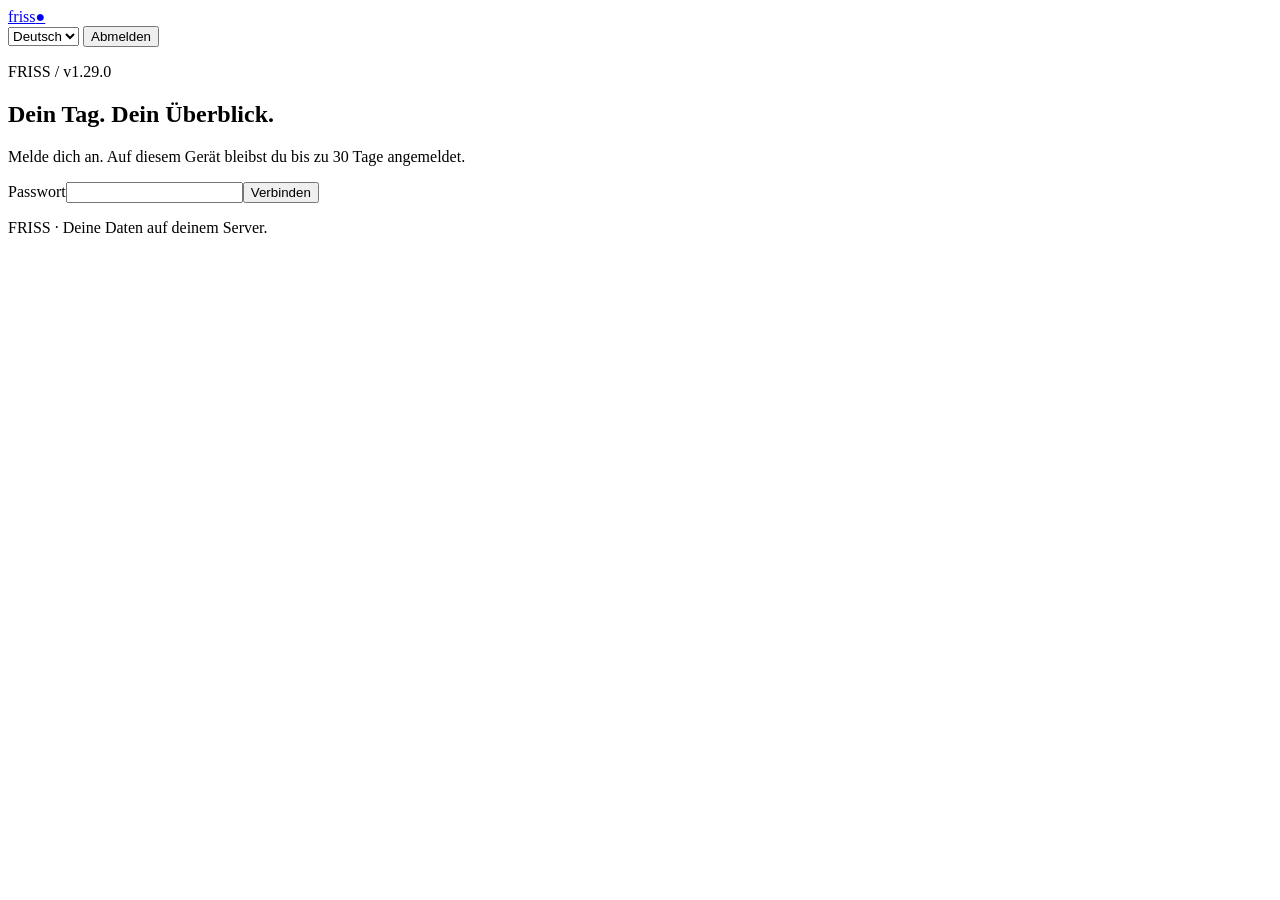
==== app/static/index.html @ 202c08af "Make Home stats-first with a compact daily goal summary (1.29.0) Refs #71" ====
<!doctype html><html lang="de"><head><meta charset="utf-8"><meta name="viewport" content="width=device-width, initial-scale=1"><link rel="manifest" href="/static/manifest.webmanifest"><link rel="apple-touch-icon" href="/static/icon-192-v182.png"><meta name="apple-mobile-web-app-capable" content="yes"><meta name="apple-mobile-web-app-title" content="Friss"><meta name="theme-color" content="#294f3d"><title>Friss · Dashboard</title><link rel="stylesheet" href="/static/style.css?v=1.29.0"><script src="/static/app.js?v=1.29.0" defer></script><script src="/static/bac.js?v=1.29.0" defer></script><script src="/static/home.js?v=1.29.0" defer></script><script src="/static/statistics.js?v=1.29.0" defer></script><script src="/static/health.js?v=1.29.0" defer></script><script src="/static/barcode.js?v=1.29.0" defer></script><script src="/static/entry-details.js?v=1.29.0" defer></script><script src="/static/favorites.js?v=1.29.0" defer></script><script src="/static/manual-ingredients.js?v=1.29.0" defer></script><script src="/static/json-import.js?v=1.29.0" defer></script><script src="/static/label-scan.js?v=1.29.0" defer></script><script src="/static/api-key.js?v=1.29.0" defer></script><script src="/static/unified-search.js?v=1.29.0" defer></script></head><body>
<header><a class="brand" href="/">friss<span>●</span></a><div><select id="lang" aria-label="Language"><option value="de">Deutsch</option><option value="en">English</option></select> <button id="logout" data-i="logout">Abmelden</button></div></header>
<main><section id="login" class="panel"><p class="eyebrow">FRISS / v1.29.0</p><h1 data-i="welcome">Dein Tag. Dein Überblick.</h1><p data-i="loginHint">Melde dich an. Auf diesem Gerät bleibst du bis zu 30 Tage angemeldet.</p><form id="loginForm"><label for="key" data-i="key">Passwort</label><input id="key" type="password" name="password" autocomplete="current-password" required><button class="primary" data-i="connect">Verbinden</button></form></section>
<div id="dashboard" hidden><nav class="pageNav" aria-label="Navigation"><button type="button" data-page="home" data-i="home">Home</button><button type="button" data-page="meals" data-i="meals">Mahlzeiten</button><button type="button" data-page="alcohol" data-i="drinks">Getränke</button><button type="button" data-page="recipes" data-i="recipes">Rezepte</button><button type="button" data-page="favorites" data-i="favorites">Favoriten</button><button type="button" data-page="manual" data-i="manualPage">Manuell</button><button type="button" data-page="statistics" data-i="statistics">Statistik</button><button type="button" data-page="health" data-i="health">Export</button><button type="button" data-page="settings" data-i="settings">Einstellungen</button></nav><div id="dayControls" class="dayControls"><input id="day" type="date" aria-label="Date"><button id="refresh" data-i="refresh">Aktualisieren</button></div>
<section id="page-home"><div class="homeActions"><p id="homeGoalSummary" class="homeGoalSummary" aria-live="polite"></p><button id="homeBarcode" type="button" data-i-title="scanBarcode" aria-label="Barcode scannen"><svg viewBox="0 0 24 24" aria-hidden="true"><path d="M4 7V4h3M17 4h3v3M20 17v3h-3M7 20H4v-3M7 8v8M10 8v8M13 8v8M17 8v8"/></svg></button><button id="homeSearch" type="button" aria-label="Suchen"><svg viewBox="0 0 24 24" aria-hidden="true"><circle cx="10.5" cy="10.5" r="6"/><path d="m15 15 5 5"/></svg></button></div><section class="panel todayPanel"><h2 data-i="todayValues">Heutige Werte</h2><p id="todayDate" class="note"></p><h3 data-i="dailyGoals">Tagesziele</h3><div id="goalProgress" class="goalGrid"></div><h3 data-i="standardNutrition">Nährwerte</h3><dl id="standardTotals" class="nutritionList"></dl><h3 data-i="stimulants">Koffein &amp; Alkohol</h3><table class="nutritionTable"><tbody id="stimulantTotals"></tbody></table><p data-i="bacHomeHint" class="note">Aktueller BAC: Modellschätzung aus erfassten Getränken. Kein Messwert und keine Grundlage für Fahrentscheidungen.</p><h3 data-i="otherNutrition">Weitere BLS-Nährwerte</h3><table class="nutritionTable"><tbody id="otherTotals"></tbody></table><p data-i="nutrientHomeHint" class="note">Fehlende Werte bleiben unbekannt. BLS-Werte ohne geprüfte Einheit sind vorläufige Mengen in der ursprünglichen Quelleinheit; ihr Health-Export bleibt gesperrt.</p><p id="homeZeroHint" class="note" data-i="missingValuesActive" hidden></p><p id="homeCoverage" class="note"></p></section></section><section id="page-recipes" hidden><div id="foodRecipeEditorHost"></div><section id="recipeEditor" class="panel recipePanel"><h2 id="recipeEditorTitle" data-i="recipes">Rezepte</h2><label for="recipeSelect" data-i="chooseManageRecipe">Rezepte auswählen / anlegen</label><select id="recipeSelect"><option value="">—</option></select><button id="newRecipe" type="button" data-i="newRecipe">Neues Rezept</button><button id="duplicateRecipe" type="button" data-i="duplicateRecipe" disabled>Rezept duplizieren</button>
<form id="recipeForm"><label for="recipeName" data-i="recipeName">Rezeptname</label><input id="recipeName" maxlength="200" required><div id="drinkDefinitionFields" hidden><label for="recipeVolume" data-i="drinkVolume">Gesamtvolumen (ml)</label><input id="recipeVolume" type="number" min="0.001" step="any"><label for="recipeABV" data-i="drinkABV">Alkoholgehalt des gesamten Getränks (% vol)</label><input id="recipeABV" type="number" min="0" max="100" step="any"><p class="note" data-i="drinkABVHint"></p></div><div class="row"><div><label for="servings" data-i="servings">Portionen im ganzen Rezept</label><input id="servings" type="number" min="0.001" step="any" value="1" required></div><div><label for="finishedWeight" data-i="finishedWeight">Fertiges Gesamtgewicht (g, optional)</label><input id="finishedWeight" type="number" min="0.001" step="any"></div></div><h3 data-i="recipeAdditions">Zusätzliche Mengen fürs ganze Rezept</h3><p class="note" data-i="recipeAdditionsHint">Nur ergänzen, was noch nicht in den Zutaten erfasst ist. Die Mengen werden zusätzlich addiert.</p><div class="bacGrid"><div><label for="recipeWater" data-i="recipeWater">Wasser (ml)</label><input id="recipeWater" type="number" min="0" step="any" value="0" required></div><div><label for="recipeCaffeine" data-i="recipeCaffeine">Koffein (mg)</label><input id="recipeCaffeine" type="number" min="0" step="any" value="0" required></div><div><label for="recipeAlcohol" data-i="recipeAlcohol">Reiner Alkohol (g)</label><input id="recipeAlcohol" type="number" min="0" step="any" value="0" required></div></div><label for="recipeNotes" data-i="recipeNotes">Notizen / Zubereitung</label><textarea id="recipeNotes" maxlength="10000"></textarea><button class="primary" data-i="saveFuture">Nur für zukünftige Einträge speichern</button><button id="recipeAmend" type="submit" data-i="saveAmend">Speichern und bisherige Einträge korrigieren</button></form><button id="migrateRecipe" type="button" data-i="migrateDrink">Als Getränk verschieben</button><button id="logDefinedDrink" type="button" data-i="logDefinedDrink" hidden>Getränk eintragen</button><p id="recipeInfo" class="note"></p>
<p class="note" data-i="recipeHint">Zutaten unten erfassen und das Rezept als Ziel auswählen. Erst vollständig zugeordnete Zutaten können als Verzehr gebucht werden.</p></section><div id="recipeCaptureHost" class="columns"></div></section><section id="page-meals" hidden><div id="mealCaptureHost" class="columns"><section id="entryPanel" class="panel"><h2 id="formTitle" data-i="add">Eintrag hinzufügen</h2><div class="reuseTabs"><button id="recentToggle" type="button" data-i="recentIngredients" aria-expanded="false">Zuletzt benutzt</button><button id="favoriteToggle" type="button" data-i="favorites" aria-expanded="false">Favoriten</button></div><div id="reusePanel" hidden><label for="reuseSearch" data-i="filterIngredients">Lebensmittel filtern</label><input id="reuseSearch" type="search"><p class="note" data-i="reuseHint"></p><div id="reuseList"></div><a href="#favorites" data-i="manageFavorites">Favoriten verwalten</a></div><form id="entryForm"><label for="destination" data-i="destination">Speichern in</label><select id="destination"><option value="" data-i="daily">Tagebuch</option></select><label for="kind" data-i="kind">Erfassung</label><select id="kind"><option value="item" data-i="unifiedSearch">Lebensmittel und Rezepte suchen</option><option hidden value="off" data-i="offSearch">Open Food Facts: Produkte suchen</option><option hidden value="manual" data-i="manualIngredients">Eigene Zutaten</option><option value="text" data-i="text">Text</option><option value="barcode">Barcode</option><option value="picture" data-i="photo">Foto (JPEG)</option><option hidden value="recipe" data-i="eatRecipe">Rezept essen</option><option value="water" data-i="water">Wasser</option><option value="coffee" data-i="coffee">Kaffee / Koffein</option><option value="alcohol" data-i="alcohol">Alkohol</option></select>
<div id="mealRecipeGroup" hidden><label for="mealRecipe" data-i="chooseRecipe">Rezept auswählen</label><select id="mealRecipe"><option value="">—</option></select><div class="row"><div><label for="mealRecipeAmount" data-i="intakeAmount">Gegessene Menge</label><input id="mealRecipeAmount" type="number" min="0.001" step="any" value="1"></div><div><label for="mealRecipeUnit" data-i="intakeUnit">Einheit</label><select id="mealRecipeUnit"><option value="portion" data-i="portions">Portionen</option><option value="fraction" data-i="fraction">Anteil des ganzen Rezepts (0–1)</option><option value="g">g</option><option value="ml">ml</option></select></div></div><p id="mealRecipeInfo" class="note"></p></div>
<div id="manualCaptureGroup" hidden><label for="manualCaptureSelect" data-i="chooseManual">Eigene Zutat auswählen</label><select id="manualCaptureSelect"><option value="">—</option></select><p id="manualCaptureInfo" class="note"></p><a href="#manual" data-i="manageManual">Eigene Zutaten verwalten</a></div><div id="searchGroup"><label for="search" data-i="search">Lebensmittel suchen</label><input id="search" type="search" autocomplete="off" aria-controls="results" aria-autocomplete="list"><div id="results" class="unifiedResults" role="listbox" aria-label="Search results"></div><p id="unifiedSearchStatus" class="note" role="status" aria-live="polite"></p><p id="selected"></p></div>
<div id="descriptionGroup" hidden><label for="description" data-i="description">Beschreibung / Barcode</label><input id="description"></div>
<div id="barcodeCapture" hidden><button id="barcodeButton" type="button" data-i="scanBarcode">Barcode fotografieren</button><input id="barcodeFile" type="file" accept="image/*" capture="environment" hidden><p class="note" data-i="scanHint"></p><p id="barcodeStatus" role="status" aria-live="polite"></p><div id="barcodeResults"></div></div>
<div id="photoGroup" hidden><label for="photo" data-i="photo">Foto (JPEG)</label><input id="photo" type="file" accept="image/jpeg"></div>
<div id="entryQuantityRow" class="row"><div id="entryAmountGroup"><label for="amount" id="amountLabel" data-i="amount">Menge (g)</label><input id="amount" type="number" min="0.001" step="any"></div><div><label for="time" data-i="time">Zeitpunkt</label><input id="time" type="datetime-local" step="any" required><div id="entryFinishGroup" hidden><label for="entryFinish" data-i="drinkFinish">Letzter Schluck (optional)</label><input id="entryFinish" type="datetime-local" step="1"><p class="note" data-i="drinkDurationHint"></p></div></div></div>
<div id="caffeineGroup" hidden><label for="caffeineInput" data-i="caffeineAmount">Koffein gesamt (mg)</label><input id="caffeineInput" type="number" min="0" step="any"></div><div id="alcoholEntryModeGroup" hidden><label for="alcoholEntryMode" data-i="alcoholMode"></label><select id="alcoholEntryMode"><option value="ml" data-i="alcoholByVolume"></option><option value="g" data-i="alcoholDirect"></option></select></div><div id="abvGroup" hidden><label for="abv" data-i="abv">Alkoholgehalt (% vol)</label><input id="abv" type="number" min="0" max="100" step="any"></div>
<button id="save" class="primary" data-i="save">Speichern</button><button id="cancel" type="button" hidden data-i="cancel">Abbrechen</button></form><details id="jsonImporter"><summary data-i="jsonImportTitle">JSON aus ChatGPT importieren</summary><p class="note" data-i="jsonImportIntro"></p><div class="bacActions"><button id="jsonCopyPrompt" type="button" data-i="jsonCopyPrompt">ChatGPT-Vorlage kopieren</button><button id="jsonExample" type="button" data-i="jsonExample">Beispiel einfügen</button><a href="/static/friss-meal-example.json" download data-i="jsonDownloadExample">Beispieldatei herunterladen</a></div><details><summary data-i="jsonPromptTitle">Vorlage anzeigen</summary><pre id="jsonPromptText" class="jsonPrompt"></pre></details><form id="jsonPreviewForm"><label for="jsonImportFile" data-i="jsonImportFile">JSON-Datei</label><input id="jsonImportFile" type="file" accept=".json,application/json,text/plain"><label for="jsonImportRaw" data-i="jsonImportRaw">JSON einfügen</label><textarea id="jsonImportRaw" rows="9" maxlength="262144" required spellcheck="false"></textarea><button id="jsonPreviewButton" class="primary" data-i="jsonPreview">Import prüfen</button></form><p id="jsonImportStatus" class="note" role="status" aria-live="polite"></p><form id="jsonCommitForm" hidden><h3 data-i="jsonReview">Lebensmittel und Mengen prüfen</h3><p class="note" data-i="jsonReviewHint"></p><label for="jsonImportTime" data-i="time">Zeitpunkt</label><input id="jsonImportTime" type="datetime-local" step="1" required><label for="jsonImportDestination" data-i="jsonDestination">Speichern in</label><select id="jsonImportDestination"></select><div id="jsonImportItems"></div><button id="jsonCommitButton" class="primary" data-i="jsonCommit">Alle Einträge speichern</button><button id="jsonImportCancel" type="button" data-i="cancel">Abbrechen</button></form></details></section>
<section id="entriesPanel" class="panel"><div class="sectionTitle"><h2 id="listTitle" data-i="entries">Deine Einträge</h2><div class="entryActions"><span id="count"></span><button id="resetDay" type="button" class="danger" data-i="resetDay">Tag zurücksetzen</button></div></div><p data-i="reviewHint" class="note">Offene Einträge anklicken, um Lebensmittel und Menge zuzuordnen.</p><div id="entries"></div></section></div></section><section id="page-favorites" hidden><section class="panel"><h2 data-i="favorites">Favoriten</h2><p class="note" data-i="favoriteHint"></p><button id="newFavorite" type="button" data-i="newFavorite">Neuer Favorit</button><div id="favoriteList"></div></section><section class="panel"><h2 id="favoriteEditorTitle" data-i="newFavorite">Neuer Favorit</h2><label for="favoriteRecent" data-i="fromRecent">Aus zuletzt benutzten übernehmen</label><select id="favoriteRecent"><option value="">—</option></select><form id="favoriteForm"><label for="favoriteLabel" data-i="buttonLabel">Beschriftung</label><input id="favoriteLabel" maxlength="200" required><label for="favoriteKind" data-i="kind">Erfassung</label><select id="favoriteKind"><option value="manual" data-i="manualIngredients">Eigene Zutaten</option><option value="item" data-i="food">Lebensmittel suchen</option><option value="barcode">Barcode</option><option value="text" data-i="text">Text</option><option value="water" data-i="water">Wasser</option><option value="coffee" data-i="coffee">Kaffee / Koffein</option><option value="alcohol" data-i="alcohol">Alkohol</option></select><div id="favoriteManualGroup" hidden><label for="favoriteManual" data-i="chooseManual">Eigene Zutat auswählen</label><select id="favoriteManual"><option value="">—</option></select></div><div id="favoriteFoodGroup"><label for="favoriteFoodSearch" data-i="search">Lebensmittel suchen</label><input id="favoriteFoodSearch"><div id="favoriteFoodResults"></div><label for="favoriteCode" data-i="blsCode">BLS-Code</label><input id="favoriteCode"></div><div id="favoriteDescriptionGroup" hidden><label for="favoriteDescription" data-i="description">Beschreibung / Barcode</label><input id="favoriteDescription"></div><label id="favoriteAmountLabel" for="favoriteAmount" data-i="amount">Menge (g)</label><input id="favoriteAmount" type="number" min="0.001" step="any"><div id="favoriteCaffeineGroup" hidden><label for="favoriteCaffeine" data-i="caffeineAmount">Koffein gesamt (mg)</label><input id="favoriteCaffeine" type="number" min="0" step="any"></div><div id="favoriteAlcoholModeGroup" hidden><label for="favoriteAlcoholMode" data-i="alcoholMode"></label><select id="favoriteAlcoholMode"><option value="ml" data-i="alcoholByVolume"></option><option value="g" data-i="alcoholDirect"></option></select></div><div id="favoriteAlcoholGroup" hidden><label for="favoriteAlcohol" data-i="abv">Alkoholgehalt (% vol)</label><input id="favoriteAlcohol" type="number" min="0" max="100" step="any"></div><button class="primary" data-i="save">Speichern</button><button id="cancelFavorite" type="button" data-i="cancel">Abbrechen</button></form></section></section><section id="page-manual" hidden><section class="panel"><h2 data-i="manualPage">Manuell</h2><p class="note" data-i="manualIntro"></p><button id="newManual" type="button" data-i="newManual">Neue Zutat</button><label for="manualFilter" data-i="filterIngredients">Lebensmittel filtern</label><input id="manualFilter" type="search"><div id="manualList"></div></section><section class="panel"><h2 id="manualEditorTitle" data-i="newManual">Neue Zutat</h2><div class="bacActions"><button id="labelScanButton" type="button" data-i="labelScan">Nährwertetikett fotografieren</button><input id="labelScanFile" type="file" accept="image/*" capture="environment" hidden></div><p id="labelScanStatus" class="note" role="status" aria-live="polite"></p><details id="labelScanReview" hidden><summary data-i="labelScanText">Erkannter Text</summary><pre id="labelScanText" class="jsonPrompt"></pre></details><form id="manualImportForm"><label for="manualImportURL" data-i="manualImportURL">FoodData- oder FDDB-Link</label><input id="manualImportURL" type="url" inputmode="url" placeholder="https://fddb.info/db/de/lebensmittel/…/index.html" required><button id="manualImportButton" type="submit" data-i="manualImport">Nährwerte importieren</button><p class="note" data-i="manualImportHint"></p><p id="manualImportStatus" class="note" role="status" aria-live="polite"></p></form><form id="manualForm"><label for="manualNameDe" data-i="manualNameDe">Name (Deutsch)</label><input id="manualNameDe" maxlength="200" required><label for="manualNameEn" data-i="manualNameEn">Name (Englisch)</label><input id="manualNameEn" maxlength="200"><label for="manualNotes" data-i="recipeNotes">Notizen</label><textarea id="manualNotes" maxlength="10000"></textarea><h3 data-i="per100g">Nährwerte pro 100 g</h3><p class="note" data-i="manualValuesHint"></p><div id="manualNutrientFields"></div><label for="manualEthanol" data-i="manualAlcohol">Reiner Alkohol (g pro 100 g)</label><input id="manualEthanol" type="number" min="0" max="100" step="any"><button id="manualSave" class="primary" data-i="save">Speichern</button><button id="manualCancel" type="button" data-i="cancel">Abbrechen</button></form></section></section><section id="page-entry"   hidden><section class="panel"><a href="#meals" data-i="backMeals">Zurück zu Mahlzeiten</a><h2 id="detailName"></h2><dl id="detailMetadata" class="nutritionList"></dl><form id="detailTimeForm"><label for="detailTime" data-i="time">Zeitpunkt</label><input id="detailTime" type="datetime-local" step="1" required><div><label for="detailFinish" data-i="drinkFinish">Letzter Schluck (optional)</label><input id="detailFinish" type="datetime-local" step="1"><p class="note" data-i="drinkDurationHint"></p></div><p id="detailHealthHint" class="note"></p><button id="detailTimeSave" class="primary" data-i="save">Speichern</button></form><form id="detailCopyForm" hidden><h3 data-i="copyEntry">Eintrag kopieren</h3><p class="note" data-i="copyEntryHint"></p><label for="detailCopyTime" data-i="copyEntryTime">Neuer Zeitpunkt</label><input id="detailCopyTime" type="datetime-local" step="1" required><button id="detailCopySave" type="submit" data-i="copyEntry">Eintrag kopieren</button></form><h3 data-i="entryNutrients">Beitrag zu den Tageswerten</h3><table class="nutritionTable"><tbody id="detailNutrients"></tbody></table><p id="detailWarnings" class="note"></p><button id="detailDelete" type="button" class="danger" data-i="deleteEntry">Löschen</button></section></section><section id="page-alcohol" hidden><section class="panel quickPanel"><h2 data-i="quickAdd">Schnell hinzufügen</h2><div id="alcoholQuickButtons" class="quickGrid quickIconGrid"></div><p id="alcoholQuickEmpty" class="note" data-i="alcoholQuickHint"></p><a href="#settings" data-i="customizeButtons">Schnellwahl anpassen</a></section><div id="drinkRecipeEditorHost"></div><section class="panel"><h2 data-i="manualDrink">Getränk manuell eintragen</h2><p class="note" data-i="alcoholJournalHint"></p><form id="alcoholForm"><label for="alcoholName" data-i="alcoholName"></label><input id="alcoholName" maxlength="200"><label for="alcoholMode" data-i="alcoholMode"></label><select id="alcoholMode"><option value="ml" data-i="alcoholByVolume"></option><option value="g" data-i="alcoholDirect"></option></select><div class="bacGrid"><label><span id="alcoholAmountLabel"></span><input id="alcoholAmount" type="number" min="0.001" step="any" required></label><label id="alcoholABVLabel"><span data-i="abv"></span><input id="alcoholABV" type="number" min="0" max="100" step="any" value="5" required></label></div><label for="alcoholTime" data-i="time"></label><input id="alcoholTime" type="datetime-local" step="1" required><div><label for="alcoholFinish" data-i="drinkFinish">Letzter Schluck (optional)</label><input id="alcoholFinish" type="datetime-local" step="1"><p class="note" data-i="drinkDurationHint"></p></div><p id="alcoholPreview" class="note"></p><button id="alcoholSave" class="primary" data-i="save"></button><button id="alcoholCancel" type="button" data-i="cancel" hidden></button></form></section><section class="panel"><h2 data-i="alcoholHistory"></h2><label for="alcoholDay" data-i="alcoholDay"></label><input id="alcoholDay" type="date" required><div class="bacSummary"><div><span data-i="currentBAC"></span><strong id="alcoholCurrent"></strong></div><div><span data-i="alcoholDayTotal"></span><strong id="alcoholTotal"></strong></div></div><p id="alcoholChartStatus" class="note" role="status"></p><a id="alcoholProfileLink" href="#settings" data-i="alcoholProfileHint"></a><svg id="bacChart" viewBox="0 0 820 400" role="img" aria-label="BAC time series"></svg><label for="bacInspect" data-i="alcoholInspect"></label><input id="bacInspect" type="range" min="0" max="0" step="1" value="0"><output id="bacReadout" aria-live="polite"></output><p class="bacWarning" data-i="bacHomeHint"></p><h3 data-i="entries"></h3><div id="alcoholEntries"></div></section></section><section id="page-settings" hidden><section class="panel"><h2 data-i="shortcutAPI">API für Kurzbefehle</h2><p class="note" data-i="shortcutAPIHint"></p><button id="apiKeyReveal" type="button" data-i="showAPIKey">API-Schlüssel anzeigen</button><div id="apiKeyValueGroup" hidden><label for="apiKeyValue" data-i="apiKeyLabel">API-Schlüssel</label><input id="apiKeyValue" type="text" readonly autocomplete="off" autocapitalize="off" spellcheck="false"><button id="apiKeyCopy" type="button" data-i="copyAPIKey">Kopieren</button></div><p id="apiKeyStatus" class="note" role="status" aria-live="polite"></p></section><section class="panel"><h2 data-i="missingValuesTitle">Fehlende Nährwerte</h2><form id="missingValuesForm"><label class="toggleSetting" for="missingValuesZero"><input id="missingValuesZero" type="checkbox"><span data-i="missingValuesZero">Fehlende Nährwerte als 0 behandeln</span></label><p class="note" data-i="missingValuesHint"></p><button class="primary" data-i="save">Speichern</button></form></section><section class="panel"><h2 data-i="dailyGoals">Tagesziele</h2><p class="note" data-i="goalsHint"></p><form id="goalsForm"><div class="bacGrid"><label><span data-i="energy"></span> (kcal)<input id="goalEnergy" type="number" min="1" max="50000" step="any"></label><label><span data-i="statsProtein">Protein</span> (g)<input id="goalProtein" type="number" min="0.01" max="5000" step="any"></label><label><span data-i="statsCarbs">Kohlenhydrate</span> (g)<input id="goalCarbs" type="number" min="0.01" max="5000" step="any"></label><label><span data-i="statsFat">Fett</span> (g)<input id="goalFat" type="number" min="0.01" max="5000" step="any"></label></div><button class="primary" data-i="save">Speichern</button></form></section><section class="panel"><h2 data-i="settings">Einstellungen</h2><h3 data-i="customizeButtons">Schnellwahl anpassen</h3><label for="quickSelect" data-i="chooseButton">Button auswählen</label><select id="quickSelect"><option value="">—</option></select><button id="newQuick" type="button" data-i="newButton">Neuer Button</button><form id="quickForm"><label for="quickLabel" data-i="buttonLabel">Beschriftung</label><input id="quickLabel" maxlength="100" required><label for="quickType" data-i="kind">Erfassung</label><select id="quickType"><option value="water" data-i="water">Wasser</option><option value="coffee" data-i="coffee">Kaffee / Koffein</option><option value="alcohol" data-i="alcohol">Alkohol</option><option value="item" data-i="food">Lebensmittel suchen</option><option value="barcode">Barcode</option><option value="text" data-i="text">Text</option><option value="recipe" data-i="recipe">Rezept</option></select><div id="quickRecipeGroup" hidden><label for="quickRecipe" data-i="chooseRecipe">Rezept auswählen</label><select id="quickRecipe"></select><label for="quickRecipeUnit" data-i="intakeUnit">Einheit</label><select id="quickRecipeUnit"><option value="portion" data-i="portions">Portionen</option><option value="fraction" data-i="fraction">Anteil des ganzen Rezepts (0–1)</option><option value="g">g</option><option value="ml">ml</option></select></div><div id="quickFoodGroup" hidden><label for="quickFoodSearch" data-i="search">Lebensmittel suchen</label><input id="quickFoodSearch"><div id="quickFoodResults"></div><label for="quickCode" data-i="blsCode">BLS-Code</label><input id="quickCode"></div><div id="quickTextGroup" hidden><label for="quickDescription" data-i="description">Beschreibung / Barcode</label><input id="quickDescription"></div><div id="quickBarcodeCapture" hidden><button id="quickBarcodeButton" type="button" data-i="scanBarcode">Barcode fotografieren</button><input id="quickBarcodeFile" type="file" accept="image/*" capture="environment" hidden><p class="note" data-i="scanHint"></p><p id="quickBarcodeStatus" role="status" aria-live="polite"></p><div id="quickBarcodeResults"></div></div><label id="quickAmountLabel" for="quickAmount" data-i="volume">Menge (ml)</label><input id="quickAmount" type="number" min="0.001" step="any" value="250" required><div id="quickCaffeineGroup" hidden><label for="quickCaffeine" data-i="caffeineAmount">Koffein gesamt (mg)</label><input id="quickCaffeine" type="number" min="0" step="any" value="80"></div><div id="quickAlcoholModeGroup" hidden><label for="quickAlcoholMode" data-i="alcoholMode"></label><select id="quickAlcoholMode"><option value="ml" data-i="alcoholByVolume"></option><option value="g" data-i="alcoholDirect"></option></select></div><div id="quickABVGroup" hidden><label for="quickABV" data-i="abv">Alkoholgehalt (% vol)</label><input id="quickABV" type="number" min="0" max="100" step="any" value="5"></div><label for="quickImage" data-i="buttonImage">Bild (JPEG, PNG, WebP; bis 5 MB)</label><input id="quickImage" type="file" accept="image/jpeg,image/png,image/webp"><img id="quickImagePreview" class="quickImagePreview" alt="" hidden><button id="removeQuickImage" type="button" data-i="removeImage" hidden>Bild entfernen</button><div class="bacActions"><button class="primary" data-i="save">Speichern</button><button id="deleteQuick" type="button" data-i="deleteButton" hidden>Button löschen</button></div></form></section><section class="panel"><h3 data-i="bacProfile">Parameter für aktuellen BAC</h3><p class="note" data-i="bacProfileHint">Diese Parameter gelten für den BAC-Verlauf deiner Tagebucheinträge.</p><form id="bacProfileForm"><div class="bacGrid"><label for="profileMass">kg<input id="profileMass" type="number" min="1" max="500" step="any" required></label><label for="profileDistribution">r<input id="profileDistribution" type="number" min="0.01" max="2" step="any" required></label><label for="profileElimination">β (% BAC/h)<input id="profileElimination" type="number" min="0" max="1" step="any" required></label><label for="profileAbsorption">kₐ (1/h)<input id="profileAbsorption" type="number" min="0.001" max="100" step="any" required></label></div><button class="primary" data-i="save">Speichern</button></form><p class="note" data-i="bacHistoryHint">Nur protokollierte Alkoholmengen werden berücksichtigt. Der Abbau endet bei null.</p></section></section><section id="page-health" hidden><section class="panel"><h2 data-i="health">Health-Export</h2><p class="note" data-i="healthIntro"></p><details><summary data-i="healthGuide"></summary><p class="note" data-i="healthGuideText"></p></details><div id="healthDays"></div></section></section><section id="page-statistics"  hidden><section class="panel"><h2 data-i="statistics">Statistik</h2><div class="statsPresets"><button type="button" data-stats-days="7">7 <span data-i="statsDays">Tage</span></button><button type="button" data-stats-days="30">30 <span data-i="statsDays">Tage</span></button><button type="button" data-stats-days="90">90 <span data-i="statsDays">Tage</span></button></div><form id="statsForm"><div class="bacGrid"><div><label for="statsStart" data-i="statsStart">Von</label><input id="statsStart" type="date" required></div><div><label for="statsEnd" data-i="statsEnd">Bis</label><input id="statsEnd" type="date" required></div></div><button class="primary" data-i="statsLoad">Statistik laden</button></form><p id="statsCoverage" class="note" role="status" aria-live="polite"></p><p data-i="statsHint" class="note">Durchschnitte beziehen sich auf Tage mit berechneten Werten. Tage ohne Einträge bleiben Lücken. Werte zeigen protokollierte Mengen; unvollständige Tage sind gekennzeichnet.</p><div id="statsCards" class="bacSummary"></div><label for="statsMetric" data-i="statsMetric">Verlauf auswählen</label><select id="statsMetric"><option value="energy_kcal" data-i="energy">Kalorien</option><option value="water_ml" data-i="water">Wasser</option><option value="caffeine_mg" data-i="caffeine">Koffein</option><option value="alcohol_g" data-i="alcohol">Alkohol</option><option value="protein_g" data-i="statsProtein">Protein</option><option value="carbohydrates_g" data-i="statsCarbs">Kohlenhydrate</option><option value="fat_g" data-i="statsFat">Fett</option></select><svg id="statsChart" viewBox="0 0 820 360" role="img" aria-label="Daily statistics"></svg><label for="statsInspect" data-i="statsInspect">Tag untersuchen</label><input id="statsInspect" type="range" min="0" max="0" step="1" value="0"><output id="statsReadout" aria-live="polite"></output><h3 data-i="statsDaily">Tageswerte</h3><div class="statsTableWrap"><table class="nutritionTable"><thead id="statsTableHead"></thead><tbody id="statsTable"></tbody></table></div></section></section></div><dialog id="homeContributors" aria-labelledby="homeContributorsTitle"><div class="contributorHeader"><h2 id="homeContributorsTitle"></h2><button id="homeContributorsClose" type="button" data-i="closeContributors">Schließen</button></div><p id="homeContributorsTotal" class="note"></p><div id="homeContributorsList"></div><details id="homeContributorsOther"><summary id="homeContributorsOtherTitle"></summary><div id="homeContributorsOtherList"></div></details></dialog><p id="message" role="status" aria-live="polite"></p></main><footer>FRISS · <span data-i="footer">Deine Daten auf deinem Server.</span></footer></body></html>
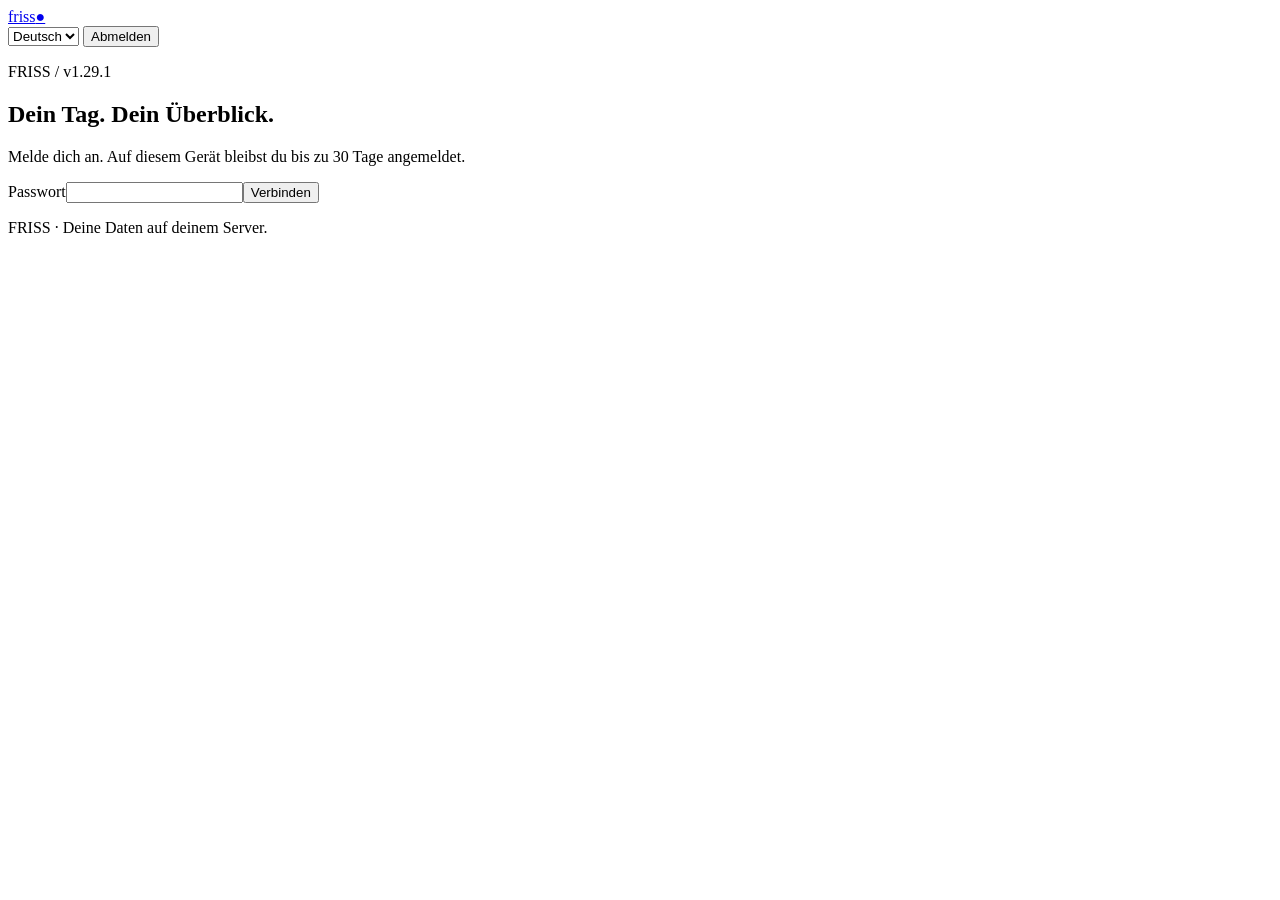
==== commit 5544a778: "Separate food and drink intake lists and search tag colours (1.29.1) Refs #72" ====
--- a/app/static/index.html
+++ b/app/static/index.html
@@ -1,11 +1,11 @@
-<!doctype html><html lang="de"><head><meta charset="utf-8"><meta name="viewport" content="width=device-width, initial-scale=1"><link rel="manifest" href="/static/manifest.webmanifest"><link rel="apple-touch-icon" href="/static/icon-192-v182.png"><meta name="apple-mobile-web-app-capable" content="yes"><meta name="apple-mobile-web-app-title" content="Friss"><meta name="theme-color" content="#294f3d"><title>Friss · Dashboard</title><link rel="stylesheet" href="/static/style.css?v=1.29.0"><script src="/static/app.js?v=1.29.0" defer></script><script src="/static/bac.js?v=1.29.0" defer></script><script src="/static/home.js?v=1.29.0" defer></script><script src="/static/statistics.js?v=1.29.0" defer></script><script src="/static/health.js?v=1.29.0" defer></script><script src="/static/barcode.js?v=1.29.0" defer></script><script src="/static/entry-details.js?v=1.29.0" defer></script><script src="/static/favorites.js?v=1.29.0" defer></script><script src="/static/manual-ingredients.js?v=1.29.0" defer></script><script src="/static/json-import.js?v=1.29.0" defer></script><script src="/static/label-scan.js?v=1.29.0" defer></script><script src="/static/api-key.js?v=1.29.0" defer></script><script src="/static/unified-search.js?v=1.29.0" defer></script></head><body>
+<!doctype html><html lang="de"><head><meta charset="utf-8"><meta name="viewport" content="width=device-width, initial-scale=1"><link rel="manifest" href="/static/manifest.webmanifest"><link rel="apple-touch-icon" href="/static/icon-192-v182.png"><meta name="apple-mobile-web-app-capable" content="yes"><meta name="apple-mobile-web-app-title" content="Friss"><meta name="theme-color" content="#294f3d"><title>Friss · Dashboard</title><link rel="stylesheet" href="/static/style.css?v=1.29.1"><script src="/static/app.js?v=1.29.1" defer></script><script src="/static/bac.js?v=1.29.1" defer></script><script src="/static/home.js?v=1.29.1" defer></script><script src="/static/statistics.js?v=1.29.1" defer></script><script src="/static/health.js?v=1.29.1" defer></script><script src="/static/barcode.js?v=1.29.1" defer></script><script src="/static/entry-details.js?v=1.29.1" defer></script><script src="/static/favorites.js?v=1.29.1" defer></script><script src="/static/manual-ingredients.js?v=1.29.1" defer></script><script src="/static/json-import.js?v=1.29.1" defer></script><script src="/static/label-scan.js?v=1.29.1" defer></script><script src="/static/api-key.js?v=1.29.1" defer></script><script src="/static/unified-search.js?v=1.29.1" defer></script></head><body>
 <header><a class="brand" href="/">friss<span>●</span></a><div><select id="lang" aria-label="Language"><option value="de">Deutsch</option><option value="en">English</option></select> <button id="logout" data-i="logout">Abmelden</button></div></header>
-<main><section id="login" class="panel"><p class="eyebrow">FRISS / v1.29.0</p><h1 data-i="welcome">Dein Tag. Dein Überblick.</h1><p data-i="loginHint">Melde dich an. Auf diesem Gerät bleibst du bis zu 30 Tage angemeldet.</p><form id="loginForm"><label for="key" data-i="key">Passwort</label><input id="key" type="password" name="password" autocomplete="current-password" required><button class="primary" data-i="connect">Verbinden</button></form></section>
+<main><section id="login" class="panel"><p class="eyebrow">FRISS / v1.29.1</p><h1 data-i="welcome">Dein Tag. Dein Überblick.</h1><p data-i="loginHint">Melde dich an. Auf diesem Gerät bleibst du bis zu 30 Tage angemeldet.</p><form id="loginForm"><label for="key" data-i="key">Passwort</label><input id="key" type="password" name="password" autocomplete="current-password" required><button class="primary" data-i="connect">Verbinden</button></form></section>
 <div id="dashboard" hidden><nav class="pageNav" aria-label="Navigation"><button type="button" data-page="home" data-i="home">Home</button><button type="button" data-page="meals" data-i="meals">Mahlzeiten</button><button type="button" data-page="alcohol" data-i="drinks">Getränke</button><button type="button" data-page="recipes" data-i="recipes">Rezepte</button><button type="button" data-page="favorites" data-i="favorites">Favoriten</button><button type="button" data-page="manual" data-i="manualPage">Manuell</button><button type="button" data-page="statistics" data-i="statistics">Statistik</button><button type="button" data-page="health" data-i="health">Export</button><button type="button" data-page="settings" data-i="settings">Einstellungen</button></nav><div id="dayControls" class="dayControls"><input id="day" type="date" aria-label="Date"><button id="refresh" data-i="refresh">Aktualisieren</button></div>
 <section id="page-home"><div class="homeActions"><p id="homeGoalSummary" class="homeGoalSummary" aria-live="polite"></p><button id="homeBarcode" type="button" data-i-title="scanBarcode" aria-label="Barcode scannen"><svg viewBox="0 0 24 24" aria-hidden="true"><path d="M4 7V4h3M17 4h3v3M20 17v3h-3M7 20H4v-3M7 8v8M10 8v8M13 8v8M17 8v8"/></svg></button><button id="homeSearch" type="button" aria-label="Suchen"><svg viewBox="0 0 24 24" aria-hidden="true"><circle cx="10.5" cy="10.5" r="6"/><path d="m15 15 5 5"/></svg></button></div><section class="panel todayPanel"><h2 data-i="todayValues">Heutige Werte</h2><p id="todayDate" class="note"></p><h3 data-i="dailyGoals">Tagesziele</h3><div id="goalProgress" class="goalGrid"></div><h3 data-i="standardNutrition">Nährwerte</h3><dl id="standardTotals" class="nutritionList"></dl><h3 data-i="stimulants">Koffein &amp; Alkohol</h3><table class="nutritionTable"><tbody id="stimulantTotals"></tbody></table><p data-i="bacHomeHint" class="note">Aktueller BAC: Modellschätzung aus erfassten Getränken. Kein Messwert und keine Grundlage für Fahrentscheidungen.</p><h3 data-i="otherNutrition">Weitere BLS-Nährwerte</h3><table class="nutritionTable"><tbody id="otherTotals"></tbody></table><p data-i="nutrientHomeHint" class="note">Fehlende Werte bleiben unbekannt. BLS-Werte ohne geprüfte Einheit sind vorläufige Mengen in der ursprünglichen Quelleinheit; ihr Health-Export bleibt gesperrt.</p><p id="homeZeroHint" class="note" data-i="missingValuesActive" hidden></p><p id="homeCoverage" class="note"></p></section></section><section id="page-recipes" hidden><div id="foodRecipeEditorHost"></div><section id="recipeEditor" class="panel recipePanel"><h2 id="recipeEditorTitle" data-i="recipes">Rezepte</h2><label for="recipeSelect" data-i="chooseManageRecipe">Rezepte auswählen / anlegen</label><select id="recipeSelect"><option value="">—</option></select><button id="newRecipe" type="button" data-i="newRecipe">Neues Rezept</button><button id="duplicateRecipe" type="button" data-i="duplicateRecipe" disabled>Rezept duplizieren</button>
 <form id="recipeForm"><label for="recipeName" data-i="recipeName">Rezeptname</label><input id="recipeName" maxlength="200" required><div id="drinkDefinitionFields" hidden><label for="recipeVolume" data-i="drinkVolume">Gesamtvolumen (ml)</label><input id="recipeVolume" type="number" min="0.001" step="any"><label for="recipeABV" data-i="drinkABV">Alkoholgehalt des gesamten Getränks (% vol)</label><input id="recipeABV" type="number" min="0" max="100" step="any"><p class="note" data-i="drinkABVHint"></p></div><div class="row"><div><label for="servings" data-i="servings">Portionen im ganzen Rezept</label><input id="servings" type="number" min="0.001" step="any" value="1" required></div><div><label for="finishedWeight" data-i="finishedWeight">Fertiges Gesamtgewicht (g, optional)</label><input id="finishedWeight" type="number" min="0.001" step="any"></div></div><h3 data-i="recipeAdditions">Zusätzliche Mengen fürs ganze Rezept</h3><p class="note" data-i="recipeAdditionsHint">Nur ergänzen, was noch nicht in den Zutaten erfasst ist. Die Mengen werden zusätzlich addiert.</p><div class="bacGrid"><div><label for="recipeWater" data-i="recipeWater">Wasser (ml)</label><input id="recipeWater" type="number" min="0" step="any" value="0" required></div><div><label for="recipeCaffeine" data-i="recipeCaffeine">Koffein (mg)</label><input id="recipeCaffeine" type="number" min="0" step="any" value="0" required></div><div><label for="recipeAlcohol" data-i="recipeAlcohol">Reiner Alkohol (g)</label><input id="recipeAlcohol" type="number" min="0" step="any" value="0" required></div></div><label for="recipeNotes" data-i="recipeNotes">Notizen / Zubereitung</label><textarea id="recipeNotes" maxlength="10000"></textarea><button class="primary" data-i="saveFuture">Nur für zukünftige Einträge speichern</button><button id="recipeAmend" type="submit" data-i="saveAmend">Speichern und bisherige Einträge korrigieren</button></form><button id="migrateRecipe" type="button" data-i="migrateDrink">Als Getränk verschieben</button><button id="logDefinedDrink" type="button" data-i="logDefinedDrink" hidden>Getränk eintragen</button><p id="recipeInfo" class="note"></p>
-<p class="note" data-i="recipeHint">Zutaten unten erfassen und das Rezept als Ziel auswählen. Erst vollständig zugeordnete Zutaten können als Verzehr gebucht werden.</p></section><div id="recipeCaptureHost" class="columns"></div></section><section id="page-meals" hidden><div id="mealCaptureHost" class="columns"><section id="entryPanel" class="panel"><h2 id="formTitle" data-i="add">Eintrag hinzufügen</h2><div class="reuseTabs"><button id="recentToggle" type="button" data-i="recentIngredients" aria-expanded="false">Zuletzt benutzt</button><button id="favoriteToggle" type="button" data-i="favorites" aria-expanded="false">Favoriten</button></div><div id="reusePanel" hidden><label for="reuseSearch" data-i="filterIngredients">Lebensmittel filtern</label><input id="reuseSearch" type="search"><p class="note" data-i="reuseHint"></p><div id="reuseList"></div><a href="#favorites" data-i="manageFavorites">Favoriten verwalten</a></div><form id="entryForm"><label for="destination" data-i="destination">Speichern in</label><select id="destination"><option value="" data-i="daily">Tagebuch</option></select><label for="kind" data-i="kind">Erfassung</label><select id="kind"><option value="item" data-i="unifiedSearch">Lebensmittel und Rezepte suchen</option><option hidden value="off" data-i="offSearch">Open Food Facts: Produkte suchen</option><option hidden value="manual" data-i="manualIngredients">Eigene Zutaten</option><option value="text" data-i="text">Text</option><option value="barcode">Barcode</option><option value="picture" data-i="photo">Foto (JPEG)</option><option hidden value="recipe" data-i="eatRecipe">Rezept essen</option><option value="water" data-i="water">Wasser</option><option value="coffee" data-i="coffee">Kaffee / Koffein</option><option value="alcohol" data-i="alcohol">Alkohol</option></select>
-<div id="mealRecipeGroup" hidden><label for="mealRecipe" data-i="chooseRecipe">Rezept auswählen</label><select id="mealRecipe"><option value="">—</option></select><div class="row"><div><label for="mealRecipeAmount" data-i="intakeAmount">Gegessene Menge</label><input id="mealRecipeAmount" type="number" min="0.001" step="any" value="1"></div><div><label for="mealRecipeUnit" data-i="intakeUnit">Einheit</label><select id="mealRecipeUnit"><option value="portion" data-i="portions">Portionen</option><option value="fraction" data-i="fraction">Anteil des ganzen Rezepts (0–1)</option><option value="g">g</option><option value="ml">ml</option></select></div></div><p id="mealRecipeInfo" class="note"></p></div>
+<p class="note" data-i="recipeHint">Zutaten unten erfassen und das Rezept als Ziel auswählen. Erst vollständig zugeordnete Zutaten können als Verzehr gebucht werden.</p></section><div id="recipeCaptureHost" class="columns"></div></section><section id="page-meals" hidden><div id="mealCaptureHost" class="columns"><section id="entryPanel" class="panel"><h2 id="formTitle" data-i="add">Eintrag hinzufügen</h2><div class="reuseTabs"><button id="recentToggle" type="button" data-i="recentIngredients" aria-expanded="false">Zuletzt benutzt</button><button id="favoriteToggle" type="button" data-i="favorites" aria-expanded="false">Favoriten</button></div><div id="reusePanel" hidden><label for="reuseSearch" data-i="filterIngredients">Lebensmittel filtern</label><input id="reuseSearch" type="search"><p class="note" data-i="reuseHint"></p><div id="reuseList"></div><a href="#favorites" data-i="manageFavorites">Favoriten verwalten</a></div><form id="entryForm"><label for="destination" data-i="destination">Speichern in</label><select id="destination"><option value="" data-i="daily">Tagebuch</option></select><label for="kind" data-i="kind">Erfassung</label><select id="kind"><option value="item" data-i="unifiedSearch">Lebensmittel und Rezepte suchen</option><option hidden value="manual" data-i="manualIngredients">Eigene Zutaten</option><option value="text" data-i="text">Text</option><option value="barcode">Barcode</option><option value="picture" data-i="photo">Foto (JPEG)</option><option value="recipe" data-i="eatRecipe">Rezept essen</option><option value="drink_recipe" data-i="drinkIntake">Getränk trinken</option><option value="water" data-i="water">Wasser</option><option value="coffee" data-i="coffee">Kaffee / Koffein</option><option value="alcohol" data-i="alcohol">Alkohol</option></select>
+<div id="mealRecipeGroup" hidden><label id="mealRecipeLabel" for="mealRecipe">Rezept auswählen</label><select id="mealRecipe"><option value="">—</option></select><div class="row"><div><label id="mealRecipeAmountLabel" for="mealRecipeAmount">Gegessene Menge</label><input id="mealRecipeAmount" type="number" min="0.001" step="any" value="1"></div><div><label for="mealRecipeUnit" data-i="intakeUnit">Einheit</label><select id="mealRecipeUnit"><option value="portion" data-i="portions">Portionen</option><option value="fraction" data-i="fraction">Anteil des ganzen Rezepts (0–1)</option><option value="g">g</option><option value="ml">ml</option></select></div></div><p id="mealRecipeInfo" class="note"></p></div>
 <div id="manualCaptureGroup" hidden><label for="manualCaptureSelect" data-i="chooseManual">Eigene Zutat auswählen</label><select id="manualCaptureSelect"><option value="">—</option></select><p id="manualCaptureInfo" class="note"></p><a href="#manual" data-i="manageManual">Eigene Zutaten verwalten</a></div><div id="searchGroup"><label for="search" data-i="search">Lebensmittel suchen</label><input id="search" type="search" autocomplete="off" aria-controls="results" aria-autocomplete="list"><div id="results" class="unifiedResults" role="listbox" aria-label="Search results"></div><p id="unifiedSearchStatus" class="note" role="status" aria-live="polite"></p><p id="selected"></p></div>
 <div id="descriptionGroup" hidden><label for="description" data-i="description">Beschreibung / Barcode</label><input id="description"></div>
 <div id="barcodeCapture" hidden><button id="barcodeButton" type="button" data-i="scanBarcode">Barcode fotografieren</button><input id="barcodeFile" type="file" accept="image/*" capture="environment" hidden><p class="note" data-i="scanHint"></p><p id="barcodeStatus" role="status" aria-live="polite"></p><div id="barcodeResults"></div></div>
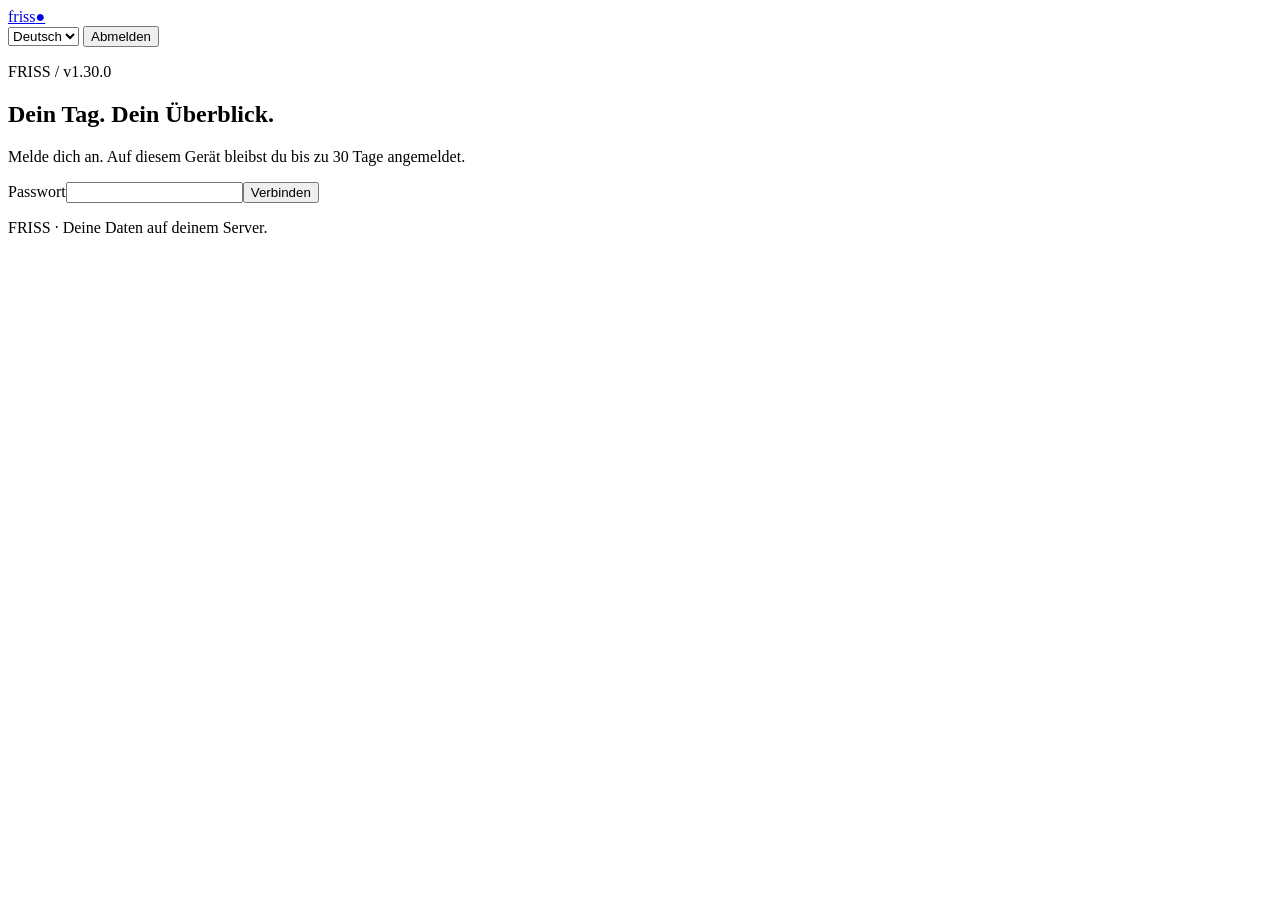
==== commit 594c76e8: "Add one-step AI meal import with portion totals for Shortcuts (1.30.0) Refs #73" ====
--- a/app/static/index.html
+++ b/app/static/index.html
@@ -1,6 +1,6 @@
-<!doctype html><html lang="de"><head><meta charset="utf-8"><meta name="viewport" content="width=device-width, initial-scale=1"><link rel="manifest" href="/static/manifest.webmanifest"><link rel="apple-touch-icon" href="/static/icon-192-v182.png"><meta name="apple-mobile-web-app-capable" content="yes"><meta name="apple-mobile-web-app-title" content="Friss"><meta name="theme-color" content="#294f3d"><title>Friss · Dashboard</title><link rel="stylesheet" href="/static/style.css?v=1.29.1"><script src="/static/app.js?v=1.29.1" defer></script><script src="/static/bac.js?v=1.29.1" defer></script><script src="/static/home.js?v=1.29.1" defer></script><script src="/static/statistics.js?v=1.29.1" defer></script><script src="/static/health.js?v=1.29.1" defer></script><script src="/static/barcode.js?v=1.29.1" defer></script><script src="/static/entry-details.js?v=1.29.1" defer></script><script src="/static/favorites.js?v=1.29.1" defer></script><script src="/static/manual-ingredients.js?v=1.29.1" defer></script><script src="/static/json-import.js?v=1.29.1" defer></script><script src="/static/label-scan.js?v=1.29.1" defer></script><script src="/static/api-key.js?v=1.29.1" defer></script><script src="/static/unified-search.js?v=1.29.1" defer></script></head><body>
+<!doctype html><html lang="de"><head><meta charset="utf-8"><meta name="viewport" content="width=device-width, initial-scale=1"><link rel="manifest" href="/static/manifest.webmanifest"><link rel="apple-touch-icon" href="/static/icon-192-v182.png"><meta name="apple-mobile-web-app-capable" content="yes"><meta name="apple-mobile-web-app-title" content="Friss"><meta name="theme-color" content="#294f3d"><title>Friss · Dashboard</title><link rel="stylesheet" href="/static/style.css?v=1.30.0"><script src="/static/app.js?v=1.30.0" defer></script><script src="/static/bac.js?v=1.30.0" defer></script><script src="/static/home.js?v=1.30.0" defer></script><script src="/static/statistics.js?v=1.30.0" defer></script><script src="/static/health.js?v=1.30.0" defer></script><script src="/static/barcode.js?v=1.30.0" defer></script><script src="/static/entry-details.js?v=1.30.0" defer></script><script src="/static/favorites.js?v=1.30.0" defer></script><script src="/static/manual-ingredients.js?v=1.30.0" defer></script><script src="/static/json-import.js?v=1.30.0" defer></script><script src="/static/label-scan.js?v=1.30.0" defer></script><script src="/static/api-key.js?v=1.30.0" defer></script><script src="/static/unified-search.js?v=1.30.0" defer></script></head><body>
 <header><a class="brand" href="/">friss<span>●</span></a><div><select id="lang" aria-label="Language"><option value="de">Deutsch</option><option value="en">English</option></select> <button id="logout" data-i="logout">Abmelden</button></div></header>
-<main><section id="login" class="panel"><p class="eyebrow">FRISS / v1.29.1</p><h1 data-i="welcome">Dein Tag. Dein Überblick.</h1><p data-i="loginHint">Melde dich an. Auf diesem Gerät bleibst du bis zu 30 Tage angemeldet.</p><form id="loginForm"><label for="key" data-i="key">Passwort</label><input id="key" type="password" name="password" autocomplete="current-password" required><button class="primary" data-i="connect">Verbinden</button></form></section>
+<main><section id="login" class="panel"><p class="eyebrow">FRISS / v1.30.0</p><h1 data-i="welcome">Dein Tag. Dein Überblick.</h1><p data-i="loginHint">Melde dich an. Auf diesem Gerät bleibst du bis zu 30 Tage angemeldet.</p><form id="loginForm"><label for="key" data-i="key">Passwort</label><input id="key" type="password" name="password" autocomplete="current-password" required><button class="primary" data-i="connect">Verbinden</button></form></section>
 <div id="dashboard" hidden><nav class="pageNav" aria-label="Navigation"><button type="button" data-page="home" data-i="home">Home</button><button type="button" data-page="meals" data-i="meals">Mahlzeiten</button><button type="button" data-page="alcohol" data-i="drinks">Getränke</button><button type="button" data-page="recipes" data-i="recipes">Rezepte</button><button type="button" data-page="favorites" data-i="favorites">Favoriten</button><button type="button" data-page="manual" data-i="manualPage">Manuell</button><button type="button" data-page="statistics" data-i="statistics">Statistik</button><button type="button" data-page="health" data-i="health">Export</button><button type="button" data-page="settings" data-i="settings">Einstellungen</button></nav><div id="dayControls" class="dayControls"><input id="day" type="date" aria-label="Date"><button id="refresh" data-i="refresh">Aktualisieren</button></div>
 <section id="page-home"><div class="homeActions"><p id="homeGoalSummary" class="homeGoalSummary" aria-live="polite"></p><button id="homeBarcode" type="button" data-i-title="scanBarcode" aria-label="Barcode scannen"><svg viewBox="0 0 24 24" aria-hidden="true"><path d="M4 7V4h3M17 4h3v3M20 17v3h-3M7 20H4v-3M7 8v8M10 8v8M13 8v8M17 8v8"/></svg></button><button id="homeSearch" type="button" aria-label="Suchen"><svg viewBox="0 0 24 24" aria-hidden="true"><circle cx="10.5" cy="10.5" r="6"/><path d="m15 15 5 5"/></svg></button></div><section class="panel todayPanel"><h2 data-i="todayValues">Heutige Werte</h2><p id="todayDate" class="note"></p><h3 data-i="dailyGoals">Tagesziele</h3><div id="goalProgress" class="goalGrid"></div><h3 data-i="standardNutrition">Nährwerte</h3><dl id="standardTotals" class="nutritionList"></dl><h3 data-i="stimulants">Koffein &amp; Alkohol</h3><table class="nutritionTable"><tbody id="stimulantTotals"></tbody></table><p data-i="bacHomeHint" class="note">Aktueller BAC: Modellschätzung aus erfassten Getränken. Kein Messwert und keine Grundlage für Fahrentscheidungen.</p><h3 data-i="otherNutrition">Weitere BLS-Nährwerte</h3><table class="nutritionTable"><tbody id="otherTotals"></tbody></table><p data-i="nutrientHomeHint" class="note">Fehlende Werte bleiben unbekannt. BLS-Werte ohne geprüfte Einheit sind vorläufige Mengen in der ursprünglichen Quelleinheit; ihr Health-Export bleibt gesperrt.</p><p id="homeZeroHint" class="note" data-i="missingValuesActive" hidden></p><p id="homeCoverage" class="note"></p></section></section><section id="page-recipes" hidden><div id="foodRecipeEditorHost"></div><section id="recipeEditor" class="panel recipePanel"><h2 id="recipeEditorTitle" data-i="recipes">Rezepte</h2><label for="recipeSelect" data-i="chooseManageRecipe">Rezepte auswählen / anlegen</label><select id="recipeSelect"><option value="">—</option></select><button id="newRecipe" type="button" data-i="newRecipe">Neues Rezept</button><button id="duplicateRecipe" type="button" data-i="duplicateRecipe" disabled>Rezept duplizieren</button>
 <form id="recipeForm"><label for="recipeName" data-i="recipeName">Rezeptname</label><input id="recipeName" maxlength="200" required><div id="drinkDefinitionFields" hidden><label for="recipeVolume" data-i="drinkVolume">Gesamtvolumen (ml)</label><input id="recipeVolume" type="number" min="0.001" step="any"><label for="recipeABV" data-i="drinkABV">Alkoholgehalt des gesamten Getränks (% vol)</label><input id="recipeABV" type="number" min="0" max="100" step="any"><p class="note" data-i="drinkABVHint"></p></div><div class="row"><div><label for="servings" data-i="servings">Portionen im ganzen Rezept</label><input id="servings" type="number" min="0.001" step="any" value="1" required></div><div><label for="finishedWeight" data-i="finishedWeight">Fertiges Gesamtgewicht (g, optional)</label><input id="finishedWeight" type="number" min="0.001" step="any"></div></div><h3 data-i="recipeAdditions">Zusätzliche Mengen fürs ganze Rezept</h3><p class="note" data-i="recipeAdditionsHint">Nur ergänzen, was noch nicht in den Zutaten erfasst ist. Die Mengen werden zusätzlich addiert.</p><div class="bacGrid"><div><label for="recipeWater" data-i="recipeWater">Wasser (ml)</label><input id="recipeWater" type="number" min="0" step="any" value="0" required></div><div><label for="recipeCaffeine" data-i="recipeCaffeine">Koffein (mg)</label><input id="recipeCaffeine" type="number" min="0" step="any" value="0" required></div><div><label for="recipeAlcohol" data-i="recipeAlcohol">Reiner Alkohol (g)</label><input id="recipeAlcohol" type="number" min="0" step="any" value="0" required></div></div><label for="recipeNotes" data-i="recipeNotes">Notizen / Zubereitung</label><textarea id="recipeNotes" maxlength="10000"></textarea><button class="primary" data-i="saveFuture">Nur für zukünftige Einträge speichern</button><button id="recipeAmend" type="submit" data-i="saveAmend">Speichern und bisherige Einträge korrigieren</button></form><button id="migrateRecipe" type="button" data-i="migrateDrink">Als Getränk verschieben</button><button id="logDefinedDrink" type="button" data-i="logDefinedDrink" hidden>Getränk eintragen</button><p id="recipeInfo" class="note"></p>
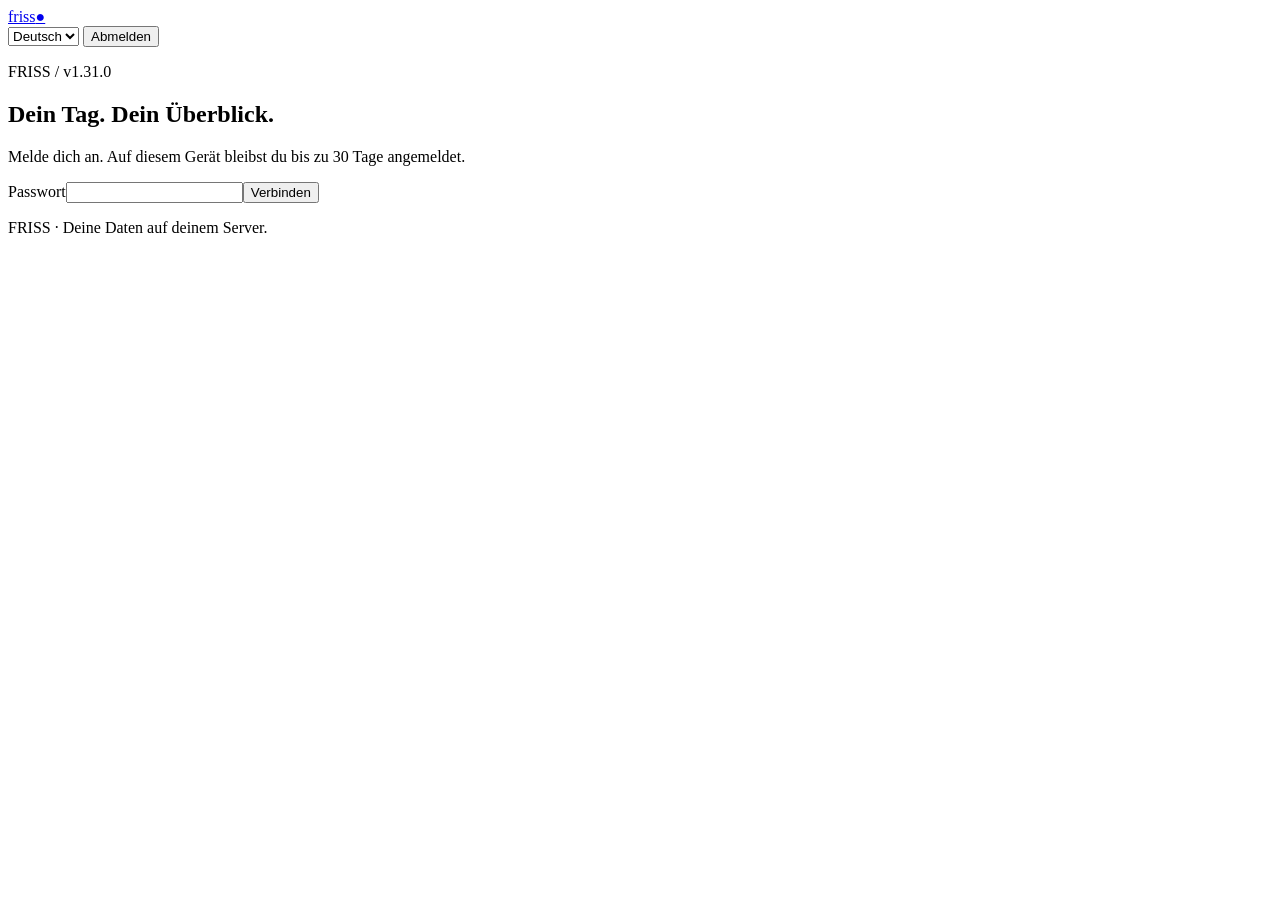
==== commit 5aa4cf3b: "Fix product search, remember amounts and unify entry editing; reorder drink quick adds (1.31.0) Refs" ====
--- a/app/static/index.html
+++ b/app/static/index.html
@@ -1,6 +1,6 @@
-<!doctype html><html lang="de"><head><meta charset="utf-8"><meta name="viewport" content="width=device-width, initial-scale=1"><link rel="manifest" href="/static/manifest.webmanifest"><link rel="apple-touch-icon" href="/static/icon-192-v182.png"><meta name="apple-mobile-web-app-capable" content="yes"><meta name="apple-mobile-web-app-title" content="Friss"><meta name="theme-color" content="#294f3d"><title>Friss · Dashboard</title><link rel="stylesheet" href="/static/style.css?v=1.30.0"><script src="/static/app.js?v=1.30.0" defer></script><script src="/static/bac.js?v=1.30.0" defer></script><script src="/static/home.js?v=1.30.0" defer></script><script src="/static/statistics.js?v=1.30.0" defer></script><script src="/static/health.js?v=1.30.0" defer></script><script src="/static/barcode.js?v=1.30.0" defer></script><script src="/static/entry-details.js?v=1.30.0" defer></script><script src="/static/favorites.js?v=1.30.0" defer></script><script src="/static/manual-ingredients.js?v=1.30.0" defer></script><script src="/static/json-import.js?v=1.30.0" defer></script><script src="/static/label-scan.js?v=1.30.0" defer></script><script src="/static/api-key.js?v=1.30.0" defer></script><script src="/static/unified-search.js?v=1.30.0" defer></script></head><body>
+<!doctype html><html lang="de"><head><meta charset="utf-8"><meta name="viewport" content="width=device-width, initial-scale=1"><link rel="manifest" href="/static/manifest.webmanifest"><link rel="apple-touch-icon" href="/static/icon-192-v182.png"><meta name="apple-mobile-web-app-capable" content="yes"><meta name="apple-mobile-web-app-title" content="Friss"><meta name="theme-color" content="#294f3d"><title>Friss · Dashboard</title><link rel="stylesheet" href="/static/style.css?v=1.31.0"><script src="/static/app.js?v=1.31.0" defer></script><script src="/static/bac.js?v=1.31.0" defer></script><script src="/static/home.js?v=1.31.0" defer></script><script src="/static/statistics.js?v=1.31.0" defer></script><script src="/static/health.js?v=1.31.0" defer></script><script src="/static/barcode.js?v=1.31.0" defer></script><script src="/static/entry-details.js?v=1.31.0" defer></script><script src="/static/favorites.js?v=1.31.0" defer></script><script src="/static/manual-ingredients.js?v=1.31.0" defer></script><script src="/static/json-import.js?v=1.31.0" defer></script><script src="/static/label-scan.js?v=1.31.0" defer></script><script src="/static/api-key.js?v=1.31.0" defer></script><script src="/static/unified-search.js?v=1.31.0" defer></script></head><body>
 <header><a class="brand" href="/">friss<span>●</span></a><div><select id="lang" aria-label="Language"><option value="de">Deutsch</option><option value="en">English</option></select> <button id="logout" data-i="logout">Abmelden</button></div></header>
-<main><section id="login" class="panel"><p class="eyebrow">FRISS / v1.30.0</p><h1 data-i="welcome">Dein Tag. Dein Überblick.</h1><p data-i="loginHint">Melde dich an. Auf diesem Gerät bleibst du bis zu 30 Tage angemeldet.</p><form id="loginForm"><label for="key" data-i="key">Passwort</label><input id="key" type="password" name="password" autocomplete="current-password" required><button class="primary" data-i="connect">Verbinden</button></form></section>
+<main><section id="login" class="panel"><p class="eyebrow">FRISS / v1.31.0</p><h1 data-i="welcome">Dein Tag. Dein Überblick.</h1><p data-i="loginHint">Melde dich an. Auf diesem Gerät bleibst du bis zu 30 Tage angemeldet.</p><form id="loginForm"><label for="key" data-i="key">Passwort</label><input id="key" type="password" name="password" autocomplete="current-password" required><button class="primary" data-i="connect">Verbinden</button></form></section>
 <div id="dashboard" hidden><nav class="pageNav" aria-label="Navigation"><button type="button" data-page="home" data-i="home">Home</button><button type="button" data-page="meals" data-i="meals">Mahlzeiten</button><button type="button" data-page="alcohol" data-i="drinks">Getränke</button><button type="button" data-page="recipes" data-i="recipes">Rezepte</button><button type="button" data-page="favorites" data-i="favorites">Favoriten</button><button type="button" data-page="manual" data-i="manualPage">Manuell</button><button type="button" data-page="statistics" data-i="statistics">Statistik</button><button type="button" data-page="health" data-i="health">Export</button><button type="button" data-page="settings" data-i="settings">Einstellungen</button></nav><div id="dayControls" class="dayControls"><input id="day" type="date" aria-label="Date"><button id="refresh" data-i="refresh">Aktualisieren</button></div>
 <section id="page-home"><div class="homeActions"><p id="homeGoalSummary" class="homeGoalSummary" aria-live="polite"></p><button id="homeBarcode" type="button" data-i-title="scanBarcode" aria-label="Barcode scannen"><svg viewBox="0 0 24 24" aria-hidden="true"><path d="M4 7V4h3M17 4h3v3M20 17v3h-3M7 20H4v-3M7 8v8M10 8v8M13 8v8M17 8v8"/></svg></button><button id="homeSearch" type="button" aria-label="Suchen"><svg viewBox="0 0 24 24" aria-hidden="true"><circle cx="10.5" cy="10.5" r="6"/><path d="m15 15 5 5"/></svg></button></div><section class="panel todayPanel"><h2 data-i="todayValues">Heutige Werte</h2><p id="todayDate" class="note"></p><h3 data-i="dailyGoals">Tagesziele</h3><div id="goalProgress" class="goalGrid"></div><h3 data-i="standardNutrition">Nährwerte</h3><dl id="standardTotals" class="nutritionList"></dl><h3 data-i="stimulants">Koffein &amp; Alkohol</h3><table class="nutritionTable"><tbody id="stimulantTotals"></tbody></table><p data-i="bacHomeHint" class="note">Aktueller BAC: Modellschätzung aus erfassten Getränken. Kein Messwert und keine Grundlage für Fahrentscheidungen.</p><h3 data-i="otherNutrition">Weitere BLS-Nährwerte</h3><table class="nutritionTable"><tbody id="otherTotals"></tbody></table><p data-i="nutrientHomeHint" class="note">Fehlende Werte bleiben unbekannt. BLS-Werte ohne geprüfte Einheit sind vorläufige Mengen in der ursprünglichen Quelleinheit; ihr Health-Export bleibt gesperrt.</p><p id="homeZeroHint" class="note" data-i="missingValuesActive" hidden></p><p id="homeCoverage" class="note"></p></section></section><section id="page-recipes" hidden><div id="foodRecipeEditorHost"></div><section id="recipeEditor" class="panel recipePanel"><h2 id="recipeEditorTitle" data-i="recipes">Rezepte</h2><label for="recipeSelect" data-i="chooseManageRecipe">Rezepte auswählen / anlegen</label><select id="recipeSelect"><option value="">—</option></select><button id="newRecipe" type="button" data-i="newRecipe">Neues Rezept</button><button id="duplicateRecipe" type="button" data-i="duplicateRecipe" disabled>Rezept duplizieren</button>
 <form id="recipeForm"><label for="recipeName" data-i="recipeName">Rezeptname</label><input id="recipeName" maxlength="200" required><div id="drinkDefinitionFields" hidden><label for="recipeVolume" data-i="drinkVolume">Gesamtvolumen (ml)</label><input id="recipeVolume" type="number" min="0.001" step="any"><label for="recipeABV" data-i="drinkABV">Alkoholgehalt des gesamten Getränks (% vol)</label><input id="recipeABV" type="number" min="0" max="100" step="any"><p class="note" data-i="drinkABVHint"></p></div><div class="row"><div><label for="servings" data-i="servings">Portionen im ganzen Rezept</label><input id="servings" type="number" min="0.001" step="any" value="1" required></div><div><label for="finishedWeight" data-i="finishedWeight">Fertiges Gesamtgewicht (g, optional)</label><input id="finishedWeight" type="number" min="0.001" step="any"></div></div><h3 data-i="recipeAdditions">Zusätzliche Mengen fürs ganze Rezept</h3><p class="note" data-i="recipeAdditionsHint">Nur ergänzen, was noch nicht in den Zutaten erfasst ist. Die Mengen werden zusätzlich addiert.</p><div class="bacGrid"><div><label for="recipeWater" data-i="recipeWater">Wasser (ml)</label><input id="recipeWater" type="number" min="0" step="any" value="0" required></div><div><label for="recipeCaffeine" data-i="recipeCaffeine">Koffein (mg)</label><input id="recipeCaffeine" type="number" min="0" step="any" value="0" required></div><div><label for="recipeAlcohol" data-i="recipeAlcohol">Reiner Alkohol (g)</label><input id="recipeAlcohol" type="number" min="0" step="any" value="0" required></div></div><label for="recipeNotes" data-i="recipeNotes">Notizen / Zubereitung</label><textarea id="recipeNotes" maxlength="10000"></textarea><button class="primary" data-i="saveFuture">Nur für zukünftige Einträge speichern</button><button id="recipeAmend" type="submit" data-i="saveAmend">Speichern und bisherige Einträge korrigieren</button></form><button id="migrateRecipe" type="button" data-i="migrateDrink">Als Getränk verschieben</button><button id="logDefinedDrink" type="button" data-i="logDefinedDrink" hidden>Getränk eintragen</button><p id="recipeInfo" class="note"></p>
@@ -13,5 +13,5 @@
 <div id="entryQuantityRow" class="row"><div id="entryAmountGroup"><label for="amount" id="amountLabel" data-i="amount">Menge (g)</label><input id="amount" type="number" min="0.001" step="any"></div><div><label for="time" data-i="time">Zeitpunkt</label><input id="time" type="datetime-local" step="any" required><div id="entryFinishGroup" hidden><label for="entryFinish" data-i="drinkFinish">Letzter Schluck (optional)</label><input id="entryFinish" type="datetime-local" step="1"><p class="note" data-i="drinkDurationHint"></p></div></div></div>
 <div id="caffeineGroup" hidden><label for="caffeineInput" data-i="caffeineAmount">Koffein gesamt (mg)</label><input id="caffeineInput" type="number" min="0" step="any"></div><div id="alcoholEntryModeGroup" hidden><label for="alcoholEntryMode" data-i="alcoholMode"></label><select id="alcoholEntryMode"><option value="ml" data-i="alcoholByVolume"></option><option value="g" data-i="alcoholDirect"></option></select></div><div id="abvGroup" hidden><label for="abv" data-i="abv">Alkoholgehalt (% vol)</label><input id="abv" type="number" min="0" max="100" step="any"></div>
 <button id="save" class="primary" data-i="save">Speichern</button><button id="cancel" type="button" hidden data-i="cancel">Abbrechen</button></form><details id="jsonImporter"><summary data-i="jsonImportTitle">JSON aus ChatGPT importieren</summary><p class="note" data-i="jsonImportIntro"></p><div class="bacActions"><button id="jsonCopyPrompt" type="button" data-i="jsonCopyPrompt">ChatGPT-Vorlage kopieren</button><button id="jsonExample" type="button" data-i="jsonExample">Beispiel einfügen</button><a href="/static/friss-meal-example.json" download data-i="jsonDownloadExample">Beispieldatei herunterladen</a></div><details><summary data-i="jsonPromptTitle">Vorlage anzeigen</summary><pre id="jsonPromptText" class="jsonPrompt"></pre></details><form id="jsonPreviewForm"><label for="jsonImportFile" data-i="jsonImportFile">JSON-Datei</label><input id="jsonImportFile" type="file" accept=".json,application/json,text/plain"><label for="jsonImportRaw" data-i="jsonImportRaw">JSON einfügen</label><textarea id="jsonImportRaw" rows="9" maxlength="262144" required spellcheck="false"></textarea><button id="jsonPreviewButton" class="primary" data-i="jsonPreview">Import prüfen</button></form><p id="jsonImportStatus" class="note" role="status" aria-live="polite"></p><form id="jsonCommitForm" hidden><h3 data-i="jsonReview">Lebensmittel und Mengen prüfen</h3><p class="note" data-i="jsonReviewHint"></p><label for="jsonImportTime" data-i="time">Zeitpunkt</label><input id="jsonImportTime" type="datetime-local" step="1" required><label for="jsonImportDestination" data-i="jsonDestination">Speichern in</label><select id="jsonImportDestination"></select><div id="jsonImportItems"></div><button id="jsonCommitButton" class="primary" data-i="jsonCommit">Alle Einträge speichern</button><button id="jsonImportCancel" type="button" data-i="cancel">Abbrechen</button></form></details></section>
-<section id="entriesPanel" class="panel"><div class="sectionTitle"><h2 id="listTitle" data-i="entries">Deine Einträge</h2><div class="entryActions"><span id="count"></span><button id="resetDay" type="button" class="danger" data-i="resetDay">Tag zurücksetzen</button></div></div><p data-i="reviewHint" class="note">Offene Einträge anklicken, um Lebensmittel und Menge zuzuordnen.</p><div id="entries"></div></section></div></section><section id="page-favorites" hidden><section class="panel"><h2 data-i="favorites">Favoriten</h2><p class="note" data-i="favoriteHint"></p><button id="newFavorite" type="button" data-i="newFavorite">Neuer Favorit</button><div id="favoriteList"></div></section><section class="panel"><h2 id="favoriteEditorTitle" data-i="newFavorite">Neuer Favorit</h2><label for="favoriteRecent" data-i="fromRecent">Aus zuletzt benutzten übernehmen</label><select id="favoriteRecent"><option value="">—</option></select><form id="favoriteForm"><label for="favoriteLabel" data-i="buttonLabel">Beschriftung</label><input id="favoriteLabel" maxlength="200" required><label for="favoriteKind" data-i="kind">Erfassung</label><select id="favoriteKind"><option value="manual" data-i="manualIngredients">Eigene Zutaten</option><option value="item" data-i="food">Lebensmittel suchen</option><option value="barcode">Barcode</option><option value="text" data-i="text">Text</option><option value="water" data-i="water">Wasser</option><option value="coffee" data-i="coffee">Kaffee / Koffein</option><option value="alcohol" data-i="alcohol">Alkohol</option></select><div id="favoriteManualGroup" hidden><label for="favoriteManual" data-i="chooseManual">Eigene Zutat auswählen</label><select id="favoriteManual"><option value="">—</option></select></div><div id="favoriteFoodGroup"><label for="favoriteFoodSearch" data-i="search">Lebensmittel suchen</label><input id="favoriteFoodSearch"><div id="favoriteFoodResults"></div><label for="favoriteCode" data-i="blsCode">BLS-Code</label><input id="favoriteCode"></div><div id="favoriteDescriptionGroup" hidden><label for="favoriteDescription" data-i="description">Beschreibung / Barcode</label><input id="favoriteDescription"></div><label id="favoriteAmountLabel" for="favoriteAmount" data-i="amount">Menge (g)</label><input id="favoriteAmount" type="number" min="0.001" step="any"><div id="favoriteCaffeineGroup" hidden><label for="favoriteCaffeine" data-i="caffeineAmount">Koffein gesamt (mg)</label><input id="favoriteCaffeine" type="number" min="0" step="any"></div><div id="favoriteAlcoholModeGroup" hidden><label for="favoriteAlcoholMode" data-i="alcoholMode"></label><select id="favoriteAlcoholMode"><option value="ml" data-i="alcoholByVolume"></option><option value="g" data-i="alcoholDirect"></option></select></div><div id="favoriteAlcoholGroup" hidden><label for="favoriteAlcohol" data-i="abv">Alkoholgehalt (% vol)</label><input id="favoriteAlcohol" type="number" min="0" max="100" step="any"></div><button class="primary" data-i="save">Speichern</button><button id="cancelFavorite" type="button" data-i="cancel">Abbrechen</button></form></section></section><section id="page-manual" hidden><section class="panel"><h2 data-i="manualPage">Manuell</h2><p class="note" data-i="manualIntro"></p><button id="newManual" type="button" data-i="newManual">Neue Zutat</button><label for="manualFilter" data-i="filterIngredients">Lebensmittel filtern</label><input id="manualFilter" type="search"><div id="manualList"></div></section><section class="panel"><h2 id="manualEditorTitle" data-i="newManual">Neue Zutat</h2><div class="bacActions"><button id="labelScanButton" type="button" data-i="labelScan">Nährwertetikett fotografieren</button><input id="labelScanFile" type="file" accept="image/*" capture="environment" hidden></div><p id="labelScanStatus" class="note" role="status" aria-live="polite"></p><details id="labelScanReview" hidden><summary data-i="labelScanText">Erkannter Text</summary><pre id="labelScanText" class="jsonPrompt"></pre></details><form id="manualImportForm"><label for="manualImportURL" data-i="manualImportURL">FoodData- oder FDDB-Link</label><input id="manualImportURL" type="url" inputmode="url" placeholder="https://fddb.info/db/de/lebensmittel/…/index.html" required><button id="manualImportButton" type="submit" data-i="manualImport">Nährwerte importieren</button><p class="note" data-i="manualImportHint"></p><p id="manualImportStatus" class="note" role="status" aria-live="polite"></p></form><form id="manualForm"><label for="manualNameDe" data-i="manualNameDe">Name (Deutsch)</label><input id="manualNameDe" maxlength="200" required><label for="manualNameEn" data-i="manualNameEn">Name (Englisch)</label><input id="manualNameEn" maxlength="200"><label for="manualNotes" data-i="recipeNotes">Notizen</label><textarea id="manualNotes" maxlength="10000"></textarea><h3 data-i="per100g">Nährwerte pro 100 g</h3><p class="note" data-i="manualValuesHint"></p><div id="manualNutrientFields"></div><label for="manualEthanol" data-i="manualAlcohol">Reiner Alkohol (g pro 100 g)</label><input id="manualEthanol" type="number" min="0" max="100" step="any"><button id="manualSave" class="primary" data-i="save">Speichern</button><button id="manualCancel" type="button" data-i="cancel">Abbrechen</button></form></section></section><section id="page-entry"   hidden><section class="panel"><a href="#meals" data-i="backMeals">Zurück zu Mahlzeiten</a><h2 id="detailName"></h2><dl id="detailMetadata" class="nutritionList"></dl><form id="detailTimeForm"><label for="detailTime" data-i="time">Zeitpunkt</label><input id="detailTime" type="datetime-local" step="1" required><div><label for="detailFinish" data-i="drinkFinish">Letzter Schluck (optional)</label><input id="detailFinish" type="datetime-local" step="1"><p class="note" data-i="drinkDurationHint"></p></div><p id="detailHealthHint" class="note"></p><button id="detailTimeSave" class="primary" data-i="save">Speichern</button></form><form id="detailCopyForm" hidden><h3 data-i="copyEntry">Eintrag kopieren</h3><p class="note" data-i="copyEntryHint"></p><label for="detailCopyTime" data-i="copyEntryTime">Neuer Zeitpunkt</label><input id="detailCopyTime" type="datetime-local" step="1" required><button id="detailCopySave" type="submit" data-i="copyEntry">Eintrag kopieren</button></form><h3 data-i="entryNutrients">Beitrag zu den Tageswerten</h3><table class="nutritionTable"><tbody id="detailNutrients"></tbody></table><p id="detailWarnings" class="note"></p><button id="detailDelete" type="button" class="danger" data-i="deleteEntry">Löschen</button></section></section><section id="page-alcohol" hidden><section class="panel quickPanel"><h2 data-i="quickAdd">Schnell hinzufügen</h2><div id="alcoholQuickButtons" class="quickGrid quickIconGrid"></div><p id="alcoholQuickEmpty" class="note" data-i="alcoholQuickHint"></p><a href="#settings" data-i="customizeButtons">Schnellwahl anpassen</a></section><div id="drinkRecipeEditorHost"></div><section class="panel"><h2 data-i="manualDrink">Getränk manuell eintragen</h2><p class="note" data-i="alcoholJournalHint"></p><form id="alcoholForm"><label for="alcoholName" data-i="alcoholName"></label><input id="alcoholName" maxlength="200"><label for="alcoholMode" data-i="alcoholMode"></label><select id="alcoholMode"><option value="ml" data-i="alcoholByVolume"></option><option value="g" data-i="alcoholDirect"></option></select><div class="bacGrid"><label><span id="alcoholAmountLabel"></span><input id="alcoholAmount" type="number" min="0.001" step="any" required></label><label id="alcoholABVLabel"><span data-i="abv"></span><input id="alcoholABV" type="number" min="0" max="100" step="any" value="5" required></label></div><label for="alcoholTime" data-i="time"></label><input id="alcoholTime" type="datetime-local" step="1" required><div><label for="alcoholFinish" data-i="drinkFinish">Letzter Schluck (optional)</label><input id="alcoholFinish" type="datetime-local" step="1"><p class="note" data-i="drinkDurationHint"></p></div><p id="alcoholPreview" class="note"></p><button id="alcoholSave" class="primary" data-i="save"></button><button id="alcoholCancel" type="button" data-i="cancel" hidden></button></form></section><section class="panel"><h2 data-i="alcoholHistory"></h2><label for="alcoholDay" data-i="alcoholDay"></label><input id="alcoholDay" type="date" required><div class="bacSummary"><div><span data-i="currentBAC"></span><strong id="alcoholCurrent"></strong></div><div><span data-i="alcoholDayTotal"></span><strong id="alcoholTotal"></strong></div></div><p id="alcoholChartStatus" class="note" role="status"></p><a id="alcoholProfileLink" href="#settings" data-i="alcoholProfileHint"></a><svg id="bacChart" viewBox="0 0 820 400" role="img" aria-label="BAC time series"></svg><label for="bacInspect" data-i="alcoholInspect"></label><input id="bacInspect" type="range" min="0" max="0" step="1" value="0"><output id="bacReadout" aria-live="polite"></output><p class="bacWarning" data-i="bacHomeHint"></p><h3 data-i="entries"></h3><div id="alcoholEntries"></div></section></section><section id="page-settings" hidden><section class="panel"><h2 data-i="shortcutAPI">API für Kurzbefehle</h2><p class="note" data-i="shortcutAPIHint"></p><button id="apiKeyReveal" type="button" data-i="showAPIKey">API-Schlüssel anzeigen</button><div id="apiKeyValueGroup" hidden><label for="apiKeyValue" data-i="apiKeyLabel">API-Schlüssel</label><input id="apiKeyValue" type="text" readonly autocomplete="off" autocapitalize="off" spellcheck="false"><button id="apiKeyCopy" type="button" data-i="copyAPIKey">Kopieren</button></div><p id="apiKeyStatus" class="note" role="status" aria-live="polite"></p></section><section class="panel"><h2 data-i="missingValuesTitle">Fehlende Nährwerte</h2><form id="missingValuesForm"><label class="toggleSetting" for="missingValuesZero"><input id="missingValuesZero" type="checkbox"><span data-i="missingValuesZero">Fehlende Nährwerte als 0 behandeln</span></label><p class="note" data-i="missingValuesHint"></p><button class="primary" data-i="save">Speichern</button></form></section><section class="panel"><h2 data-i="dailyGoals">Tagesziele</h2><p class="note" data-i="goalsHint"></p><form id="goalsForm"><div class="bacGrid"><label><span data-i="energy"></span> (kcal)<input id="goalEnergy" type="number" min="1" max="50000" step="any"></label><label><span data-i="statsProtein">Protein</span> (g)<input id="goalProtein" type="number" min="0.01" max="5000" step="any"></label><label><span data-i="statsCarbs">Kohlenhydrate</span> (g)<input id="goalCarbs" type="number" min="0.01" max="5000" step="any"></label><label><span data-i="statsFat">Fett</span> (g)<input id="goalFat" type="number" min="0.01" max="5000" step="any"></label></div><button class="primary" data-i="save">Speichern</button></form></section><section class="panel"><h2 data-i="settings">Einstellungen</h2><h3 data-i="customizeButtons">Schnellwahl anpassen</h3><label for="quickSelect" data-i="chooseButton">Button auswählen</label><select id="quickSelect"><option value="">—</option></select><button id="newQuick" type="button" data-i="newButton">Neuer Button</button><form id="quickForm"><label for="quickLabel" data-i="buttonLabel">Beschriftung</label><input id="quickLabel" maxlength="100" required><label for="quickType" data-i="kind">Erfassung</label><select id="quickType"><option value="water" data-i="water">Wasser</option><option value="coffee" data-i="coffee">Kaffee / Koffein</option><option value="alcohol" data-i="alcohol">Alkohol</option><option value="item" data-i="food">Lebensmittel suchen</option><option value="barcode">Barcode</option><option value="text" data-i="text">Text</option><option value="recipe" data-i="recipe">Rezept</option></select><div id="quickRecipeGroup" hidden><label for="quickRecipe" data-i="chooseRecipe">Rezept auswählen</label><select id="quickRecipe"></select><label for="quickRecipeUnit" data-i="intakeUnit">Einheit</label><select id="quickRecipeUnit"><option value="portion" data-i="portions">Portionen</option><option value="fraction" data-i="fraction">Anteil des ganzen Rezepts (0–1)</option><option value="g">g</option><option value="ml">ml</option></select></div><div id="quickFoodGroup" hidden><label for="quickFoodSearch" data-i="search">Lebensmittel suchen</label><input id="quickFoodSearch"><div id="quickFoodResults"></div><label for="quickCode" data-i="blsCode">BLS-Code</label><input id="quickCode"></div><div id="quickTextGroup" hidden><label for="quickDescription" data-i="description">Beschreibung / Barcode</label><input id="quickDescription"></div><div id="quickBarcodeCapture" hidden><button id="quickBarcodeButton" type="button" data-i="scanBarcode">Barcode fotografieren</button><input id="quickBarcodeFile" type="file" accept="image/*" capture="environment" hidden><p class="note" data-i="scanHint"></p><p id="quickBarcodeStatus" role="status" aria-live="polite"></p><div id="quickBarcodeResults"></div></div><label id="quickAmountLabel" for="quickAmount" data-i="volume">Menge (ml)</label><input id="quickAmount" type="number" min="0.001" step="any" value="250" required><div id="quickCaffeineGroup" hidden><label for="quickCaffeine" data-i="caffeineAmount">Koffein gesamt (mg)</label><input id="quickCaffeine" type="number" min="0" step="any" value="80"></div><div id="quickAlcoholModeGroup" hidden><label for="quickAlcoholMode" data-i="alcoholMode"></label><select id="quickAlcoholMode"><option value="ml" data-i="alcoholByVolume"></option><option value="g" data-i="alcoholDirect"></option></select></div><div id="quickABVGroup" hidden><label for="quickABV" data-i="abv">Alkoholgehalt (% vol)</label><input id="quickABV" type="number" min="0" max="100" step="any" value="5"></div><label for="quickImage" data-i="buttonImage">Bild (JPEG, PNG, WebP; bis 5 MB)</label><input id="quickImage" type="file" accept="image/jpeg,image/png,image/webp"><img id="quickImagePreview" class="quickImagePreview" alt="" hidden><button id="removeQuickImage" type="button" data-i="removeImage" hidden>Bild entfernen</button><div class="bacActions"><button class="primary" data-i="save">Speichern</button><button id="deleteQuick" type="button" data-i="deleteButton" hidden>Button löschen</button></div></form></section><section class="panel"><h3 data-i="bacProfile">Parameter für aktuellen BAC</h3><p class="note" data-i="bacProfileHint">Diese Parameter gelten für den BAC-Verlauf deiner Tagebucheinträge.</p><form id="bacProfileForm"><div class="bacGrid"><label for="profileMass">kg<input id="profileMass" type="number" min="1" max="500" step="any" required></label><label for="profileDistribution">r<input id="profileDistribution" type="number" min="0.01" max="2" step="any" required></label><label for="profileElimination">β (% BAC/h)<input id="profileElimination" type="number" min="0" max="1" step="any" required></label><label for="profileAbsorption">kₐ (1/h)<input id="profileAbsorption" type="number" min="0.001" max="100" step="any" required></label></div><button class="primary" data-i="save">Speichern</button></form><p class="note" data-i="bacHistoryHint">Nur protokollierte Alkoholmengen werden berücksichtigt. Der Abbau endet bei null.</p></section></section><section id="page-health" hidden><section class="panel"><h2 data-i="health">Health-Export</h2><p class="note" data-i="healthIntro"></p><details><summary data-i="healthGuide"></summary><p class="note" data-i="healthGuideText"></p></details><div id="healthDays"></div></section></section><section id="page-statistics"  hidden><section class="panel"><h2 data-i="statistics">Statistik</h2><div class="statsPresets"><button type="button" data-stats-days="7">7 <span data-i="statsDays">Tage</span></button><button type="button" data-stats-days="30">30 <span data-i="statsDays">Tage</span></button><button type="button" data-stats-days="90">90 <span data-i="statsDays">Tage</span></button></div><form id="statsForm"><div class="bacGrid"><div><label for="statsStart" data-i="statsStart">Von</label><input id="statsStart" type="date" required></div><div><label for="statsEnd" data-i="statsEnd">Bis</label><input id="statsEnd" type="date" required></div></div><button class="primary" data-i="statsLoad">Statistik laden</button></form><p id="statsCoverage" class="note" role="status" aria-live="polite"></p><p data-i="statsHint" class="note">Durchschnitte beziehen sich auf Tage mit berechneten Werten. Tage ohne Einträge bleiben Lücken. Werte zeigen protokollierte Mengen; unvollständige Tage sind gekennzeichnet.</p><div id="statsCards" class="bacSummary"></div><label for="statsMetric" data-i="statsMetric">Verlauf auswählen</label><select id="statsMetric"><option value="energy_kcal" data-i="energy">Kalorien</option><option value="water_ml" data-i="water">Wasser</option><option value="caffeine_mg" data-i="caffeine">Koffein</option><option value="alcohol_g" data-i="alcohol">Alkohol</option><option value="protein_g" data-i="statsProtein">Protein</option><option value="carbohydrates_g" data-i="statsCarbs">Kohlenhydrate</option><option value="fat_g" data-i="statsFat">Fett</option></select><svg id="statsChart" viewBox="0 0 820 360" role="img" aria-label="Daily statistics"></svg><label for="statsInspect" data-i="statsInspect">Tag untersuchen</label><input id="statsInspect" type="range" min="0" max="0" step="1" value="0"><output id="statsReadout" aria-live="polite"></output><h3 data-i="statsDaily">Tageswerte</h3><div class="statsTableWrap"><table class="nutritionTable"><thead id="statsTableHead"></thead><tbody id="statsTable"></tbody></table></div></section></section></div><dialog id="homeContributors" aria-labelledby="homeContributorsTitle"><div class="contributorHeader"><h2 id="homeContributorsTitle"></h2><button id="homeContributorsClose" type="button" data-i="closeContributors">Schließen</button></div><p id="homeContributorsTotal" class="note"></p><div id="homeContributorsList"></div><details id="homeContributorsOther"><summary id="homeContributorsOtherTitle"></summary><div id="homeContributorsOtherList"></div></details></dialog><p id="message" role="status" aria-live="polite"></p></main><footer>FRISS · <span data-i="footer">Deine Daten auf deinem Server.</span></footer></body></html>
+<section id="entriesPanel" class="panel"><div class="sectionTitle"><h2 id="listTitle" data-i="entries">Deine Einträge</h2><div class="entryActions"><span id="count"></span><button id="resetDay" type="button" class="danger" data-i="resetDay">Tag zurücksetzen</button></div></div><p data-i="reviewHint" class="note">Offene Einträge anklicken, um Lebensmittel und Menge zuzuordnen.</p><div id="entries"></div></section></div></section><section id="page-favorites" hidden><section class="panel"><h2 data-i="favorites">Favoriten</h2><p class="note" data-i="favoriteHint"></p><button id="newFavorite" type="button" data-i="newFavorite">Neuer Favorit</button><div id="favoriteList"></div></section><section class="panel"><h2 id="favoriteEditorTitle" data-i="newFavorite">Neuer Favorit</h2><label for="favoriteRecent" data-i="fromRecent">Aus zuletzt benutzten übernehmen</label><select id="favoriteRecent"><option value="">—</option></select><form id="favoriteForm"><label for="favoriteLabel" data-i="buttonLabel">Beschriftung</label><input id="favoriteLabel" maxlength="200" required><label for="favoriteKind" data-i="kind">Erfassung</label><select id="favoriteKind"><option value="manual" data-i="manualIngredients">Eigene Zutaten</option><option value="item" data-i="food">Lebensmittel suchen</option><option value="barcode">Barcode</option><option value="text" data-i="text">Text</option><option value="water" data-i="water">Wasser</option><option value="coffee" data-i="coffee">Kaffee / Koffein</option><option value="alcohol" data-i="alcohol">Alkohol</option></select><div id="favoriteManualGroup" hidden><label for="favoriteManual" data-i="chooseManual">Eigene Zutat auswählen</label><select id="favoriteManual"><option value="">—</option></select></div><div id="favoriteFoodGroup"><label for="favoriteFoodSearch" data-i="search">Lebensmittel suchen</label><input id="favoriteFoodSearch"><div id="favoriteFoodResults"></div><label for="favoriteCode" data-i="blsCode">BLS-Code</label><input id="favoriteCode"></div><div id="favoriteDescriptionGroup" hidden><label for="favoriteDescription" data-i="description">Beschreibung / Barcode</label><input id="favoriteDescription"></div><label id="favoriteAmountLabel" for="favoriteAmount" data-i="amount">Menge (g)</label><input id="favoriteAmount" type="number" min="0.001" step="any"><div id="favoriteCaffeineGroup" hidden><label for="favoriteCaffeine" data-i="caffeineAmount">Koffein gesamt (mg)</label><input id="favoriteCaffeine" type="number" min="0" step="any"></div><div id="favoriteAlcoholModeGroup" hidden><label for="favoriteAlcoholMode" data-i="alcoholMode"></label><select id="favoriteAlcoholMode"><option value="ml" data-i="alcoholByVolume"></option><option value="g" data-i="alcoholDirect"></option></select></div><div id="favoriteAlcoholGroup" hidden><label for="favoriteAlcohol" data-i="abv">Alkoholgehalt (% vol)</label><input id="favoriteAlcohol" type="number" min="0" max="100" step="any"></div><button class="primary" data-i="save">Speichern</button><button id="cancelFavorite" type="button" data-i="cancel">Abbrechen</button></form></section></section><section id="page-manual" hidden><section class="panel"><h2 data-i="manualPage">Manuell</h2><p class="note" data-i="manualIntro"></p><button id="newManual" type="button" data-i="newManual">Neue Zutat</button><label for="manualFilter" data-i="filterIngredients">Lebensmittel filtern</label><input id="manualFilter" type="search"><div id="manualList"></div></section><section class="panel"><h2 id="manualEditorTitle" data-i="newManual">Neue Zutat</h2><div class="bacActions"><button id="labelScanButton" type="button" data-i="labelScan">Nährwertetikett fotografieren</button><input id="labelScanFile" type="file" accept="image/*" capture="environment" hidden></div><p id="labelScanStatus" class="note" role="status" aria-live="polite"></p><details id="labelScanReview" hidden><summary data-i="labelScanText">Erkannter Text</summary><pre id="labelScanText" class="jsonPrompt"></pre></details><form id="manualImportForm"><label for="manualImportURL" data-i="manualImportURL">FoodData- oder FDDB-Link</label><input id="manualImportURL" type="url" inputmode="url" placeholder="https://fddb.info/db/de/lebensmittel/…/index.html" required><button id="manualImportButton" type="submit" data-i="manualImport">Nährwerte importieren</button><p class="note" data-i="manualImportHint"></p><p id="manualImportStatus" class="note" role="status" aria-live="polite"></p></form><form id="manualForm"><label for="manualNameDe" data-i="manualNameDe">Name (Deutsch)</label><input id="manualNameDe" maxlength="200" required><label for="manualNameEn" data-i="manualNameEn">Name (Englisch)</label><input id="manualNameEn" maxlength="200"><label for="manualNotes" data-i="recipeNotes">Notizen</label><textarea id="manualNotes" maxlength="10000"></textarea><h3 data-i="per100g">Nährwerte pro 100 g</h3><p class="note" data-i="manualValuesHint"></p><div id="manualNutrientFields"></div><label for="manualEthanol" data-i="manualAlcohol">Reiner Alkohol (g pro 100 g)</label><input id="manualEthanol" type="number" min="0" max="100" step="any"><button id="manualSave" class="primary" data-i="save">Speichern</button><button id="manualCancel" type="button" data-i="cancel">Abbrechen</button></form></section></section><section id="page-entry"   hidden><section class="panel"><a id="detailBack" href="#meals" data-i="backMeals">Zurück zu Mahlzeiten</a><h2 id="detailName"></h2><dl id="detailMetadata" class="nutritionList"></dl><button id="detailResolve" type="button" data-i="resolve" hidden>Eintrag nachbearbeiten</button><form id="detailAmountForm" hidden><label for="detailAmount" data-i="entryQuantity">Menge</label><div class="bacGrid"><input id="detailAmount" type="number" min="0.001" step="any" required><select id="detailAmountUnit" aria-label="Unit"></select></div><button id="detailAmountSave" class="primary" data-i="save">Speichern</button><p class="note" data-i="detailAmountHint"></p></form><form id="detailTimeForm"><label for="detailTime" data-i="time">Zeitpunkt</label><input id="detailTime" type="datetime-local" step="1" required><div><label for="detailFinish" data-i="drinkFinish">Letzter Schluck (optional)</label><input id="detailFinish" type="datetime-local" step="1"><p class="note" data-i="drinkDurationHint"></p></div><p id="detailHealthHint" class="note"></p><button id="detailTimeSave" class="primary" data-i="save">Speichern</button></form><form id="detailCopyForm" hidden><h3 data-i="copyEntry">Eintrag kopieren</h3><p class="note" data-i="copyEntryHint"></p><label for="detailCopyTime" data-i="copyEntryTime">Neuer Zeitpunkt</label><input id="detailCopyTime" type="datetime-local" step="1" required><button id="detailCopySave" type="submit" data-i="copyEntry">Eintrag kopieren</button></form><h3 id="detailNutrientsTitle" data-i="entryNutrients">Beitrag zu den Tageswerten</h3><table class="nutritionTable"><tbody id="detailNutrients"></tbody></table><p id="detailWarnings" class="note"></p><button id="detailDelete" type="button" class="danger" data-i="deleteEntry">Löschen</button></section></section><section id="page-alcohol" hidden><section class="panel quickPanel"><h2 data-i="quickAdd">Schnell hinzufügen</h2><div id="alcoholQuickButtons" class="quickGrid quickIconGrid"></div><p id="alcoholQuickEmpty" class="note" data-i="alcoholQuickHint"></p><a href="#settings" data-i="customizeButtons">Schnellwahl anpassen</a></section><div id="drinkRecipeEditorHost"></div><section class="panel"><h2 data-i="manualDrink">Getränk manuell eintragen</h2><p class="note" data-i="alcoholJournalHint"></p><form id="alcoholForm"><label for="alcoholName" data-i="alcoholName"></label><input id="alcoholName" maxlength="200"><label for="alcoholMode" data-i="alcoholMode"></label><select id="alcoholMode"><option value="ml" data-i="alcoholByVolume"></option><option value="g" data-i="alcoholDirect"></option></select><div class="bacGrid"><label><span id="alcoholAmountLabel"></span><input id="alcoholAmount" type="number" min="0.001" step="any" required></label><label id="alcoholABVLabel"><span data-i="abv"></span><input id="alcoholABV" type="number" min="0" max="100" step="any" value="5" required></label></div><label for="alcoholTime" data-i="time"></label><input id="alcoholTime" type="datetime-local" step="1" required><div><label for="alcoholFinish" data-i="drinkFinish">Letzter Schluck (optional)</label><input id="alcoholFinish" type="datetime-local" step="1"><p class="note" data-i="drinkDurationHint"></p></div><p id="alcoholPreview" class="note"></p><button id="alcoholSave" class="primary" data-i="save"></button><button id="alcoholCancel" type="button" data-i="cancel" hidden></button></form></section><section class="panel"><h2 data-i="alcoholHistory"></h2><label for="alcoholDay" data-i="alcoholDay"></label><input id="alcoholDay" type="date" required><div class="bacSummary"><div><span data-i="currentBAC"></span><strong id="alcoholCurrent"></strong></div><div><span data-i="alcoholDayTotal"></span><strong id="alcoholTotal"></strong></div></div><p id="alcoholChartStatus" class="note" role="status"></p><a id="alcoholProfileLink" href="#settings" data-i="alcoholProfileHint"></a><svg id="bacChart" viewBox="0 0 820 400" role="img" aria-label="BAC time series"></svg><label for="bacInspect" data-i="alcoholInspect"></label><input id="bacInspect" type="range" min="0" max="0" step="1" value="0"><output id="bacReadout" aria-live="polite"></output><p class="bacWarning" data-i="bacHomeHint"></p><h3 data-i="entries"></h3><div id="alcoholEntries"></div></section></section><section id="page-settings" hidden><section class="panel"><h2 data-i="shortcutAPI">API für Kurzbefehle</h2><p class="note" data-i="shortcutAPIHint"></p><button id="apiKeyReveal" type="button" data-i="showAPIKey">API-Schlüssel anzeigen</button><div id="apiKeyValueGroup" hidden><label for="apiKeyValue" data-i="apiKeyLabel">API-Schlüssel</label><input id="apiKeyValue" type="text" readonly autocomplete="off" autocapitalize="off" spellcheck="false"><button id="apiKeyCopy" type="button" data-i="copyAPIKey">Kopieren</button></div><p id="apiKeyStatus" class="note" role="status" aria-live="polite"></p></section><section class="panel"><h2 data-i="missingValuesTitle">Fehlende Nährwerte</h2><form id="missingValuesForm"><label class="toggleSetting" for="missingValuesZero"><input id="missingValuesZero" type="checkbox"><span data-i="missingValuesZero">Fehlende Nährwerte als 0 behandeln</span></label><p class="note" data-i="missingValuesHint"></p><button class="primary" data-i="save">Speichern</button></form></section><section class="panel"><h2 data-i="dailyGoals">Tagesziele</h2><p class="note" data-i="goalsHint"></p><form id="goalsForm"><div class="bacGrid"><label><span data-i="energy"></span> (kcal)<input id="goalEnergy" type="number" min="1" max="50000" step="any"></label><label><span data-i="statsProtein">Protein</span> (g)<input id="goalProtein" type="number" min="0.01" max="5000" step="any"></label><label><span data-i="statsCarbs">Kohlenhydrate</span> (g)<input id="goalCarbs" type="number" min="0.01" max="5000" step="any"></label><label><span data-i="statsFat">Fett</span> (g)<input id="goalFat" type="number" min="0.01" max="5000" step="any"></label></div><button class="primary" data-i="save">Speichern</button></form></section><section class="panel"><h2 data-i="settings">Einstellungen</h2><h3 data-i="customizeButtons">Schnellwahl anpassen</h3><label for="quickSelect" data-i="chooseButton">Button auswählen</label><select id="quickSelect"><option value="">—</option></select><p class="note" data-i="quickOrderHint"></p><div class="bacActions"><button id="quickMoveUp" type="button" data-i="moveQuickUp" disabled>Nach vorne</button><button id="quickMoveDown" type="button" data-i="moveQuickDown" disabled>Nach hinten</button></div><button id="newQuick" type="button" data-i="newButton">Neuer Button</button><form id="quickForm"><label for="quickLabel" data-i="buttonLabel">Beschriftung</label><input id="quickLabel" maxlength="100" required><label for="quickType" data-i="kind">Erfassung</label><select id="quickType"><option value="water" data-i="water">Wasser</option><option value="coffee" data-i="coffee">Kaffee / Koffein</option><option value="alcohol" data-i="alcohol">Alkohol</option><option value="item" data-i="food">Lebensmittel suchen</option><option value="barcode">Barcode</option><option value="text" data-i="text">Text</option><option value="recipe" data-i="recipe">Rezept</option></select><div id="quickRecipeGroup" hidden><label for="quickRecipe" data-i="chooseRecipe">Rezept auswählen</label><select id="quickRecipe"></select><label for="quickRecipeUnit" data-i="intakeUnit">Einheit</label><select id="quickRecipeUnit"><option value="portion" data-i="portions">Portionen</option><option value="fraction" data-i="fraction">Anteil des ganzen Rezepts (0–1)</option><option value="g">g</option><option value="ml">ml</option></select></div><div id="quickFoodGroup" hidden><label for="quickFoodSearch" data-i="search">Lebensmittel suchen</label><input id="quickFoodSearch"><div id="quickFoodResults"></div><label for="quickCode" data-i="blsCode">BLS-Code</label><input id="quickCode"></div><div id="quickTextGroup" hidden><label for="quickDescription" data-i="description">Beschreibung / Barcode</label><input id="quickDescription"></div><div id="quickBarcodeCapture" hidden><button id="quickBarcodeButton" type="button" data-i="scanBarcode">Barcode fotografieren</button><input id="quickBarcodeFile" type="file" accept="image/*" capture="environment" hidden><p class="note" data-i="scanHint"></p><p id="quickBarcodeStatus" role="status" aria-live="polite"></p><div id="quickBarcodeResults"></div></div><label id="quickAmountLabel" for="quickAmount" data-i="volume">Menge (ml)</label><input id="quickAmount" type="number" min="0.001" step="any" value="250" required><div id="quickCaffeineGroup" hidden><label for="quickCaffeine" data-i="caffeineAmount">Koffein gesamt (mg)</label><input id="quickCaffeine" type="number" min="0" step="any" value="80"></div><div id="quickAlcoholModeGroup" hidden><label for="quickAlcoholMode" data-i="alcoholMode"></label><select id="quickAlcoholMode"><option value="ml" data-i="alcoholByVolume"></option><option value="g" data-i="alcoholDirect"></option></select></div><div id="quickABVGroup" hidden><label for="quickABV" data-i="abv">Alkoholgehalt (% vol)</label><input id="quickABV" type="number" min="0" max="100" step="any" value="5"></div><label for="quickImage" data-i="buttonImage">Bild (JPEG, PNG, WebP; bis 5 MB)</label><input id="quickImage" type="file" accept="image/jpeg,image/png,image/webp"><img id="quickImagePreview" class="quickImagePreview" alt="" hidden><button id="removeQuickImage" type="button" data-i="removeImage" hidden>Bild entfernen</button><div class="bacActions"><button class="primary" data-i="save">Speichern</button><button id="deleteQuick" type="button" data-i="deleteButton" hidden>Button löschen</button></div></form></section><section class="panel"><h3 data-i="bacProfile">Parameter für aktuellen BAC</h3><p class="note" data-i="bacProfileHint">Diese Parameter gelten für den BAC-Verlauf deiner Tagebucheinträge.</p><form id="bacProfileForm"><div class="bacGrid"><label for="profileMass">kg<input id="profileMass" type="number" min="1" max="500" step="any" required></label><label for="profileDistribution">r<input id="profileDistribution" type="number" min="0.01" max="2" step="any" required></label><label for="profileElimination">β (% BAC/h)<input id="profileElimination" type="number" min="0" max="1" step="any" required></label><label for="profileAbsorption">kₐ (1/h)<input id="profileAbsorption" type="number" min="0.001" max="100" step="any" required></label></div><button class="primary" data-i="save">Speichern</button></form><p class="note" data-i="bacHistoryHint">Nur protokollierte Alkoholmengen werden berücksichtigt. Der Abbau endet bei null.</p></section></section><section id="page-health" hidden><section class="panel"><h2 data-i="health">Health-Export</h2><p class="note" data-i="healthIntro"></p><details><summary data-i="healthGuide"></summary><p class="note" data-i="healthGuideText"></p></details><div id="healthDays"></div></section></section><section id="page-statistics"  hidden><section class="panel"><h2 data-i="statistics">Statistik</h2><div class="statsPresets"><button type="button" data-stats-days="7">7 <span data-i="statsDays">Tage</span></button><button type="button" data-stats-days="30">30 <span data-i="statsDays">Tage</span></button><button type="button" data-stats-days="90">90 <span data-i="statsDays">Tage</span></button></div><form id="statsForm"><div class="bacGrid"><div><label for="statsStart" data-i="statsStart">Von</label><input id="statsStart" type="date" required></div><div><label for="statsEnd" data-i="statsEnd">Bis</label><input id="statsEnd" type="date" required></div></div><button class="primary" data-i="statsLoad">Statistik laden</button></form><p id="statsCoverage" class="note" role="status" aria-live="polite"></p><p data-i="statsHint" class="note">Durchschnitte beziehen sich auf Tage mit berechneten Werten. Tage ohne Einträge bleiben Lücken. Werte zeigen protokollierte Mengen; unvollständige Tage sind gekennzeichnet.</p><div id="statsCards" class="bacSummary"></div><label for="statsMetric" data-i="statsMetric">Verlauf auswählen</label><select id="statsMetric"><option value="energy_kcal" data-i="energy">Kalorien</option><option value="water_ml" data-i="water">Wasser</option><option value="caffeine_mg" data-i="caffeine">Koffein</option><option value="alcohol_g" data-i="alcohol">Alkohol</option><option value="protein_g" data-i="statsProtein">Protein</option><option value="carbohydrates_g" data-i="statsCarbs">Kohlenhydrate</option><option value="fat_g" data-i="statsFat">Fett</option></select><svg id="statsChart" viewBox="0 0 820 360" role="img" aria-label="Daily statistics"></svg><label for="statsInspect" data-i="statsInspect">Tag untersuchen</label><input id="statsInspect" type="range" min="0" max="0" step="1" value="0"><output id="statsReadout" aria-live="polite"></output><h3 data-i="statsDaily">Tageswerte</h3><div class="statsTableWrap"><table class="nutritionTable"><thead id="statsTableHead"></thead><tbody id="statsTable"></tbody></table></div></section></section></div><dialog id="homeContributors" aria-labelledby="homeContributorsTitle"><div class="contributorHeader"><h2 id="homeContributorsTitle"></h2><button id="homeContributorsClose" type="button" data-i="closeContributors">Schließen</button></div><p id="homeContributorsTotal" class="note"></p><div id="homeContributorsList"></div><details id="homeContributorsOther"><summary id="homeContributorsOtherTitle"></summary><div id="homeContributorsOtherList"></div></details></dialog><p id="message" role="status" aria-live="polite"></p></main><footer>FRISS · <span data-i="footer">Deine Daten auf deinem Server.</span></footer></body></html>
 
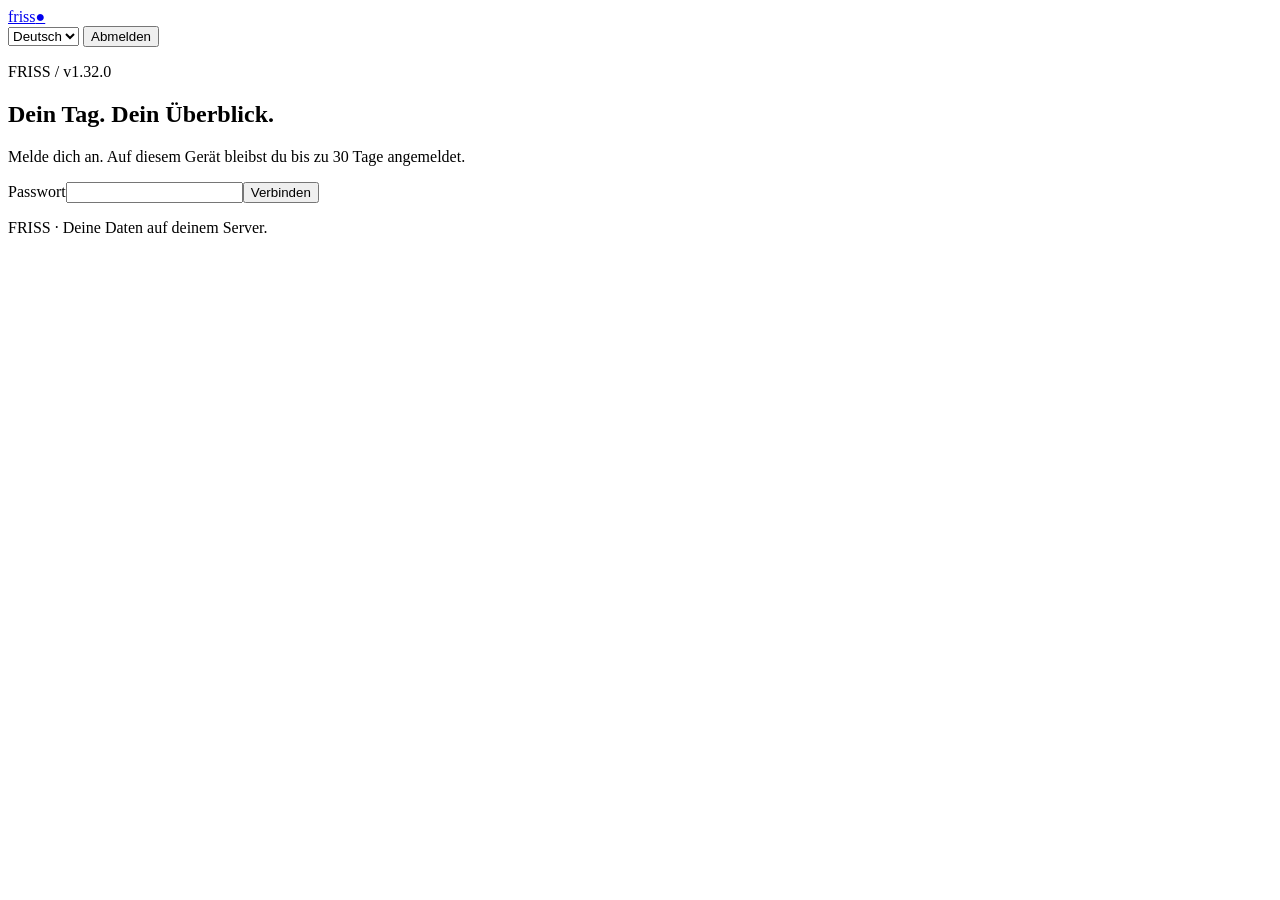
==== commit c6fa7e4f: "Add versioned JSON/ZIP backups and validated recovery in Settings (1.32.0) Refs #75" ====
--- a/app/static/index.html
+++ b/app/static/index.html
@@ -1,6 +1,6 @@
-<!doctype html><html lang="de"><head><meta charset="utf-8"><meta name="viewport" content="width=device-width, initial-scale=1"><link rel="manifest" href="/static/manifest.webmanifest"><link rel="apple-touch-icon" href="/static/icon-192-v182.png"><meta name="apple-mobile-web-app-capable" content="yes"><meta name="apple-mobile-web-app-title" content="Friss"><meta name="theme-color" content="#294f3d"><title>Friss · Dashboard</title><link rel="stylesheet" href="/static/style.css?v=1.31.0"><script src="/static/app.js?v=1.31.0" defer></script><script src="/static/bac.js?v=1.31.0" defer></script><script src="/static/home.js?v=1.31.0" defer></script><script src="/static/statistics.js?v=1.31.0" defer></script><script src="/static/health.js?v=1.31.0" defer></script><script src="/static/barcode.js?v=1.31.0" defer></script><script src="/static/entry-details.js?v=1.31.0" defer></script><script src="/static/favorites.js?v=1.31.0" defer></script><script src="/static/manual-ingredients.js?v=1.31.0" defer></script><script src="/static/json-import.js?v=1.31.0" defer></script><script src="/static/label-scan.js?v=1.31.0" defer></script><script src="/static/api-key.js?v=1.31.0" defer></script><script src="/static/unified-search.js?v=1.31.0" defer></script></head><body>
+<!doctype html><html lang="de"><head><meta charset="utf-8"><meta name="viewport" content="width=device-width, initial-scale=1"><link rel="manifest" href="/static/manifest.webmanifest"><link rel="apple-touch-icon" href="/static/icon-192-v182.png"><meta name="apple-mobile-web-app-capable" content="yes"><meta name="apple-mobile-web-app-title" content="Friss"><meta name="theme-color" content="#294f3d"><title>Friss · Dashboard</title><link rel="stylesheet" href="/static/style.css?v=1.32.0"><script src="/static/app.js?v=1.32.0" defer></script><script src="/static/bac.js?v=1.32.0" defer></script><script src="/static/home.js?v=1.32.0" defer></script><script src="/static/statistics.js?v=1.32.0" defer></script><script src="/static/health.js?v=1.32.0" defer></script><script src="/static/barcode.js?v=1.32.0" defer></script><script src="/static/entry-details.js?v=1.32.0" defer></script><script src="/static/favorites.js?v=1.32.0" defer></script><script src="/static/manual-ingredients.js?v=1.32.0" defer></script><script src="/static/json-import.js?v=1.32.0" defer></script><script src="/static/label-scan.js?v=1.32.0" defer></script><script src="/static/api-key.js?v=1.32.0" defer></script><script src="/static/unified-search.js?v=1.32.0" defer></script><script src="/static/backups.js?v=1.32.0" defer></script></head><body>
 <header><a class="brand" href="/">friss<span>●</span></a><div><select id="lang" aria-label="Language"><option value="de">Deutsch</option><option value="en">English</option></select> <button id="logout" data-i="logout">Abmelden</button></div></header>
-<main><section id="login" class="panel"><p class="eyebrow">FRISS / v1.31.0</p><h1 data-i="welcome">Dein Tag. Dein Überblick.</h1><p data-i="loginHint">Melde dich an. Auf diesem Gerät bleibst du bis zu 30 Tage angemeldet.</p><form id="loginForm"><label for="key" data-i="key">Passwort</label><input id="key" type="password" name="password" autocomplete="current-password" required><button class="primary" data-i="connect">Verbinden</button></form></section>
+<main><section id="login" class="panel"><p class="eyebrow">FRISS / v1.32.0</p><h1 data-i="welcome">Dein Tag. Dein Überblick.</h1><p data-i="loginHint">Melde dich an. Auf diesem Gerät bleibst du bis zu 30 Tage angemeldet.</p><form id="loginForm"><label for="key" data-i="key">Passwort</label><input id="key" type="password" name="password" autocomplete="current-password" required><button class="primary" data-i="connect">Verbinden</button></form></section>
 <div id="dashboard" hidden><nav class="pageNav" aria-label="Navigation"><button type="button" data-page="home" data-i="home">Home</button><button type="button" data-page="meals" data-i="meals">Mahlzeiten</button><button type="button" data-page="alcohol" data-i="drinks">Getränke</button><button type="button" data-page="recipes" data-i="recipes">Rezepte</button><button type="button" data-page="favorites" data-i="favorites">Favoriten</button><button type="button" data-page="manual" data-i="manualPage">Manuell</button><button type="button" data-page="statistics" data-i="statistics">Statistik</button><button type="button" data-page="health" data-i="health">Export</button><button type="button" data-page="settings" data-i="settings">Einstellungen</button></nav><div id="dayControls" class="dayControls"><input id="day" type="date" aria-label="Date"><button id="refresh" data-i="refresh">Aktualisieren</button></div>
 <section id="page-home"><div class="homeActions"><p id="homeGoalSummary" class="homeGoalSummary" aria-live="polite"></p><button id="homeBarcode" type="button" data-i-title="scanBarcode" aria-label="Barcode scannen"><svg viewBox="0 0 24 24" aria-hidden="true"><path d="M4 7V4h3M17 4h3v3M20 17v3h-3M7 20H4v-3M7 8v8M10 8v8M13 8v8M17 8v8"/></svg></button><button id="homeSearch" type="button" aria-label="Suchen"><svg viewBox="0 0 24 24" aria-hidden="true"><circle cx="10.5" cy="10.5" r="6"/><path d="m15 15 5 5"/></svg></button></div><section class="panel todayPanel"><h2 data-i="todayValues">Heutige Werte</h2><p id="todayDate" class="note"></p><h3 data-i="dailyGoals">Tagesziele</h3><div id="goalProgress" class="goalGrid"></div><h3 data-i="standardNutrition">Nährwerte</h3><dl id="standardTotals" class="nutritionList"></dl><h3 data-i="stimulants">Koffein &amp; Alkohol</h3><table class="nutritionTable"><tbody id="stimulantTotals"></tbody></table><p data-i="bacHomeHint" class="note">Aktueller BAC: Modellschätzung aus erfassten Getränken. Kein Messwert und keine Grundlage für Fahrentscheidungen.</p><h3 data-i="otherNutrition">Weitere BLS-Nährwerte</h3><table class="nutritionTable"><tbody id="otherTotals"></tbody></table><p data-i="nutrientHomeHint" class="note">Fehlende Werte bleiben unbekannt. BLS-Werte ohne geprüfte Einheit sind vorläufige Mengen in der ursprünglichen Quelleinheit; ihr Health-Export bleibt gesperrt.</p><p id="homeZeroHint" class="note" data-i="missingValuesActive" hidden></p><p id="homeCoverage" class="note"></p></section></section><section id="page-recipes" hidden><div id="foodRecipeEditorHost"></div><section id="recipeEditor" class="panel recipePanel"><h2 id="recipeEditorTitle" data-i="recipes">Rezepte</h2><label for="recipeSelect" data-i="chooseManageRecipe">Rezepte auswählen / anlegen</label><select id="recipeSelect"><option value="">—</option></select><button id="newRecipe" type="button" data-i="newRecipe">Neues Rezept</button><button id="duplicateRecipe" type="button" data-i="duplicateRecipe" disabled>Rezept duplizieren</button>
 <form id="recipeForm"><label for="recipeName" data-i="recipeName">Rezeptname</label><input id="recipeName" maxlength="200" required><div id="drinkDefinitionFields" hidden><label for="recipeVolume" data-i="drinkVolume">Gesamtvolumen (ml)</label><input id="recipeVolume" type="number" min="0.001" step="any"><label for="recipeABV" data-i="drinkABV">Alkoholgehalt des gesamten Getränks (% vol)</label><input id="recipeABV" type="number" min="0" max="100" step="any"><p class="note" data-i="drinkABVHint"></p></div><div class="row"><div><label for="servings" data-i="servings">Portionen im ganzen Rezept</label><input id="servings" type="number" min="0.001" step="any" value="1" required></div><div><label for="finishedWeight" data-i="finishedWeight">Fertiges Gesamtgewicht (g, optional)</label><input id="finishedWeight" type="number" min="0.001" step="any"></div></div><h3 data-i="recipeAdditions">Zusätzliche Mengen fürs ganze Rezept</h3><p class="note" data-i="recipeAdditionsHint">Nur ergänzen, was noch nicht in den Zutaten erfasst ist. Die Mengen werden zusätzlich addiert.</p><div class="bacGrid"><div><label for="recipeWater" data-i="recipeWater">Wasser (ml)</label><input id="recipeWater" type="number" min="0" step="any" value="0" required></div><div><label for="recipeCaffeine" data-i="recipeCaffeine">Koffein (mg)</label><input id="recipeCaffeine" type="number" min="0" step="any" value="0" required></div><div><label for="recipeAlcohol" data-i="recipeAlcohol">Reiner Alkohol (g)</label><input id="recipeAlcohol" type="number" min="0" step="any" value="0" required></div></div><label for="recipeNotes" data-i="recipeNotes">Notizen / Zubereitung</label><textarea id="recipeNotes" maxlength="10000"></textarea><button class="primary" data-i="saveFuture">Nur für zukünftige Einträge speichern</button><button id="recipeAmend" type="submit" data-i="saveAmend">Speichern und bisherige Einträge korrigieren</button></form><button id="migrateRecipe" type="button" data-i="migrateDrink">Als Getränk verschieben</button><button id="logDefinedDrink" type="button" data-i="logDefinedDrink" hidden>Getränk eintragen</button><p id="recipeInfo" class="note"></p>
@@ -13,5 +13,5 @@
 <div id="entryQuantityRow" class="row"><div id="entryAmountGroup"><label for="amount" id="amountLabel" data-i="amount">Menge (g)</label><input id="amount" type="number" min="0.001" step="any"></div><div><label for="time" data-i="time">Zeitpunkt</label><input id="time" type="datetime-local" step="any" required><div id="entryFinishGroup" hidden><label for="entryFinish" data-i="drinkFinish">Letzter Schluck (optional)</label><input id="entryFinish" type="datetime-local" step="1"><p class="note" data-i="drinkDurationHint"></p></div></div></div>
 <div id="caffeineGroup" hidden><label for="caffeineInput" data-i="caffeineAmount">Koffein gesamt (mg)</label><input id="caffeineInput" type="number" min="0" step="any"></div><div id="alcoholEntryModeGroup" hidden><label for="alcoholEntryMode" data-i="alcoholMode"></label><select id="alcoholEntryMode"><option value="ml" data-i="alcoholByVolume"></option><option value="g" data-i="alcoholDirect"></option></select></div><div id="abvGroup" hidden><label for="abv" data-i="abv">Alkoholgehalt (% vol)</label><input id="abv" type="number" min="0" max="100" step="any"></div>
 <button id="save" class="primary" data-i="save">Speichern</button><button id="cancel" type="button" hidden data-i="cancel">Abbrechen</button></form><details id="jsonImporter"><summary data-i="jsonImportTitle">JSON aus ChatGPT importieren</summary><p class="note" data-i="jsonImportIntro"></p><div class="bacActions"><button id="jsonCopyPrompt" type="button" data-i="jsonCopyPrompt">ChatGPT-Vorlage kopieren</button><button id="jsonExample" type="button" data-i="jsonExample">Beispiel einfügen</button><a href="/static/friss-meal-example.json" download data-i="jsonDownloadExample">Beispieldatei herunterladen</a></div><details><summary data-i="jsonPromptTitle">Vorlage anzeigen</summary><pre id="jsonPromptText" class="jsonPrompt"></pre></details><form id="jsonPreviewForm"><label for="jsonImportFile" data-i="jsonImportFile">JSON-Datei</label><input id="jsonImportFile" type="file" accept=".json,application/json,text/plain"><label for="jsonImportRaw" data-i="jsonImportRaw">JSON einfügen</label><textarea id="jsonImportRaw" rows="9" maxlength="262144" required spellcheck="false"></textarea><button id="jsonPreviewButton" class="primary" data-i="jsonPreview">Import prüfen</button></form><p id="jsonImportStatus" class="note" role="status" aria-live="polite"></p><form id="jsonCommitForm" hidden><h3 data-i="jsonReview">Lebensmittel und Mengen prüfen</h3><p class="note" data-i="jsonReviewHint"></p><label for="jsonImportTime" data-i="time">Zeitpunkt</label><input id="jsonImportTime" type="datetime-local" step="1" required><label for="jsonImportDestination" data-i="jsonDestination">Speichern in</label><select id="jsonImportDestination"></select><div id="jsonImportItems"></div><button id="jsonCommitButton" class="primary" data-i="jsonCommit">Alle Einträge speichern</button><button id="jsonImportCancel" type="button" data-i="cancel">Abbrechen</button></form></details></section>
-<section id="entriesPanel" class="panel"><div class="sectionTitle"><h2 id="listTitle" data-i="entries">Deine Einträge</h2><div class="entryActions"><span id="count"></span><button id="resetDay" type="button" class="danger" data-i="resetDay">Tag zurücksetzen</button></div></div><p data-i="reviewHint" class="note">Offene Einträge anklicken, um Lebensmittel und Menge zuzuordnen.</p><div id="entries"></div></section></div></section><section id="page-favorites" hidden><section class="panel"><h2 data-i="favorites">Favoriten</h2><p class="note" data-i="favoriteHint"></p><button id="newFavorite" type="button" data-i="newFavorite">Neuer Favorit</button><div id="favoriteList"></div></section><section class="panel"><h2 id="favoriteEditorTitle" data-i="newFavorite">Neuer Favorit</h2><label for="favoriteRecent" data-i="fromRecent">Aus zuletzt benutzten übernehmen</label><select id="favoriteRecent"><option value="">—</option></select><form id="favoriteForm"><label for="favoriteLabel" data-i="buttonLabel">Beschriftung</label><input id="favoriteLabel" maxlength="200" required><label for="favoriteKind" data-i="kind">Erfassung</label><select id="favoriteKind"><option value="manual" data-i="manualIngredients">Eigene Zutaten</option><option value="item" data-i="food">Lebensmittel suchen</option><option value="barcode">Barcode</option><option value="text" data-i="text">Text</option><option value="water" data-i="water">Wasser</option><option value="coffee" data-i="coffee">Kaffee / Koffein</option><option value="alcohol" data-i="alcohol">Alkohol</option></select><div id="favoriteManualGroup" hidden><label for="favoriteManual" data-i="chooseManual">Eigene Zutat auswählen</label><select id="favoriteManual"><option value="">—</option></select></div><div id="favoriteFoodGroup"><label for="favoriteFoodSearch" data-i="search">Lebensmittel suchen</label><input id="favoriteFoodSearch"><div id="favoriteFoodResults"></div><label for="favoriteCode" data-i="blsCode">BLS-Code</label><input id="favoriteCode"></div><div id="favoriteDescriptionGroup" hidden><label for="favoriteDescription" data-i="description">Beschreibung / Barcode</label><input id="favoriteDescription"></div><label id="favoriteAmountLabel" for="favoriteAmount" data-i="amount">Menge (g)</label><input id="favoriteAmount" type="number" min="0.001" step="any"><div id="favoriteCaffeineGroup" hidden><label for="favoriteCaffeine" data-i="caffeineAmount">Koffein gesamt (mg)</label><input id="favoriteCaffeine" type="number" min="0" step="any"></div><div id="favoriteAlcoholModeGroup" hidden><label for="favoriteAlcoholMode" data-i="alcoholMode"></label><select id="favoriteAlcoholMode"><option value="ml" data-i="alcoholByVolume"></option><option value="g" data-i="alcoholDirect"></option></select></div><div id="favoriteAlcoholGroup" hidden><label for="favoriteAlcohol" data-i="abv">Alkoholgehalt (% vol)</label><input id="favoriteAlcohol" type="number" min="0" max="100" step="any"></div><button class="primary" data-i="save">Speichern</button><button id="cancelFavorite" type="button" data-i="cancel">Abbrechen</button></form></section></section><section id="page-manual" hidden><section class="panel"><h2 data-i="manualPage">Manuell</h2><p class="note" data-i="manualIntro"></p><button id="newManual" type="button" data-i="newManual">Neue Zutat</button><label for="manualFilter" data-i="filterIngredients">Lebensmittel filtern</label><input id="manualFilter" type="search"><div id="manualList"></div></section><section class="panel"><h2 id="manualEditorTitle" data-i="newManual">Neue Zutat</h2><div class="bacActions"><button id="labelScanButton" type="button" data-i="labelScan">Nährwertetikett fotografieren</button><input id="labelScanFile" type="file" accept="image/*" capture="environment" hidden></div><p id="labelScanStatus" class="note" role="status" aria-live="polite"></p><details id="labelScanReview" hidden><summary data-i="labelScanText">Erkannter Text</summary><pre id="labelScanText" class="jsonPrompt"></pre></details><form id="manualImportForm"><label for="manualImportURL" data-i="manualImportURL">FoodData- oder FDDB-Link</label><input id="manualImportURL" type="url" inputmode="url" placeholder="https://fddb.info/db/de/lebensmittel/…/index.html" required><button id="manualImportButton" type="submit" data-i="manualImport">Nährwerte importieren</button><p class="note" data-i="manualImportHint"></p><p id="manualImportStatus" class="note" role="status" aria-live="polite"></p></form><form id="manualForm"><label for="manualNameDe" data-i="manualNameDe">Name (Deutsch)</label><input id="manualNameDe" maxlength="200" required><label for="manualNameEn" data-i="manualNameEn">Name (Englisch)</label><input id="manualNameEn" maxlength="200"><label for="manualNotes" data-i="recipeNotes">Notizen</label><textarea id="manualNotes" maxlength="10000"></textarea><h3 data-i="per100g">Nährwerte pro 100 g</h3><p class="note" data-i="manualValuesHint"></p><div id="manualNutrientFields"></div><label for="manualEthanol" data-i="manualAlcohol">Reiner Alkohol (g pro 100 g)</label><input id="manualEthanol" type="number" min="0" max="100" step="any"><button id="manualSave" class="primary" data-i="save">Speichern</button><button id="manualCancel" type="button" data-i="cancel">Abbrechen</button></form></section></section><section id="page-entry"   hidden><section class="panel"><a id="detailBack" href="#meals" data-i="backMeals">Zurück zu Mahlzeiten</a><h2 id="detailName"></h2><dl id="detailMetadata" class="nutritionList"></dl><button id="detailResolve" type="button" data-i="resolve" hidden>Eintrag nachbearbeiten</button><form id="detailAmountForm" hidden><label for="detailAmount" data-i="entryQuantity">Menge</label><div class="bacGrid"><input id="detailAmount" type="number" min="0.001" step="any" required><select id="detailAmountUnit" aria-label="Unit"></select></div><button id="detailAmountSave" class="primary" data-i="save">Speichern</button><p class="note" data-i="detailAmountHint"></p></form><form id="detailTimeForm"><label for="detailTime" data-i="time">Zeitpunkt</label><input id="detailTime" type="datetime-local" step="1" required><div><label for="detailFinish" data-i="drinkFinish">Letzter Schluck (optional)</label><input id="detailFinish" type="datetime-local" step="1"><p class="note" data-i="drinkDurationHint"></p></div><p id="detailHealthHint" class="note"></p><button id="detailTimeSave" class="primary" data-i="save">Speichern</button></form><form id="detailCopyForm" hidden><h3 data-i="copyEntry">Eintrag kopieren</h3><p class="note" data-i="copyEntryHint"></p><label for="detailCopyTime" data-i="copyEntryTime">Neuer Zeitpunkt</label><input id="detailCopyTime" type="datetime-local" step="1" required><button id="detailCopySave" type="submit" data-i="copyEntry">Eintrag kopieren</button></form><h3 id="detailNutrientsTitle" data-i="entryNutrients">Beitrag zu den Tageswerten</h3><table class="nutritionTable"><tbody id="detailNutrients"></tbody></table><p id="detailWarnings" class="note"></p><button id="detailDelete" type="button" class="danger" data-i="deleteEntry">Löschen</button></section></section><section id="page-alcohol" hidden><section class="panel quickPanel"><h2 data-i="quickAdd">Schnell hinzufügen</h2><div id="alcoholQuickButtons" class="quickGrid quickIconGrid"></div><p id="alcoholQuickEmpty" class="note" data-i="alcoholQuickHint"></p><a href="#settings" data-i="customizeButtons">Schnellwahl anpassen</a></section><div id="drinkRecipeEditorHost"></div><section class="panel"><h2 data-i="manualDrink">Getränk manuell eintragen</h2><p class="note" data-i="alcoholJournalHint"></p><form id="alcoholForm"><label for="alcoholName" data-i="alcoholName"></label><input id="alcoholName" maxlength="200"><label for="alcoholMode" data-i="alcoholMode"></label><select id="alcoholMode"><option value="ml" data-i="alcoholByVolume"></option><option value="g" data-i="alcoholDirect"></option></select><div class="bacGrid"><label><span id="alcoholAmountLabel"></span><input id="alcoholAmount" type="number" min="0.001" step="any" required></label><label id="alcoholABVLabel"><span data-i="abv"></span><input id="alcoholABV" type="number" min="0" max="100" step="any" value="5" required></label></div><label for="alcoholTime" data-i="time"></label><input id="alcoholTime" type="datetime-local" step="1" required><div><label for="alcoholFinish" data-i="drinkFinish">Letzter Schluck (optional)</label><input id="alcoholFinish" type="datetime-local" step="1"><p class="note" data-i="drinkDurationHint"></p></div><p id="alcoholPreview" class="note"></p><button id="alcoholSave" class="primary" data-i="save"></button><button id="alcoholCancel" type="button" data-i="cancel" hidden></button></form></section><section class="panel"><h2 data-i="alcoholHistory"></h2><label for="alcoholDay" data-i="alcoholDay"></label><input id="alcoholDay" type="date" required><div class="bacSummary"><div><span data-i="currentBAC"></span><strong id="alcoholCurrent"></strong></div><div><span data-i="alcoholDayTotal"></span><strong id="alcoholTotal"></strong></div></div><p id="alcoholChartStatus" class="note" role="status"></p><a id="alcoholProfileLink" href="#settings" data-i="alcoholProfileHint"></a><svg id="bacChart" viewBox="0 0 820 400" role="img" aria-label="BAC time series"></svg><label for="bacInspect" data-i="alcoholInspect"></label><input id="bacInspect" type="range" min="0" max="0" step="1" value="0"><output id="bacReadout" aria-live="polite"></output><p class="bacWarning" data-i="bacHomeHint"></p><h3 data-i="entries"></h3><div id="alcoholEntries"></div></section></section><section id="page-settings" hidden><section class="panel"><h2 data-i="shortcutAPI">API für Kurzbefehle</h2><p class="note" data-i="shortcutAPIHint"></p><button id="apiKeyReveal" type="button" data-i="showAPIKey">API-Schlüssel anzeigen</button><div id="apiKeyValueGroup" hidden><label for="apiKeyValue" data-i="apiKeyLabel">API-Schlüssel</label><input id="apiKeyValue" type="text" readonly autocomplete="off" autocapitalize="off" spellcheck="false"><button id="apiKeyCopy" type="button" data-i="copyAPIKey">Kopieren</button></div><p id="apiKeyStatus" class="note" role="status" aria-live="polite"></p></section><section class="panel"><h2 data-i="missingValuesTitle">Fehlende Nährwerte</h2><form id="missingValuesForm"><label class="toggleSetting" for="missingValuesZero"><input id="missingValuesZero" type="checkbox"><span data-i="missingValuesZero">Fehlende Nährwerte als 0 behandeln</span></label><p class="note" data-i="missingValuesHint"></p><button class="primary" data-i="save">Speichern</button></form></section><section class="panel"><h2 data-i="dailyGoals">Tagesziele</h2><p class="note" data-i="goalsHint"></p><form id="goalsForm"><div class="bacGrid"><label><span data-i="energy"></span> (kcal)<input id="goalEnergy" type="number" min="1" max="50000" step="any"></label><label><span data-i="statsProtein">Protein</span> (g)<input id="goalProtein" type="number" min="0.01" max="5000" step="any"></label><label><span data-i="statsCarbs">Kohlenhydrate</span> (g)<input id="goalCarbs" type="number" min="0.01" max="5000" step="any"></label><label><span data-i="statsFat">Fett</span> (g)<input id="goalFat" type="number" min="0.01" max="5000" step="any"></label></div><button class="primary" data-i="save">Speichern</button></form></section><section class="panel"><h2 data-i="settings">Einstellungen</h2><h3 data-i="customizeButtons">Schnellwahl anpassen</h3><label for="quickSelect" data-i="chooseButton">Button auswählen</label><select id="quickSelect"><option value="">—</option></select><p class="note" data-i="quickOrderHint"></p><div class="bacActions"><button id="quickMoveUp" type="button" data-i="moveQuickUp" disabled>Nach vorne</button><button id="quickMoveDown" type="button" data-i="moveQuickDown" disabled>Nach hinten</button></div><button id="newQuick" type="button" data-i="newButton">Neuer Button</button><form id="quickForm"><label for="quickLabel" data-i="buttonLabel">Beschriftung</label><input id="quickLabel" maxlength="100" required><label for="quickType" data-i="kind">Erfassung</label><select id="quickType"><option value="water" data-i="water">Wasser</option><option value="coffee" data-i="coffee">Kaffee / Koffein</option><option value="alcohol" data-i="alcohol">Alkohol</option><option value="item" data-i="food">Lebensmittel suchen</option><option value="barcode">Barcode</option><option value="text" data-i="text">Text</option><option value="recipe" data-i="recipe">Rezept</option></select><div id="quickRecipeGroup" hidden><label for="quickRecipe" data-i="chooseRecipe">Rezept auswählen</label><select id="quickRecipe"></select><label for="quickRecipeUnit" data-i="intakeUnit">Einheit</label><select id="quickRecipeUnit"><option value="portion" data-i="portions">Portionen</option><option value="fraction" data-i="fraction">Anteil des ganzen Rezepts (0–1)</option><option value="g">g</option><option value="ml">ml</option></select></div><div id="quickFoodGroup" hidden><label for="quickFoodSearch" data-i="search">Lebensmittel suchen</label><input id="quickFoodSearch"><div id="quickFoodResults"></div><label for="quickCode" data-i="blsCode">BLS-Code</label><input id="quickCode"></div><div id="quickTextGroup" hidden><label for="quickDescription" data-i="description">Beschreibung / Barcode</label><input id="quickDescription"></div><div id="quickBarcodeCapture" hidden><button id="quickBarcodeButton" type="button" data-i="scanBarcode">Barcode fotografieren</button><input id="quickBarcodeFile" type="file" accept="image/*" capture="environment" hidden><p class="note" data-i="scanHint"></p><p id="quickBarcodeStatus" role="status" aria-live="polite"></p><div id="quickBarcodeResults"></div></div><label id="quickAmountLabel" for="quickAmount" data-i="volume">Menge (ml)</label><input id="quickAmount" type="number" min="0.001" step="any" value="250" required><div id="quickCaffeineGroup" hidden><label for="quickCaffeine" data-i="caffeineAmount">Koffein gesamt (mg)</label><input id="quickCaffeine" type="number" min="0" step="any" value="80"></div><div id="quickAlcoholModeGroup" hidden><label for="quickAlcoholMode" data-i="alcoholMode"></label><select id="quickAlcoholMode"><option value="ml" data-i="alcoholByVolume"></option><option value="g" data-i="alcoholDirect"></option></select></div><div id="quickABVGroup" hidden><label for="quickABV" data-i="abv">Alkoholgehalt (% vol)</label><input id="quickABV" type="number" min="0" max="100" step="any" value="5"></div><label for="quickImage" data-i="buttonImage">Bild (JPEG, PNG, WebP; bis 5 MB)</label><input id="quickImage" type="file" accept="image/jpeg,image/png,image/webp"><img id="quickImagePreview" class="quickImagePreview" alt="" hidden><button id="removeQuickImage" type="button" data-i="removeImage" hidden>Bild entfernen</button><div class="bacActions"><button class="primary" data-i="save">Speichern</button><button id="deleteQuick" type="button" data-i="deleteButton" hidden>Button löschen</button></div></form></section><section class="panel"><h3 data-i="bacProfile">Parameter für aktuellen BAC</h3><p class="note" data-i="bacProfileHint">Diese Parameter gelten für den BAC-Verlauf deiner Tagebucheinträge.</p><form id="bacProfileForm"><div class="bacGrid"><label for="profileMass">kg<input id="profileMass" type="number" min="1" max="500" step="any" required></label><label for="profileDistribution">r<input id="profileDistribution" type="number" min="0.01" max="2" step="any" required></label><label for="profileElimination">β (% BAC/h)<input id="profileElimination" type="number" min="0" max="1" step="any" required></label><label for="profileAbsorption">kₐ (1/h)<input id="profileAbsorption" type="number" min="0.001" max="100" step="any" required></label></div><button class="primary" data-i="save">Speichern</button></form><p class="note" data-i="bacHistoryHint">Nur protokollierte Alkoholmengen werden berücksichtigt. Der Abbau endet bei null.</p></section></section><section id="page-health" hidden><section class="panel"><h2 data-i="health">Health-Export</h2><p class="note" data-i="healthIntro"></p><details><summary data-i="healthGuide"></summary><p class="note" data-i="healthGuideText"></p></details><div id="healthDays"></div></section></section><section id="page-statistics"  hidden><section class="panel"><h2 data-i="statistics">Statistik</h2><div class="statsPresets"><button type="button" data-stats-days="7">7 <span data-i="statsDays">Tage</span></button><button type="button" data-stats-days="30">30 <span data-i="statsDays">Tage</span></button><button type="button" data-stats-days="90">90 <span data-i="statsDays">Tage</span></button></div><form id="statsForm"><div class="bacGrid"><div><label for="statsStart" data-i="statsStart">Von</label><input id="statsStart" type="date" required></div><div><label for="statsEnd" data-i="statsEnd">Bis</label><input id="statsEnd" type="date" required></div></div><button class="primary" data-i="statsLoad">Statistik laden</button></form><p id="statsCoverage" class="note" role="status" aria-live="polite"></p><p data-i="statsHint" class="note">Durchschnitte beziehen sich auf Tage mit berechneten Werten. Tage ohne Einträge bleiben Lücken. Werte zeigen protokollierte Mengen; unvollständige Tage sind gekennzeichnet.</p><div id="statsCards" class="bacSummary"></div><label for="statsMetric" data-i="statsMetric">Verlauf auswählen</label><select id="statsMetric"><option value="energy_kcal" data-i="energy">Kalorien</option><option value="water_ml" data-i="water">Wasser</option><option value="caffeine_mg" data-i="caffeine">Koffein</option><option value="alcohol_g" data-i="alcohol">Alkohol</option><option value="protein_g" data-i="statsProtein">Protein</option><option value="carbohydrates_g" data-i="statsCarbs">Kohlenhydrate</option><option value="fat_g" data-i="statsFat">Fett</option></select><svg id="statsChart" viewBox="0 0 820 360" role="img" aria-label="Daily statistics"></svg><label for="statsInspect" data-i="statsInspect">Tag untersuchen</label><input id="statsInspect" type="range" min="0" max="0" step="1" value="0"><output id="statsReadout" aria-live="polite"></output><h3 data-i="statsDaily">Tageswerte</h3><div class="statsTableWrap"><table class="nutritionTable"><thead id="statsTableHead"></thead><tbody id="statsTable"></tbody></table></div></section></section></div><dialog id="homeContributors" aria-labelledby="homeContributorsTitle"><div class="contributorHeader"><h2 id="homeContributorsTitle"></h2><button id="homeContributorsClose" type="button" data-i="closeContributors">Schließen</button></div><p id="homeContributorsTotal" class="note"></p><div id="homeContributorsList"></div><details id="homeContributorsOther"><summary id="homeContributorsOtherTitle"></summary><div id="homeContributorsOtherList"></div></details></dialog><p id="message" role="status" aria-live="polite"></p></main><footer>FRISS · <span data-i="footer">Deine Daten auf deinem Server.</span></footer></body></html>
+<section id="entriesPanel" class="panel"><div class="sectionTitle"><h2 id="listTitle" data-i="entries">Deine Einträge</h2><div class="entryActions"><span id="count"></span><button id="resetDay" type="button" class="danger" data-i="resetDay">Tag zurücksetzen</button></div></div><p data-i="reviewHint" class="note">Offene Einträge anklicken, um Lebensmittel und Menge zuzuordnen.</p><div id="entries"></div></section></div></section><section id="page-favorites" hidden><section class="panel"><h2 data-i="favorites">Favoriten</h2><p class="note" data-i="favoriteHint"></p><button id="newFavorite" type="button" data-i="newFavorite">Neuer Favorit</button><div id="favoriteList"></div></section><section class="panel"><h2 id="favoriteEditorTitle" data-i="newFavorite">Neuer Favorit</h2><label for="favoriteRecent" data-i="fromRecent">Aus zuletzt benutzten übernehmen</label><select id="favoriteRecent"><option value="">—</option></select><form id="favoriteForm"><label for="favoriteLabel" data-i="buttonLabel">Beschriftung</label><input id="favoriteLabel" maxlength="200" required><label for="favoriteKind" data-i="kind">Erfassung</label><select id="favoriteKind"><option value="manual" data-i="manualIngredients">Eigene Zutaten</option><option value="item" data-i="food">Lebensmittel suchen</option><option value="barcode">Barcode</option><option value="text" data-i="text">Text</option><option value="water" data-i="water">Wasser</option><option value="coffee" data-i="coffee">Kaffee / Koffein</option><option value="alcohol" data-i="alcohol">Alkohol</option></select><div id="favoriteManualGroup" hidden><label for="favoriteManual" data-i="chooseManual">Eigene Zutat auswählen</label><select id="favoriteManual"><option value="">—</option></select></div><div id="favoriteFoodGroup"><label for="favoriteFoodSearch" data-i="search">Lebensmittel suchen</label><input id="favoriteFoodSearch"><div id="favoriteFoodResults"></div><label for="favoriteCode" data-i="blsCode">BLS-Code</label><input id="favoriteCode"></div><div id="favoriteDescriptionGroup" hidden><label for="favoriteDescription" data-i="description">Beschreibung / Barcode</label><input id="favoriteDescription"></div><label id="favoriteAmountLabel" for="favoriteAmount" data-i="amount">Menge (g)</label><input id="favoriteAmount" type="number" min="0.001" step="any"><div id="favoriteCaffeineGroup" hidden><label for="favoriteCaffeine" data-i="caffeineAmount">Koffein gesamt (mg)</label><input id="favoriteCaffeine" type="number" min="0" step="any"></div><div id="favoriteAlcoholModeGroup" hidden><label for="favoriteAlcoholMode" data-i="alcoholMode"></label><select id="favoriteAlcoholMode"><option value="ml" data-i="alcoholByVolume"></option><option value="g" data-i="alcoholDirect"></option></select></div><div id="favoriteAlcoholGroup" hidden><label for="favoriteAlcohol" data-i="abv">Alkoholgehalt (% vol)</label><input id="favoriteAlcohol" type="number" min="0" max="100" step="any"></div><button class="primary" data-i="save">Speichern</button><button id="cancelFavorite" type="button" data-i="cancel">Abbrechen</button></form></section></section><section id="page-manual" hidden><section class="panel"><h2 data-i="manualPage">Manuell</h2><p class="note" data-i="manualIntro"></p><button id="newManual" type="button" data-i="newManual">Neue Zutat</button><label for="manualFilter" data-i="filterIngredients">Lebensmittel filtern</label><input id="manualFilter" type="search"><div id="manualList"></div></section><section class="panel"><h2 id="manualEditorTitle" data-i="newManual">Neue Zutat</h2><div class="bacActions"><button id="labelScanButton" type="button" data-i="labelScan">Nährwertetikett fotografieren</button><input id="labelScanFile" type="file" accept="image/*" capture="environment" hidden></div><p id="labelScanStatus" class="note" role="status" aria-live="polite"></p><details id="labelScanReview" hidden><summary data-i="labelScanText">Erkannter Text</summary><pre id="labelScanText" class="jsonPrompt"></pre></details><form id="manualImportForm"><label for="manualImportURL" data-i="manualImportURL">FoodData- oder FDDB-Link</label><input id="manualImportURL" type="url" inputmode="url" placeholder="https://fddb.info/db/de/lebensmittel/…/index.html" required><button id="manualImportButton" type="submit" data-i="manualImport">Nährwerte importieren</button><p class="note" data-i="manualImportHint"></p><p id="manualImportStatus" class="note" role="status" aria-live="polite"></p></form><form id="manualForm"><label for="manualNameDe" data-i="manualNameDe">Name (Deutsch)</label><input id="manualNameDe" maxlength="200" required><label for="manualNameEn" data-i="manualNameEn">Name (Englisch)</label><input id="manualNameEn" maxlength="200"><label for="manualNotes" data-i="recipeNotes">Notizen</label><textarea id="manualNotes" maxlength="10000"></textarea><h3 data-i="per100g">Nährwerte pro 100 g</h3><p class="note" data-i="manualValuesHint"></p><div id="manualNutrientFields"></div><label for="manualEthanol" data-i="manualAlcohol">Reiner Alkohol (g pro 100 g)</label><input id="manualEthanol" type="number" min="0" max="100" step="any"><button id="manualSave" class="primary" data-i="save">Speichern</button><button id="manualCancel" type="button" data-i="cancel">Abbrechen</button></form></section></section><section id="page-entry"   hidden><section class="panel"><a id="detailBack" href="#meals" data-i="backMeals">Zurück zu Mahlzeiten</a><h2 id="detailName"></h2><dl id="detailMetadata" class="nutritionList"></dl><button id="detailResolve" type="button" data-i="resolve" hidden>Eintrag nachbearbeiten</button><form id="detailAmountForm" hidden><label for="detailAmount" data-i="entryQuantity">Menge</label><div class="bacGrid"><input id="detailAmount" type="number" min="0.001" step="any" required><select id="detailAmountUnit" aria-label="Unit"></select></div><button id="detailAmountSave" class="primary" data-i="save">Speichern</button><p class="note" data-i="detailAmountHint"></p></form><form id="detailTimeForm"><label for="detailTime" data-i="time">Zeitpunkt</label><input id="detailTime" type="datetime-local" step="1" required><div><label for="detailFinish" data-i="drinkFinish">Letzter Schluck (optional)</label><input id="detailFinish" type="datetime-local" step="1"><p class="note" data-i="drinkDurationHint"></p></div><p id="detailHealthHint" class="note"></p><button id="detailTimeSave" class="primary" data-i="save">Speichern</button></form><form id="detailCopyForm" hidden><h3 data-i="copyEntry">Eintrag kopieren</h3><p class="note" data-i="copyEntryHint"></p><label for="detailCopyTime" data-i="copyEntryTime">Neuer Zeitpunkt</label><input id="detailCopyTime" type="datetime-local" step="1" required><button id="detailCopySave" type="submit" data-i="copyEntry">Eintrag kopieren</button></form><h3 id="detailNutrientsTitle" data-i="entryNutrients">Beitrag zu den Tageswerten</h3><table class="nutritionTable"><tbody id="detailNutrients"></tbody></table><p id="detailWarnings" class="note"></p><button id="detailDelete" type="button" class="danger" data-i="deleteEntry">Löschen</button></section></section><section id="page-alcohol" hidden><section class="panel quickPanel"><h2 data-i="quickAdd">Schnell hinzufügen</h2><div id="alcoholQuickButtons" class="quickGrid quickIconGrid"></div><p id="alcoholQuickEmpty" class="note" data-i="alcoholQuickHint"></p><a href="#settings" data-i="customizeButtons">Schnellwahl anpassen</a></section><div id="drinkRecipeEditorHost"></div><section class="panel"><h2 data-i="manualDrink">Getränk manuell eintragen</h2><p class="note" data-i="alcoholJournalHint"></p><form id="alcoholForm"><label for="alcoholName" data-i="alcoholName"></label><input id="alcoholName" maxlength="200"><label for="alcoholMode" data-i="alcoholMode"></label><select id="alcoholMode"><option value="ml" data-i="alcoholByVolume"></option><option value="g" data-i="alcoholDirect"></option></select><div class="bacGrid"><label><span id="alcoholAmountLabel"></span><input id="alcoholAmount" type="number" min="0.001" step="any" required></label><label id="alcoholABVLabel"><span data-i="abv"></span><input id="alcoholABV" type="number" min="0" max="100" step="any" value="5" required></label></div><label for="alcoholTime" data-i="time"></label><input id="alcoholTime" type="datetime-local" step="1" required><div><label for="alcoholFinish" data-i="drinkFinish">Letzter Schluck (optional)</label><input id="alcoholFinish" type="datetime-local" step="1"><p class="note" data-i="drinkDurationHint"></p></div><p id="alcoholPreview" class="note"></p><button id="alcoholSave" class="primary" data-i="save"></button><button id="alcoholCancel" type="button" data-i="cancel" hidden></button></form></section><section class="panel"><h2 data-i="alcoholHistory"></h2><label for="alcoholDay" data-i="alcoholDay"></label><input id="alcoholDay" type="date" required><div class="bacSummary"><div><span data-i="currentBAC"></span><strong id="alcoholCurrent"></strong></div><div><span data-i="alcoholDayTotal"></span><strong id="alcoholTotal"></strong></div></div><p id="alcoholChartStatus" class="note" role="status"></p><a id="alcoholProfileLink" href="#settings" data-i="alcoholProfileHint"></a><svg id="bacChart" viewBox="0 0 820 400" role="img" aria-label="BAC time series"></svg><label for="bacInspect" data-i="alcoholInspect"></label><input id="bacInspect" type="range" min="0" max="0" step="1" value="0"><output id="bacReadout" aria-live="polite"></output><p class="bacWarning" data-i="bacHomeHint"></p><h3 data-i="entries"></h3><div id="alcoholEntries"></div></section></section><section id="page-settings" hidden><section class="panel"><h2 data-i="backupTitle">Datensicherung und Wiederherstellung</h2><p class="note" data-i="backupHint"></p><button id="backupDownload" type="button" data-i="backupDownload">Sicherung herunterladen</button><label for="backupFile" data-i="backupFile">Friss-Sicherung (ZIP)</label><input id="backupFile" type="file" accept=".zip,application/zip"><button id="backupInspect" type="button" data-i="backupInspect">Sicherung prüfen</button><p id="backupSummary" class="note"></p><p class="note" data-i="backupReplaceHint"></p><button id="backupRestore" type="button" class="danger" data-i="backupRestore" hidden disabled>Daten wiederherstellen</button><p id="backupStatus" class="note" role="status" aria-live="polite"></p></section><section class="panel"><h2 data-i="shortcutAPI">API für Kurzbefehle</h2><p class="note" data-i="shortcutAPIHint"></p><button id="apiKeyReveal" type="button" data-i="showAPIKey">API-Schlüssel anzeigen</button><div id="apiKeyValueGroup" hidden><label for="apiKeyValue" data-i="apiKeyLabel">API-Schlüssel</label><input id="apiKeyValue" type="text" readonly autocomplete="off" autocapitalize="off" spellcheck="false"><button id="apiKeyCopy" type="button" data-i="copyAPIKey">Kopieren</button></div><p id="apiKeyStatus" class="note" role="status" aria-live="polite"></p></section><section class="panel"><h2 data-i="missingValuesTitle">Fehlende Nährwerte</h2><form id="missingValuesForm"><label class="toggleSetting" for="missingValuesZero"><input id="missingValuesZero" type="checkbox"><span data-i="missingValuesZero">Fehlende Nährwerte als 0 behandeln</span></label><p class="note" data-i="missingValuesHint"></p><button class="primary" data-i="save">Speichern</button></form></section><section class="panel"><h2 data-i="dailyGoals">Tagesziele</h2><p class="note" data-i="goalsHint"></p><form id="goalsForm"><div class="bacGrid"><label><span data-i="energy"></span> (kcal)<input id="goalEnergy" type="number" min="1" max="50000" step="any"></label><label><span data-i="statsProtein">Protein</span> (g)<input id="goalProtein" type="number" min="0.01" max="5000" step="any"></label><label><span data-i="statsCarbs">Kohlenhydrate</span> (g)<input id="goalCarbs" type="number" min="0.01" max="5000" step="any"></label><label><span data-i="statsFat">Fett</span> (g)<input id="goalFat" type="number" min="0.01" max="5000" step="any"></label></div><button class="primary" data-i="save">Speichern</button></form></section><section class="panel"><h2 data-i="settings">Einstellungen</h2><h3 data-i="customizeButtons">Schnellwahl anpassen</h3><label for="quickSelect" data-i="chooseButton">Button auswählen</label><select id="quickSelect"><option value="">—</option></select><p class="note" data-i="quickOrderHint"></p><div class="bacActions"><button id="quickMoveUp" type="button" data-i="moveQuickUp" disabled>Nach vorne</button><button id="quickMoveDown" type="button" data-i="moveQuickDown" disabled>Nach hinten</button></div><button id="newQuick" type="button" data-i="newButton">Neuer Button</button><form id="quickForm"><label for="quickLabel" data-i="buttonLabel">Beschriftung</label><input id="quickLabel" maxlength="100" required><label for="quickType" data-i="kind">Erfassung</label><select id="quickType"><option value="water" data-i="water">Wasser</option><option value="coffee" data-i="coffee">Kaffee / Koffein</option><option value="alcohol" data-i="alcohol">Alkohol</option><option value="item" data-i="food">Lebensmittel suchen</option><option value="barcode">Barcode</option><option value="text" data-i="text">Text</option><option value="recipe" data-i="recipe">Rezept</option></select><div id="quickRecipeGroup" hidden><label for="quickRecipe" data-i="chooseRecipe">Rezept auswählen</label><select id="quickRecipe"></select><label for="quickRecipeUnit" data-i="intakeUnit">Einheit</label><select id="quickRecipeUnit"><option value="portion" data-i="portions">Portionen</option><option value="fraction" data-i="fraction">Anteil des ganzen Rezepts (0–1)</option><option value="g">g</option><option value="ml">ml</option></select></div><div id="quickFoodGroup" hidden><label for="quickFoodSearch" data-i="search">Lebensmittel suchen</label><input id="quickFoodSearch"><div id="quickFoodResults"></div><label for="quickCode" data-i="blsCode">BLS-Code</label><input id="quickCode"></div><div id="quickTextGroup" hidden><label for="quickDescription" data-i="description">Beschreibung / Barcode</label><input id="quickDescription"></div><div id="quickBarcodeCapture" hidden><button id="quickBarcodeButton" type="button" data-i="scanBarcode">Barcode fotografieren</button><input id="quickBarcodeFile" type="file" accept="image/*" capture="environment" hidden><p class="note" data-i="scanHint"></p><p id="quickBarcodeStatus" role="status" aria-live="polite"></p><div id="quickBarcodeResults"></div></div><label id="quickAmountLabel" for="quickAmount" data-i="volume">Menge (ml)</label><input id="quickAmount" type="number" min="0.001" step="any" value="250" required><div id="quickCaffeineGroup" hidden><label for="quickCaffeine" data-i="caffeineAmount">Koffein gesamt (mg)</label><input id="quickCaffeine" type="number" min="0" step="any" value="80"></div><div id="quickAlcoholModeGroup" hidden><label for="quickAlcoholMode" data-i="alcoholMode"></label><select id="quickAlcoholMode"><option value="ml" data-i="alcoholByVolume"></option><option value="g" data-i="alcoholDirect"></option></select></div><div id="quickABVGroup" hidden><label for="quickABV" data-i="abv">Alkoholgehalt (% vol)</label><input id="quickABV" type="number" min="0" max="100" step="any" value="5"></div><label for="quickImage" data-i="buttonImage">Bild (JPEG, PNG, WebP; bis 5 MB)</label><input id="quickImage" type="file" accept="image/jpeg,image/png,image/webp"><img id="quickImagePreview" class="quickImagePreview" alt="" hidden><button id="removeQuickImage" type="button" data-i="removeImage" hidden>Bild entfernen</button><div class="bacActions"><button class="primary" data-i="save">Speichern</button><button id="deleteQuick" type="button" data-i="deleteButton" hidden>Button löschen</button></div></form></section><section class="panel"><h3 data-i="bacProfile">Parameter für aktuellen BAC</h3><p class="note" data-i="bacProfileHint">Diese Parameter gelten für den BAC-Verlauf deiner Tagebucheinträge.</p><form id="bacProfileForm"><div class="bacGrid"><label for="profileMass">kg<input id="profileMass" type="number" min="1" max="500" step="any" required></label><label for="profileDistribution">r<input id="profileDistribution" type="number" min="0.01" max="2" step="any" required></label><label for="profileElimination">β (% BAC/h)<input id="profileElimination" type="number" min="0" max="1" step="any" required></label><label for="profileAbsorption">kₐ (1/h)<input id="profileAbsorption" type="number" min="0.001" max="100" step="any" required></label></div><button class="primary" data-i="save">Speichern</button></form><p class="note" data-i="bacHistoryHint">Nur protokollierte Alkoholmengen werden berücksichtigt. Der Abbau endet bei null.</p></section></section><section id="page-health" hidden><section class="panel"><h2 data-i="health">Health-Export</h2><p class="note" data-i="healthIntro"></p><details><summary data-i="healthGuide"></summary><p class="note" data-i="healthGuideText"></p></details><div id="healthDays"></div></section></section><section id="page-statistics"  hidden><section class="panel"><h2 data-i="statistics">Statistik</h2><div class="statsPresets"><button type="button" data-stats-days="7">7 <span data-i="statsDays">Tage</span></button><button type="button" data-stats-days="30">30 <span data-i="statsDays">Tage</span></button><button type="button" data-stats-days="90">90 <span data-i="statsDays">Tage</span></button></div><form id="statsForm"><div class="bacGrid"><div><label for="statsStart" data-i="statsStart">Von</label><input id="statsStart" type="date" required></div><div><label for="statsEnd" data-i="statsEnd">Bis</label><input id="statsEnd" type="date" required></div></div><button class="primary" data-i="statsLoad">Statistik laden</button></form><p id="statsCoverage" class="note" role="status" aria-live="polite"></p><p data-i="statsHint" class="note">Durchschnitte beziehen sich auf Tage mit berechneten Werten. Tage ohne Einträge bleiben Lücken. Werte zeigen protokollierte Mengen; unvollständige Tage sind gekennzeichnet.</p><div id="statsCards" class="bacSummary"></div><label for="statsMetric" data-i="statsMetric">Verlauf auswählen</label><select id="statsMetric"><option value="energy_kcal" data-i="energy">Kalorien</option><option value="water_ml" data-i="water">Wasser</option><option value="caffeine_mg" data-i="caffeine">Koffein</option><option value="alcohol_g" data-i="alcohol">Alkohol</option><option value="protein_g" data-i="statsProtein">Protein</option><option value="carbohydrates_g" data-i="statsCarbs">Kohlenhydrate</option><option value="fat_g" data-i="statsFat">Fett</option></select><svg id="statsChart" viewBox="0 0 820 360" role="img" aria-label="Daily statistics"></svg><label for="statsInspect" data-i="statsInspect">Tag untersuchen</label><input id="statsInspect" type="range" min="0" max="0" step="1" value="0"><output id="statsReadout" aria-live="polite"></output><h3 data-i="statsDaily">Tageswerte</h3><div class="statsTableWrap"><table class="nutritionTable"><thead id="statsTableHead"></thead><tbody id="statsTable"></tbody></table></div></section></section></div><dialog id="homeContributors" aria-labelledby="homeContributorsTitle"><div class="contributorHeader"><h2 id="homeContributorsTitle"></h2><button id="homeContributorsClose" type="button" data-i="closeContributors">Schließen</button></div><p id="homeContributorsTotal" class="note"></p><div id="homeContributorsList"></div><details id="homeContributorsOther"><summary id="homeContributorsOtherTitle"></summary><div id="homeContributorsOtherList"></div></details></dialog><p id="message" role="status" aria-live="polite"></p></main><footer>FRISS · <span data-i="footer">Deine Daten auf deinem Server.</span></footer></body></html>
 
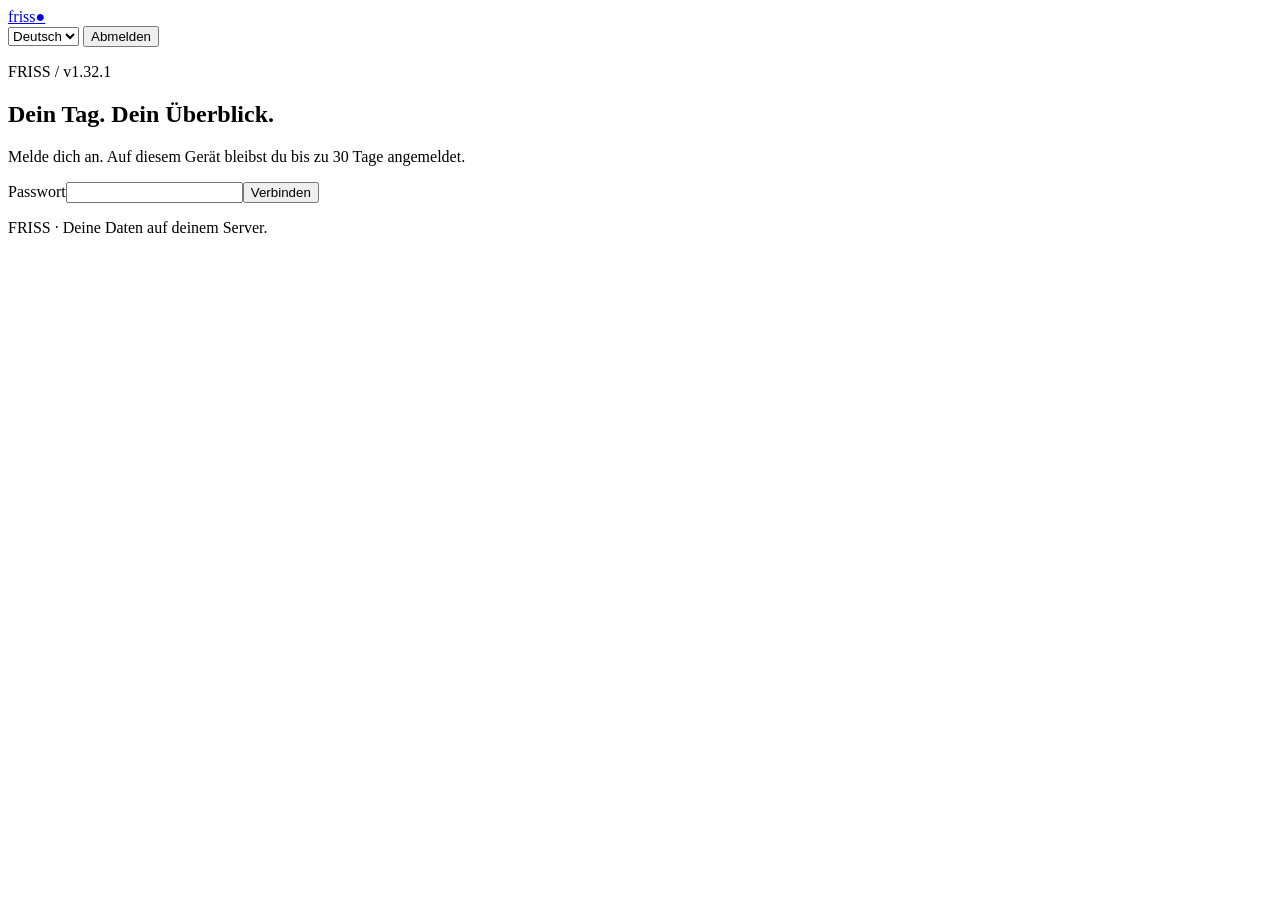
==== commit 32b101a0: "Use confirmed Home nutrient category headings (1.32.1) Refs #70" ====
--- a/app/static/index.html
+++ b/app/static/index.html
@@ -1,8 +1,8 @@
-<!doctype html><html lang="de"><head><meta charset="utf-8"><meta name="viewport" content="width=device-width, initial-scale=1"><link rel="manifest" href="/static/manifest.webmanifest"><link rel="apple-touch-icon" href="/static/icon-192-v182.png"><meta name="apple-mobile-web-app-capable" content="yes"><meta name="apple-mobile-web-app-title" content="Friss"><meta name="theme-color" content="#294f3d"><title>Friss · Dashboard</title><link rel="stylesheet" href="/static/style.css?v=1.32.0"><script src="/static/app.js?v=1.32.0" defer></script><script src="/static/bac.js?v=1.32.0" defer></script><script src="/static/home.js?v=1.32.0" defer></script><script src="/static/statistics.js?v=1.32.0" defer></script><script src="/static/health.js?v=1.32.0" defer></script><script src="/static/barcode.js?v=1.32.0" defer></script><script src="/static/entry-details.js?v=1.32.0" defer></script><script src="/static/favorites.js?v=1.32.0" defer></script><script src="/static/manual-ingredients.js?v=1.32.0" defer></script><script src="/static/json-import.js?v=1.32.0" defer></script><script src="/static/label-scan.js?v=1.32.0" defer></script><script src="/static/api-key.js?v=1.32.0" defer></script><script src="/static/unified-search.js?v=1.32.0" defer></script><script src="/static/backups.js?v=1.32.0" defer></script></head><body>
+<!doctype html><html lang="de"><head><meta charset="utf-8"><meta name="viewport" content="width=device-width, initial-scale=1"><link rel="manifest" href="/static/manifest.webmanifest"><link rel="apple-touch-icon" href="/static/icon-192-v182.png"><meta name="apple-mobile-web-app-capable" content="yes"><meta name="apple-mobile-web-app-title" content="Friss"><meta name="theme-color" content="#294f3d"><title>Friss · Dashboard</title><link rel="stylesheet" href="/static/style.css?v=1.32.1"><script src="/static/app.js?v=1.32.1" defer></script><script src="/static/bac.js?v=1.32.1" defer></script><script src="/static/home.js?v=1.32.1" defer></script><script src="/static/statistics.js?v=1.32.1" defer></script><script src="/static/health.js?v=1.32.1" defer></script><script src="/static/barcode.js?v=1.32.1" defer></script><script src="/static/entry-details.js?v=1.32.1" defer></script><script src="/static/favorites.js?v=1.32.1" defer></script><script src="/static/manual-ingredients.js?v=1.32.1" defer></script><script src="/static/json-import.js?v=1.32.1" defer></script><script src="/static/label-scan.js?v=1.32.1" defer></script><script src="/static/api-key.js?v=1.32.1" defer></script><script src="/static/unified-search.js?v=1.32.1" defer></script><script src="/static/backups.js?v=1.32.1" defer></script></head><body>
 <header><a class="brand" href="/">friss<span>●</span></a><div><select id="lang" aria-label="Language"><option value="de">Deutsch</option><option value="en">English</option></select> <button id="logout" data-i="logout">Abmelden</button></div></header>
-<main><section id="login" class="panel"><p class="eyebrow">FRISS / v1.32.0</p><h1 data-i="welcome">Dein Tag. Dein Überblick.</h1><p data-i="loginHint">Melde dich an. Auf diesem Gerät bleibst du bis zu 30 Tage angemeldet.</p><form id="loginForm"><label for="key" data-i="key">Passwort</label><input id="key" type="password" name="password" autocomplete="current-password" required><button class="primary" data-i="connect">Verbinden</button></form></section>
+<main><section id="login" class="panel"><p class="eyebrow">FRISS / v1.32.1</p><h1 data-i="welcome">Dein Tag. Dein Überblick.</h1><p data-i="loginHint">Melde dich an. Auf diesem Gerät bleibst du bis zu 30 Tage angemeldet.</p><form id="loginForm"><label for="key" data-i="key">Passwort</label><input id="key" type="password" name="password" autocomplete="current-password" required><button class="primary" data-i="connect">Verbinden</button></form></section>
 <div id="dashboard" hidden><nav class="pageNav" aria-label="Navigation"><button type="button" data-page="home" data-i="home">Home</button><button type="button" data-page="meals" data-i="meals">Mahlzeiten</button><button type="button" data-page="alcohol" data-i="drinks">Getränke</button><button type="button" data-page="recipes" data-i="recipes">Rezepte</button><button type="button" data-page="favorites" data-i="favorites">Favoriten</button><button type="button" data-page="manual" data-i="manualPage">Manuell</button><button type="button" data-page="statistics" data-i="statistics">Statistik</button><button type="button" data-page="health" data-i="health">Export</button><button type="button" data-page="settings" data-i="settings">Einstellungen</button></nav><div id="dayControls" class="dayControls"><input id="day" type="date" aria-label="Date"><button id="refresh" data-i="refresh">Aktualisieren</button></div>
-<section id="page-home"><div class="homeActions"><p id="homeGoalSummary" class="homeGoalSummary" aria-live="polite"></p><button id="homeBarcode" type="button" data-i-title="scanBarcode" aria-label="Barcode scannen"><svg viewBox="0 0 24 24" aria-hidden="true"><path d="M4 7V4h3M17 4h3v3M20 17v3h-3M7 20H4v-3M7 8v8M10 8v8M13 8v8M17 8v8"/></svg></button><button id="homeSearch" type="button" aria-label="Suchen"><svg viewBox="0 0 24 24" aria-hidden="true"><circle cx="10.5" cy="10.5" r="6"/><path d="m15 15 5 5"/></svg></button></div><section class="panel todayPanel"><h2 data-i="todayValues">Heutige Werte</h2><p id="todayDate" class="note"></p><h3 data-i="dailyGoals">Tagesziele</h3><div id="goalProgress" class="goalGrid"></div><h3 data-i="standardNutrition">Nährwerte</h3><dl id="standardTotals" class="nutritionList"></dl><h3 data-i="stimulants">Koffein &amp; Alkohol</h3><table class="nutritionTable"><tbody id="stimulantTotals"></tbody></table><p data-i="bacHomeHint" class="note">Aktueller BAC: Modellschätzung aus erfassten Getränken. Kein Messwert und keine Grundlage für Fahrentscheidungen.</p><h3 data-i="otherNutrition">Weitere BLS-Nährwerte</h3><table class="nutritionTable"><tbody id="otherTotals"></tbody></table><p data-i="nutrientHomeHint" class="note">Fehlende Werte bleiben unbekannt. BLS-Werte ohne geprüfte Einheit sind vorläufige Mengen in der ursprünglichen Quelleinheit; ihr Health-Export bleibt gesperrt.</p><p id="homeZeroHint" class="note" data-i="missingValuesActive" hidden></p><p id="homeCoverage" class="note"></p></section></section><section id="page-recipes" hidden><div id="foodRecipeEditorHost"></div><section id="recipeEditor" class="panel recipePanel"><h2 id="recipeEditorTitle" data-i="recipes">Rezepte</h2><label for="recipeSelect" data-i="chooseManageRecipe">Rezepte auswählen / anlegen</label><select id="recipeSelect"><option value="">—</option></select><button id="newRecipe" type="button" data-i="newRecipe">Neues Rezept</button><button id="duplicateRecipe" type="button" data-i="duplicateRecipe" disabled>Rezept duplizieren</button>
+<section id="page-home"><div class="homeActions"><p id="homeGoalSummary" class="homeGoalSummary" aria-live="polite"></p><button id="homeBarcode" type="button" data-i-title="scanBarcode" aria-label="Barcode scannen"><svg viewBox="0 0 24 24" aria-hidden="true"><path d="M4 7V4h3M17 4h3v3M20 17v3h-3M7 20H4v-3M7 8v8M10 8v8M13 8v8M17 8v8"/></svg></button><button id="homeSearch" type="button" aria-label="Suchen"><svg viewBox="0 0 24 24" aria-hidden="true"><circle cx="10.5" cy="10.5" r="6"/><path d="m15 15 5 5"/></svg></button></div><section class="panel todayPanel"><h2 data-i="todayValues">Heutige Werte</h2><p id="todayDate" class="note"></p><h3 data-i="dailyGoals">Tagesziele</h3><div id="goalProgress" class="goalGrid"></div><h3 data-i="standardNutrition">Nährwerte</h3><dl id="standardTotals" class="nutritionList"></dl><h3 data-i="stimulants">Koffein / Alkohol</h3><table class="nutritionTable"><tbody id="stimulantTotals"></tbody></table><p data-i="bacHomeHint" class="note">Aktueller BAC: Modellschätzung aus erfassten Getränken. Kein Messwert und keine Grundlage für Fahrentscheidungen.</p><h3 data-i="otherNutrition">Mikronährstoffe</h3><table class="nutritionTable"><tbody id="otherTotals"></tbody></table><p data-i="nutrientHomeHint" class="note">Fehlende Werte bleiben unbekannt. BLS-Werte ohne geprüfte Einheit sind vorläufige Mengen in der ursprünglichen Quelleinheit; ihr Health-Export bleibt gesperrt.</p><p id="homeZeroHint" class="note" data-i="missingValuesActive" hidden></p><p id="homeCoverage" class="note"></p></section></section><section id="page-recipes" hidden><div id="foodRecipeEditorHost"></div><section id="recipeEditor" class="panel recipePanel"><h2 id="recipeEditorTitle" data-i="recipes">Rezepte</h2><label for="recipeSelect" data-i="chooseManageRecipe">Rezepte auswählen / anlegen</label><select id="recipeSelect"><option value="">—</option></select><button id="newRecipe" type="button" data-i="newRecipe">Neues Rezept</button><button id="duplicateRecipe" type="button" data-i="duplicateRecipe" disabled>Rezept duplizieren</button>
 <form id="recipeForm"><label for="recipeName" data-i="recipeName">Rezeptname</label><input id="recipeName" maxlength="200" required><div id="drinkDefinitionFields" hidden><label for="recipeVolume" data-i="drinkVolume">Gesamtvolumen (ml)</label><input id="recipeVolume" type="number" min="0.001" step="any"><label for="recipeABV" data-i="drinkABV">Alkoholgehalt des gesamten Getränks (% vol)</label><input id="recipeABV" type="number" min="0" max="100" step="any"><p class="note" data-i="drinkABVHint"></p></div><div class="row"><div><label for="servings" data-i="servings">Portionen im ganzen Rezept</label><input id="servings" type="number" min="0.001" step="any" value="1" required></div><div><label for="finishedWeight" data-i="finishedWeight">Fertiges Gesamtgewicht (g, optional)</label><input id="finishedWeight" type="number" min="0.001" step="any"></div></div><h3 data-i="recipeAdditions">Zusätzliche Mengen fürs ganze Rezept</h3><p class="note" data-i="recipeAdditionsHint">Nur ergänzen, was noch nicht in den Zutaten erfasst ist. Die Mengen werden zusätzlich addiert.</p><div class="bacGrid"><div><label for="recipeWater" data-i="recipeWater">Wasser (ml)</label><input id="recipeWater" type="number" min="0" step="any" value="0" required></div><div><label for="recipeCaffeine" data-i="recipeCaffeine">Koffein (mg)</label><input id="recipeCaffeine" type="number" min="0" step="any" value="0" required></div><div><label for="recipeAlcohol" data-i="recipeAlcohol">Reiner Alkohol (g)</label><input id="recipeAlcohol" type="number" min="0" step="any" value="0" required></div></div><label for="recipeNotes" data-i="recipeNotes">Notizen / Zubereitung</label><textarea id="recipeNotes" maxlength="10000"></textarea><button class="primary" data-i="saveFuture">Nur für zukünftige Einträge speichern</button><button id="recipeAmend" type="submit" data-i="saveAmend">Speichern und bisherige Einträge korrigieren</button></form><button id="migrateRecipe" type="button" data-i="migrateDrink">Als Getränk verschieben</button><button id="logDefinedDrink" type="button" data-i="logDefinedDrink" hidden>Getränk eintragen</button><p id="recipeInfo" class="note"></p>
 <p class="note" data-i="recipeHint">Zutaten unten erfassen und das Rezept als Ziel auswählen. Erst vollständig zugeordnete Zutaten können als Verzehr gebucht werden.</p></section><div id="recipeCaptureHost" class="columns"></div></section><section id="page-meals" hidden><div id="mealCaptureHost" class="columns"><section id="entryPanel" class="panel"><h2 id="formTitle" data-i="add">Eintrag hinzufügen</h2><div class="reuseTabs"><button id="recentToggle" type="button" data-i="recentIngredients" aria-expanded="false">Zuletzt benutzt</button><button id="favoriteToggle" type="button" data-i="favorites" aria-expanded="false">Favoriten</button></div><div id="reusePanel" hidden><label for="reuseSearch" data-i="filterIngredients">Lebensmittel filtern</label><input id="reuseSearch" type="search"><p class="note" data-i="reuseHint"></p><div id="reuseList"></div><a href="#favorites" data-i="manageFavorites">Favoriten verwalten</a></div><form id="entryForm"><label for="destination" data-i="destination">Speichern in</label><select id="destination"><option value="" data-i="daily">Tagebuch</option></select><label for="kind" data-i="kind">Erfassung</label><select id="kind"><option value="item" data-i="unifiedSearch">Lebensmittel und Rezepte suchen</option><option hidden value="manual" data-i="manualIngredients">Eigene Zutaten</option><option value="text" data-i="text">Text</option><option value="barcode">Barcode</option><option value="picture" data-i="photo">Foto (JPEG)</option><option value="recipe" data-i="eatRecipe">Rezept essen</option><option value="drink_recipe" data-i="drinkIntake">Getränk trinken</option><option value="water" data-i="water">Wasser</option><option value="coffee" data-i="coffee">Kaffee / Koffein</option><option value="alcohol" data-i="alcohol">Alkohol</option></select>
 <div id="mealRecipeGroup" hidden><label id="mealRecipeLabel" for="mealRecipe">Rezept auswählen</label><select id="mealRecipe"><option value="">—</option></select><div class="row"><div><label id="mealRecipeAmountLabel" for="mealRecipeAmount">Gegessene Menge</label><input id="mealRecipeAmount" type="number" min="0.001" step="any" value="1"></div><div><label for="mealRecipeUnit" data-i="intakeUnit">Einheit</label><select id="mealRecipeUnit"><option value="portion" data-i="portions">Portionen</option><option value="fraction" data-i="fraction">Anteil des ganzen Rezepts (0–1)</option><option value="g">g</option><option value="ml">ml</option></select></div></div><p id="mealRecipeInfo" class="note"></p></div>
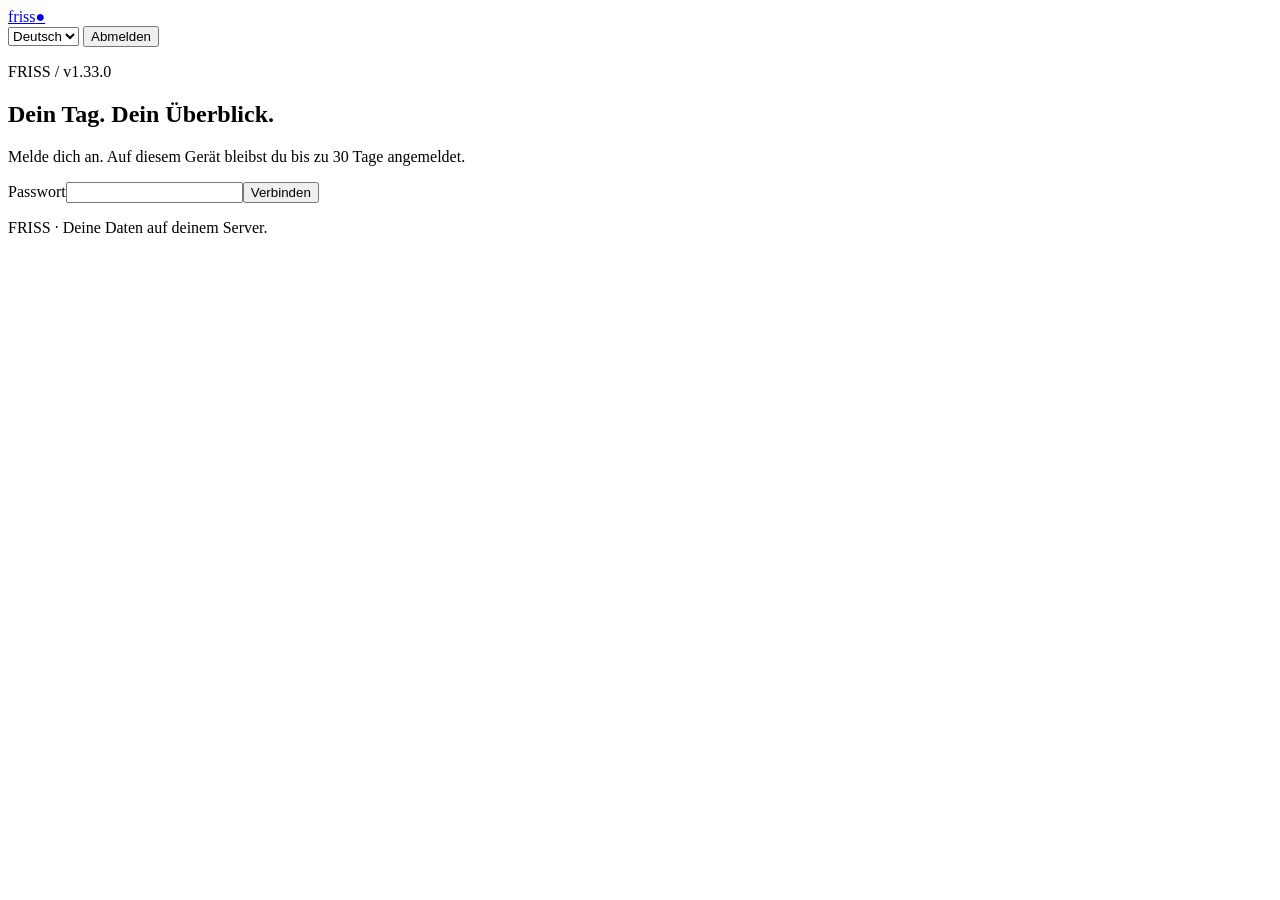
==== commit 02b550ea: "Attach original AI input photos through the entry API (1.33.0) Refs #76" ====
--- a/app/static/index.html
+++ b/app/static/index.html
@@ -1,6 +1,6 @@
-<!doctype html><html lang="de"><head><meta charset="utf-8"><meta name="viewport" content="width=device-width, initial-scale=1"><link rel="manifest" href="/static/manifest.webmanifest"><link rel="apple-touch-icon" href="/static/icon-192-v182.png"><meta name="apple-mobile-web-app-capable" content="yes"><meta name="apple-mobile-web-app-title" content="Friss"><meta name="theme-color" content="#294f3d"><title>Friss · Dashboard</title><link rel="stylesheet" href="/static/style.css?v=1.32.1"><script src="/static/app.js?v=1.32.1" defer></script><script src="/static/bac.js?v=1.32.1" defer></script><script src="/static/home.js?v=1.32.1" defer></script><script src="/static/statistics.js?v=1.32.1" defer></script><script src="/static/health.js?v=1.32.1" defer></script><script src="/static/barcode.js?v=1.32.1" defer></script><script src="/static/entry-details.js?v=1.32.1" defer></script><script src="/static/favorites.js?v=1.32.1" defer></script><script src="/static/manual-ingredients.js?v=1.32.1" defer></script><script src="/static/json-import.js?v=1.32.1" defer></script><script src="/static/label-scan.js?v=1.32.1" defer></script><script src="/static/api-key.js?v=1.32.1" defer></script><script src="/static/unified-search.js?v=1.32.1" defer></script><script src="/static/backups.js?v=1.32.1" defer></script></head><body>
+<!doctype html><html lang="de"><head><meta charset="utf-8"><meta name="viewport" content="width=device-width, initial-scale=1"><link rel="manifest" href="/static/manifest.webmanifest"><link rel="apple-touch-icon" href="/static/icon-192-v182.png"><meta name="apple-mobile-web-app-capable" content="yes"><meta name="apple-mobile-web-app-title" content="Friss"><meta name="theme-color" content="#294f3d"><title>Friss · Dashboard</title><link rel="stylesheet" href="/static/style.css?v=1.33.0"><script src="/static/app.js?v=1.33.0" defer></script><script src="/static/bac.js?v=1.33.0" defer></script><script src="/static/home.js?v=1.33.0" defer></script><script src="/static/statistics.js?v=1.33.0" defer></script><script src="/static/health.js?v=1.33.0" defer></script><script src="/static/barcode.js?v=1.33.0" defer></script><script src="/static/entry-details.js?v=1.33.0" defer></script><script src="/static/favorites.js?v=1.33.0" defer></script><script src="/static/manual-ingredients.js?v=1.33.0" defer></script><script src="/static/json-import.js?v=1.33.0" defer></script><script src="/static/label-scan.js?v=1.33.0" defer></script><script src="/static/api-key.js?v=1.33.0" defer></script><script src="/static/unified-search.js?v=1.33.0" defer></script><script src="/static/backups.js?v=1.33.0" defer></script></head><body>
 <header><a class="brand" href="/">friss<span>●</span></a><div><select id="lang" aria-label="Language"><option value="de">Deutsch</option><option value="en">English</option></select> <button id="logout" data-i="logout">Abmelden</button></div></header>
-<main><section id="login" class="panel"><p class="eyebrow">FRISS / v1.32.1</p><h1 data-i="welcome">Dein Tag. Dein Überblick.</h1><p data-i="loginHint">Melde dich an. Auf diesem Gerät bleibst du bis zu 30 Tage angemeldet.</p><form id="loginForm"><label for="key" data-i="key">Passwort</label><input id="key" type="password" name="password" autocomplete="current-password" required><button class="primary" data-i="connect">Verbinden</button></form></section>
+<main><section id="login" class="panel"><p class="eyebrow">FRISS / v1.33.0</p><h1 data-i="welcome">Dein Tag. Dein Überblick.</h1><p data-i="loginHint">Melde dich an. Auf diesem Gerät bleibst du bis zu 30 Tage angemeldet.</p><form id="loginForm"><label for="key" data-i="key">Passwort</label><input id="key" type="password" name="password" autocomplete="current-password" required><button class="primary" data-i="connect">Verbinden</button></form></section>
 <div id="dashboard" hidden><nav class="pageNav" aria-label="Navigation"><button type="button" data-page="home" data-i="home">Home</button><button type="button" data-page="meals" data-i="meals">Mahlzeiten</button><button type="button" data-page="alcohol" data-i="drinks">Getränke</button><button type="button" data-page="recipes" data-i="recipes">Rezepte</button><button type="button" data-page="favorites" data-i="favorites">Favoriten</button><button type="button" data-page="manual" data-i="manualPage">Manuell</button><button type="button" data-page="statistics" data-i="statistics">Statistik</button><button type="button" data-page="health" data-i="health">Export</button><button type="button" data-page="settings" data-i="settings">Einstellungen</button></nav><div id="dayControls" class="dayControls"><input id="day" type="date" aria-label="Date"><button id="refresh" data-i="refresh">Aktualisieren</button></div>
 <section id="page-home"><div class="homeActions"><p id="homeGoalSummary" class="homeGoalSummary" aria-live="polite"></p><button id="homeBarcode" type="button" data-i-title="scanBarcode" aria-label="Barcode scannen"><svg viewBox="0 0 24 24" aria-hidden="true"><path d="M4 7V4h3M17 4h3v3M20 17v3h-3M7 20H4v-3M7 8v8M10 8v8M13 8v8M17 8v8"/></svg></button><button id="homeSearch" type="button" aria-label="Suchen"><svg viewBox="0 0 24 24" aria-hidden="true"><circle cx="10.5" cy="10.5" r="6"/><path d="m15 15 5 5"/></svg></button></div><section class="panel todayPanel"><h2 data-i="todayValues">Heutige Werte</h2><p id="todayDate" class="note"></p><h3 data-i="dailyGoals">Tagesziele</h3><div id="goalProgress" class="goalGrid"></div><h3 data-i="standardNutrition">Nährwerte</h3><dl id="standardTotals" class="nutritionList"></dl><h3 data-i="stimulants">Koffein / Alkohol</h3><table class="nutritionTable"><tbody id="stimulantTotals"></tbody></table><p data-i="bacHomeHint" class="note">Aktueller BAC: Modellschätzung aus erfassten Getränken. Kein Messwert und keine Grundlage für Fahrentscheidungen.</p><h3 data-i="otherNutrition">Mikronährstoffe</h3><table class="nutritionTable"><tbody id="otherTotals"></tbody></table><p data-i="nutrientHomeHint" class="note">Fehlende Werte bleiben unbekannt. BLS-Werte ohne geprüfte Einheit sind vorläufige Mengen in der ursprünglichen Quelleinheit; ihr Health-Export bleibt gesperrt.</p><p id="homeZeroHint" class="note" data-i="missingValuesActive" hidden></p><p id="homeCoverage" class="note"></p></section></section><section id="page-recipes" hidden><div id="foodRecipeEditorHost"></div><section id="recipeEditor" class="panel recipePanel"><h2 id="recipeEditorTitle" data-i="recipes">Rezepte</h2><label for="recipeSelect" data-i="chooseManageRecipe">Rezepte auswählen / anlegen</label><select id="recipeSelect"><option value="">—</option></select><button id="newRecipe" type="button" data-i="newRecipe">Neues Rezept</button><button id="duplicateRecipe" type="button" data-i="duplicateRecipe" disabled>Rezept duplizieren</button>
 <form id="recipeForm"><label for="recipeName" data-i="recipeName">Rezeptname</label><input id="recipeName" maxlength="200" required><div id="drinkDefinitionFields" hidden><label for="recipeVolume" data-i="drinkVolume">Gesamtvolumen (ml)</label><input id="recipeVolume" type="number" min="0.001" step="any"><label for="recipeABV" data-i="drinkABV">Alkoholgehalt des gesamten Getränks (% vol)</label><input id="recipeABV" type="number" min="0" max="100" step="any"><p class="note" data-i="drinkABVHint"></p></div><div class="row"><div><label for="servings" data-i="servings">Portionen im ganzen Rezept</label><input id="servings" type="number" min="0.001" step="any" value="1" required></div><div><label for="finishedWeight" data-i="finishedWeight">Fertiges Gesamtgewicht (g, optional)</label><input id="finishedWeight" type="number" min="0.001" step="any"></div></div><h3 data-i="recipeAdditions">Zusätzliche Mengen fürs ganze Rezept</h3><p class="note" data-i="recipeAdditionsHint">Nur ergänzen, was noch nicht in den Zutaten erfasst ist. Die Mengen werden zusätzlich addiert.</p><div class="bacGrid"><div><label for="recipeWater" data-i="recipeWater">Wasser (ml)</label><input id="recipeWater" type="number" min="0" step="any" value="0" required></div><div><label for="recipeCaffeine" data-i="recipeCaffeine">Koffein (mg)</label><input id="recipeCaffeine" type="number" min="0" step="any" value="0" required></div><div><label for="recipeAlcohol" data-i="recipeAlcohol">Reiner Alkohol (g)</label><input id="recipeAlcohol" type="number" min="0" step="any" value="0" required></div></div><label for="recipeNotes" data-i="recipeNotes">Notizen / Zubereitung</label><textarea id="recipeNotes" maxlength="10000"></textarea><button class="primary" data-i="saveFuture">Nur für zukünftige Einträge speichern</button><button id="recipeAmend" type="submit" data-i="saveAmend">Speichern und bisherige Einträge korrigieren</button></form><button id="migrateRecipe" type="button" data-i="migrateDrink">Als Getränk verschieben</button><button id="logDefinedDrink" type="button" data-i="logDefinedDrink" hidden>Getränk eintragen</button><p id="recipeInfo" class="note"></p>
@@ -13,5 +13,5 @@
 <div id="entryQuantityRow" class="row"><div id="entryAmountGroup"><label for="amount" id="amountLabel" data-i="amount">Menge (g)</label><input id="amount" type="number" min="0.001" step="any"></div><div><label for="time" data-i="time">Zeitpunkt</label><input id="time" type="datetime-local" step="any" required><div id="entryFinishGroup" hidden><label for="entryFinish" data-i="drinkFinish">Letzter Schluck (optional)</label><input id="entryFinish" type="datetime-local" step="1"><p class="note" data-i="drinkDurationHint"></p></div></div></div>
 <div id="caffeineGroup" hidden><label for="caffeineInput" data-i="caffeineAmount">Koffein gesamt (mg)</label><input id="caffeineInput" type="number" min="0" step="any"></div><div id="alcoholEntryModeGroup" hidden><label for="alcoholEntryMode" data-i="alcoholMode"></label><select id="alcoholEntryMode"><option value="ml" data-i="alcoholByVolume"></option><option value="g" data-i="alcoholDirect"></option></select></div><div id="abvGroup" hidden><label for="abv" data-i="abv">Alkoholgehalt (% vol)</label><input id="abv" type="number" min="0" max="100" step="any"></div>
 <button id="save" class="primary" data-i="save">Speichern</button><button id="cancel" type="button" hidden data-i="cancel">Abbrechen</button></form><details id="jsonImporter"><summary data-i="jsonImportTitle">JSON aus ChatGPT importieren</summary><p class="note" data-i="jsonImportIntro"></p><div class="bacActions"><button id="jsonCopyPrompt" type="button" data-i="jsonCopyPrompt">ChatGPT-Vorlage kopieren</button><button id="jsonExample" type="button" data-i="jsonExample">Beispiel einfügen</button><a href="/static/friss-meal-example.json" download data-i="jsonDownloadExample">Beispieldatei herunterladen</a></div><details><summary data-i="jsonPromptTitle">Vorlage anzeigen</summary><pre id="jsonPromptText" class="jsonPrompt"></pre></details><form id="jsonPreviewForm"><label for="jsonImportFile" data-i="jsonImportFile">JSON-Datei</label><input id="jsonImportFile" type="file" accept=".json,application/json,text/plain"><label for="jsonImportRaw" data-i="jsonImportRaw">JSON einfügen</label><textarea id="jsonImportRaw" rows="9" maxlength="262144" required spellcheck="false"></textarea><button id="jsonPreviewButton" class="primary" data-i="jsonPreview">Import prüfen</button></form><p id="jsonImportStatus" class="note" role="status" aria-live="polite"></p><form id="jsonCommitForm" hidden><h3 data-i="jsonReview">Lebensmittel und Mengen prüfen</h3><p class="note" data-i="jsonReviewHint"></p><label for="jsonImportTime" data-i="time">Zeitpunkt</label><input id="jsonImportTime" type="datetime-local" step="1" required><label for="jsonImportDestination" data-i="jsonDestination">Speichern in</label><select id="jsonImportDestination"></select><div id="jsonImportItems"></div><button id="jsonCommitButton" class="primary" data-i="jsonCommit">Alle Einträge speichern</button><button id="jsonImportCancel" type="button" data-i="cancel">Abbrechen</button></form></details></section>
-<section id="entriesPanel" class="panel"><div class="sectionTitle"><h2 id="listTitle" data-i="entries">Deine Einträge</h2><div class="entryActions"><span id="count"></span><button id="resetDay" type="button" class="danger" data-i="resetDay">Tag zurücksetzen</button></div></div><p data-i="reviewHint" class="note">Offene Einträge anklicken, um Lebensmittel und Menge zuzuordnen.</p><div id="entries"></div></section></div></section><section id="page-favorites" hidden><section class="panel"><h2 data-i="favorites">Favoriten</h2><p class="note" data-i="favoriteHint"></p><button id="newFavorite" type="button" data-i="newFavorite">Neuer Favorit</button><div id="favoriteList"></div></section><section class="panel"><h2 id="favoriteEditorTitle" data-i="newFavorite">Neuer Favorit</h2><label for="favoriteRecent" data-i="fromRecent">Aus zuletzt benutzten übernehmen</label><select id="favoriteRecent"><option value="">—</option></select><form id="favoriteForm"><label for="favoriteLabel" data-i="buttonLabel">Beschriftung</label><input id="favoriteLabel" maxlength="200" required><label for="favoriteKind" data-i="kind">Erfassung</label><select id="favoriteKind"><option value="manual" data-i="manualIngredients">Eigene Zutaten</option><option value="item" data-i="food">Lebensmittel suchen</option><option value="barcode">Barcode</option><option value="text" data-i="text">Text</option><option value="water" data-i="water">Wasser</option><option value="coffee" data-i="coffee">Kaffee / Koffein</option><option value="alcohol" data-i="alcohol">Alkohol</option></select><div id="favoriteManualGroup" hidden><label for="favoriteManual" data-i="chooseManual">Eigene Zutat auswählen</label><select id="favoriteManual"><option value="">—</option></select></div><div id="favoriteFoodGroup"><label for="favoriteFoodSearch" data-i="search">Lebensmittel suchen</label><input id="favoriteFoodSearch"><div id="favoriteFoodResults"></div><label for="favoriteCode" data-i="blsCode">BLS-Code</label><input id="favoriteCode"></div><div id="favoriteDescriptionGroup" hidden><label for="favoriteDescription" data-i="description">Beschreibung / Barcode</label><input id="favoriteDescription"></div><label id="favoriteAmountLabel" for="favoriteAmount" data-i="amount">Menge (g)</label><input id="favoriteAmount" type="number" min="0.001" step="any"><div id="favoriteCaffeineGroup" hidden><label for="favoriteCaffeine" data-i="caffeineAmount">Koffein gesamt (mg)</label><input id="favoriteCaffeine" type="number" min="0" step="any"></div><div id="favoriteAlcoholModeGroup" hidden><label for="favoriteAlcoholMode" data-i="alcoholMode"></label><select id="favoriteAlcoholMode"><option value="ml" data-i="alcoholByVolume"></option><option value="g" data-i="alcoholDirect"></option></select></div><div id="favoriteAlcoholGroup" hidden><label for="favoriteAlcohol" data-i="abv">Alkoholgehalt (% vol)</label><input id="favoriteAlcohol" type="number" min="0" max="100" step="any"></div><button class="primary" data-i="save">Speichern</button><button id="cancelFavorite" type="button" data-i="cancel">Abbrechen</button></form></section></section><section id="page-manual" hidden><section class="panel"><h2 data-i="manualPage">Manuell</h2><p class="note" data-i="manualIntro"></p><button id="newManual" type="button" data-i="newManual">Neue Zutat</button><label for="manualFilter" data-i="filterIngredients">Lebensmittel filtern</label><input id="manualFilter" type="search"><div id="manualList"></div></section><section class="panel"><h2 id="manualEditorTitle" data-i="newManual">Neue Zutat</h2><div class="bacActions"><button id="labelScanButton" type="button" data-i="labelScan">Nährwertetikett fotografieren</button><input id="labelScanFile" type="file" accept="image/*" capture="environment" hidden></div><p id="labelScanStatus" class="note" role="status" aria-live="polite"></p><details id="labelScanReview" hidden><summary data-i="labelScanText">Erkannter Text</summary><pre id="labelScanText" class="jsonPrompt"></pre></details><form id="manualImportForm"><label for="manualImportURL" data-i="manualImportURL">FoodData- oder FDDB-Link</label><input id="manualImportURL" type="url" inputmode="url" placeholder="https://fddb.info/db/de/lebensmittel/…/index.html" required><button id="manualImportButton" type="submit" data-i="manualImport">Nährwerte importieren</button><p class="note" data-i="manualImportHint"></p><p id="manualImportStatus" class="note" role="status" aria-live="polite"></p></form><form id="manualForm"><label for="manualNameDe" data-i="manualNameDe">Name (Deutsch)</label><input id="manualNameDe" maxlength="200" required><label for="manualNameEn" data-i="manualNameEn">Name (Englisch)</label><input id="manualNameEn" maxlength="200"><label for="manualNotes" data-i="recipeNotes">Notizen</label><textarea id="manualNotes" maxlength="10000"></textarea><h3 data-i="per100g">Nährwerte pro 100 g</h3><p class="note" data-i="manualValuesHint"></p><div id="manualNutrientFields"></div><label for="manualEthanol" data-i="manualAlcohol">Reiner Alkohol (g pro 100 g)</label><input id="manualEthanol" type="number" min="0" max="100" step="any"><button id="manualSave" class="primary" data-i="save">Speichern</button><button id="manualCancel" type="button" data-i="cancel">Abbrechen</button></form></section></section><section id="page-entry"   hidden><section class="panel"><a id="detailBack" href="#meals" data-i="backMeals">Zurück zu Mahlzeiten</a><h2 id="detailName"></h2><dl id="detailMetadata" class="nutritionList"></dl><button id="detailResolve" type="button" data-i="resolve" hidden>Eintrag nachbearbeiten</button><form id="detailAmountForm" hidden><label for="detailAmount" data-i="entryQuantity">Menge</label><div class="bacGrid"><input id="detailAmount" type="number" min="0.001" step="any" required><select id="detailAmountUnit" aria-label="Unit"></select></div><button id="detailAmountSave" class="primary" data-i="save">Speichern</button><p class="note" data-i="detailAmountHint"></p></form><form id="detailTimeForm"><label for="detailTime" data-i="time">Zeitpunkt</label><input id="detailTime" type="datetime-local" step="1" required><div><label for="detailFinish" data-i="drinkFinish">Letzter Schluck (optional)</label><input id="detailFinish" type="datetime-local" step="1"><p class="note" data-i="drinkDurationHint"></p></div><p id="detailHealthHint" class="note"></p><button id="detailTimeSave" class="primary" data-i="save">Speichern</button></form><form id="detailCopyForm" hidden><h3 data-i="copyEntry">Eintrag kopieren</h3><p class="note" data-i="copyEntryHint"></p><label for="detailCopyTime" data-i="copyEntryTime">Neuer Zeitpunkt</label><input id="detailCopyTime" type="datetime-local" step="1" required><button id="detailCopySave" type="submit" data-i="copyEntry">Eintrag kopieren</button></form><h3 id="detailNutrientsTitle" data-i="entryNutrients">Beitrag zu den Tageswerten</h3><table class="nutritionTable"><tbody id="detailNutrients"></tbody></table><p id="detailWarnings" class="note"></p><button id="detailDelete" type="button" class="danger" data-i="deleteEntry">Löschen</button></section></section><section id="page-alcohol" hidden><section class="panel quickPanel"><h2 data-i="quickAdd">Schnell hinzufügen</h2><div id="alcoholQuickButtons" class="quickGrid quickIconGrid"></div><p id="alcoholQuickEmpty" class="note" data-i="alcoholQuickHint"></p><a href="#settings" data-i="customizeButtons">Schnellwahl anpassen</a></section><div id="drinkRecipeEditorHost"></div><section class="panel"><h2 data-i="manualDrink">Getränk manuell eintragen</h2><p class="note" data-i="alcoholJournalHint"></p><form id="alcoholForm"><label for="alcoholName" data-i="alcoholName"></label><input id="alcoholName" maxlength="200"><label for="alcoholMode" data-i="alcoholMode"></label><select id="alcoholMode"><option value="ml" data-i="alcoholByVolume"></option><option value="g" data-i="alcoholDirect"></option></select><div class="bacGrid"><label><span id="alcoholAmountLabel"></span><input id="alcoholAmount" type="number" min="0.001" step="any" required></label><label id="alcoholABVLabel"><span data-i="abv"></span><input id="alcoholABV" type="number" min="0" max="100" step="any" value="5" required></label></div><label for="alcoholTime" data-i="time"></label><input id="alcoholTime" type="datetime-local" step="1" required><div><label for="alcoholFinish" data-i="drinkFinish">Letzter Schluck (optional)</label><input id="alcoholFinish" type="datetime-local" step="1"><p class="note" data-i="drinkDurationHint"></p></div><p id="alcoholPreview" class="note"></p><button id="alcoholSave" class="primary" data-i="save"></button><button id="alcoholCancel" type="button" data-i="cancel" hidden></button></form></section><section class="panel"><h2 data-i="alcoholHistory"></h2><label for="alcoholDay" data-i="alcoholDay"></label><input id="alcoholDay" type="date" required><div class="bacSummary"><div><span data-i="currentBAC"></span><strong id="alcoholCurrent"></strong></div><div><span data-i="alcoholDayTotal"></span><strong id="alcoholTotal"></strong></div></div><p id="alcoholChartStatus" class="note" role="status"></p><a id="alcoholProfileLink" href="#settings" data-i="alcoholProfileHint"></a><svg id="bacChart" viewBox="0 0 820 400" role="img" aria-label="BAC time series"></svg><label for="bacInspect" data-i="alcoholInspect"></label><input id="bacInspect" type="range" min="0" max="0" step="1" value="0"><output id="bacReadout" aria-live="polite"></output><p class="bacWarning" data-i="bacHomeHint"></p><h3 data-i="entries"></h3><div id="alcoholEntries"></div></section></section><section id="page-settings" hidden><section class="panel"><h2 data-i="backupTitle">Datensicherung und Wiederherstellung</h2><p class="note" data-i="backupHint"></p><button id="backupDownload" type="button" data-i="backupDownload">Sicherung herunterladen</button><label for="backupFile" data-i="backupFile">Friss-Sicherung (ZIP)</label><input id="backupFile" type="file" accept=".zip,application/zip"><button id="backupInspect" type="button" data-i="backupInspect">Sicherung prüfen</button><p id="backupSummary" class="note"></p><p class="note" data-i="backupReplaceHint"></p><button id="backupRestore" type="button" class="danger" data-i="backupRestore" hidden disabled>Daten wiederherstellen</button><p id="backupStatus" class="note" role="status" aria-live="polite"></p></section><section class="panel"><h2 data-i="shortcutAPI">API für Kurzbefehle</h2><p class="note" data-i="shortcutAPIHint"></p><button id="apiKeyReveal" type="button" data-i="showAPIKey">API-Schlüssel anzeigen</button><div id="apiKeyValueGroup" hidden><label for="apiKeyValue" data-i="apiKeyLabel">API-Schlüssel</label><input id="apiKeyValue" type="text" readonly autocomplete="off" autocapitalize="off" spellcheck="false"><button id="apiKeyCopy" type="button" data-i="copyAPIKey">Kopieren</button></div><p id="apiKeyStatus" class="note" role="status" aria-live="polite"></p></section><section class="panel"><h2 data-i="missingValuesTitle">Fehlende Nährwerte</h2><form id="missingValuesForm"><label class="toggleSetting" for="missingValuesZero"><input id="missingValuesZero" type="checkbox"><span data-i="missingValuesZero">Fehlende Nährwerte als 0 behandeln</span></label><p class="note" data-i="missingValuesHint"></p><button class="primary" data-i="save">Speichern</button></form></section><section class="panel"><h2 data-i="dailyGoals">Tagesziele</h2><p class="note" data-i="goalsHint"></p><form id="goalsForm"><div class="bacGrid"><label><span data-i="energy"></span> (kcal)<input id="goalEnergy" type="number" min="1" max="50000" step="any"></label><label><span data-i="statsProtein">Protein</span> (g)<input id="goalProtein" type="number" min="0.01" max="5000" step="any"></label><label><span data-i="statsCarbs">Kohlenhydrate</span> (g)<input id="goalCarbs" type="number" min="0.01" max="5000" step="any"></label><label><span data-i="statsFat">Fett</span> (g)<input id="goalFat" type="number" min="0.01" max="5000" step="any"></label></div><button class="primary" data-i="save">Speichern</button></form></section><section class="panel"><h2 data-i="settings">Einstellungen</h2><h3 data-i="customizeButtons">Schnellwahl anpassen</h3><label for="quickSelect" data-i="chooseButton">Button auswählen</label><select id="quickSelect"><option value="">—</option></select><p class="note" data-i="quickOrderHint"></p><div class="bacActions"><button id="quickMoveUp" type="button" data-i="moveQuickUp" disabled>Nach vorne</button><button id="quickMoveDown" type="button" data-i="moveQuickDown" disabled>Nach hinten</button></div><button id="newQuick" type="button" data-i="newButton">Neuer Button</button><form id="quickForm"><label for="quickLabel" data-i="buttonLabel">Beschriftung</label><input id="quickLabel" maxlength="100" required><label for="quickType" data-i="kind">Erfassung</label><select id="quickType"><option value="water" data-i="water">Wasser</option><option value="coffee" data-i="coffee">Kaffee / Koffein</option><option value="alcohol" data-i="alcohol">Alkohol</option><option value="item" data-i="food">Lebensmittel suchen</option><option value="barcode">Barcode</option><option value="text" data-i="text">Text</option><option value="recipe" data-i="recipe">Rezept</option></select><div id="quickRecipeGroup" hidden><label for="quickRecipe" data-i="chooseRecipe">Rezept auswählen</label><select id="quickRecipe"></select><label for="quickRecipeUnit" data-i="intakeUnit">Einheit</label><select id="quickRecipeUnit"><option value="portion" data-i="portions">Portionen</option><option value="fraction" data-i="fraction">Anteil des ganzen Rezepts (0–1)</option><option value="g">g</option><option value="ml">ml</option></select></div><div id="quickFoodGroup" hidden><label for="quickFoodSearch" data-i="search">Lebensmittel suchen</label><input id="quickFoodSearch"><div id="quickFoodResults"></div><label for="quickCode" data-i="blsCode">BLS-Code</label><input id="quickCode"></div><div id="quickTextGroup" hidden><label for="quickDescription" data-i="description">Beschreibung / Barcode</label><input id="quickDescription"></div><div id="quickBarcodeCapture" hidden><button id="quickBarcodeButton" type="button" data-i="scanBarcode">Barcode fotografieren</button><input id="quickBarcodeFile" type="file" accept="image/*" capture="environment" hidden><p class="note" data-i="scanHint"></p><p id="quickBarcodeStatus" role="status" aria-live="polite"></p><div id="quickBarcodeResults"></div></div><label id="quickAmountLabel" for="quickAmount" data-i="volume">Menge (ml)</label><input id="quickAmount" type="number" min="0.001" step="any" value="250" required><div id="quickCaffeineGroup" hidden><label for="quickCaffeine" data-i="caffeineAmount">Koffein gesamt (mg)</label><input id="quickCaffeine" type="number" min="0" step="any" value="80"></div><div id="quickAlcoholModeGroup" hidden><label for="quickAlcoholMode" data-i="alcoholMode"></label><select id="quickAlcoholMode"><option value="ml" data-i="alcoholByVolume"></option><option value="g" data-i="alcoholDirect"></option></select></div><div id="quickABVGroup" hidden><label for="quickABV" data-i="abv">Alkoholgehalt (% vol)</label><input id="quickABV" type="number" min="0" max="100" step="any" value="5"></div><label for="quickImage" data-i="buttonImage">Bild (JPEG, PNG, WebP; bis 5 MB)</label><input id="quickImage" type="file" accept="image/jpeg,image/png,image/webp"><img id="quickImagePreview" class="quickImagePreview" alt="" hidden><button id="removeQuickImage" type="button" data-i="removeImage" hidden>Bild entfernen</button><div class="bacActions"><button class="primary" data-i="save">Speichern</button><button id="deleteQuick" type="button" data-i="deleteButton" hidden>Button löschen</button></div></form></section><section class="panel"><h3 data-i="bacProfile">Parameter für aktuellen BAC</h3><p class="note" data-i="bacProfileHint">Diese Parameter gelten für den BAC-Verlauf deiner Tagebucheinträge.</p><form id="bacProfileForm"><div class="bacGrid"><label for="profileMass">kg<input id="profileMass" type="number" min="1" max="500" step="any" required></label><label for="profileDistribution">r<input id="profileDistribution" type="number" min="0.01" max="2" step="any" required></label><label for="profileElimination">β (% BAC/h)<input id="profileElimination" type="number" min="0" max="1" step="any" required></label><label for="profileAbsorption">kₐ (1/h)<input id="profileAbsorption" type="number" min="0.001" max="100" step="any" required></label></div><button class="primary" data-i="save">Speichern</button></form><p class="note" data-i="bacHistoryHint">Nur protokollierte Alkoholmengen werden berücksichtigt. Der Abbau endet bei null.</p></section></section><section id="page-health" hidden><section class="panel"><h2 data-i="health">Health-Export</h2><p class="note" data-i="healthIntro"></p><details><summary data-i="healthGuide"></summary><p class="note" data-i="healthGuideText"></p></details><div id="healthDays"></div></section></section><section id="page-statistics"  hidden><section class="panel"><h2 data-i="statistics">Statistik</h2><div class="statsPresets"><button type="button" data-stats-days="7">7 <span data-i="statsDays">Tage</span></button><button type="button" data-stats-days="30">30 <span data-i="statsDays">Tage</span></button><button type="button" data-stats-days="90">90 <span data-i="statsDays">Tage</span></button></div><form id="statsForm"><div class="bacGrid"><div><label for="statsStart" data-i="statsStart">Von</label><input id="statsStart" type="date" required></div><div><label for="statsEnd" data-i="statsEnd">Bis</label><input id="statsEnd" type="date" required></div></div><button class="primary" data-i="statsLoad">Statistik laden</button></form><p id="statsCoverage" class="note" role="status" aria-live="polite"></p><p data-i="statsHint" class="note">Durchschnitte beziehen sich auf Tage mit berechneten Werten. Tage ohne Einträge bleiben Lücken. Werte zeigen protokollierte Mengen; unvollständige Tage sind gekennzeichnet.</p><div id="statsCards" class="bacSummary"></div><label for="statsMetric" data-i="statsMetric">Verlauf auswählen</label><select id="statsMetric"><option value="energy_kcal" data-i="energy">Kalorien</option><option value="water_ml" data-i="water">Wasser</option><option value="caffeine_mg" data-i="caffeine">Koffein</option><option value="alcohol_g" data-i="alcohol">Alkohol</option><option value="protein_g" data-i="statsProtein">Protein</option><option value="carbohydrates_g" data-i="statsCarbs">Kohlenhydrate</option><option value="fat_g" data-i="statsFat">Fett</option></select><svg id="statsChart" viewBox="0 0 820 360" role="img" aria-label="Daily statistics"></svg><label for="statsInspect" data-i="statsInspect">Tag untersuchen</label><input id="statsInspect" type="range" min="0" max="0" step="1" value="0"><output id="statsReadout" aria-live="polite"></output><h3 data-i="statsDaily">Tageswerte</h3><div class="statsTableWrap"><table class="nutritionTable"><thead id="statsTableHead"></thead><tbody id="statsTable"></tbody></table></div></section></section></div><dialog id="homeContributors" aria-labelledby="homeContributorsTitle"><div class="contributorHeader"><h2 id="homeContributorsTitle"></h2><button id="homeContributorsClose" type="button" data-i="closeContributors">Schließen</button></div><p id="homeContributorsTotal" class="note"></p><div id="homeContributorsList"></div><details id="homeContributorsOther"><summary id="homeContributorsOtherTitle"></summary><div id="homeContributorsOtherList"></div></details></dialog><p id="message" role="status" aria-live="polite"></p></main><footer>FRISS · <span data-i="footer">Deine Daten auf deinem Server.</span></footer></body></html>
+<section id="entriesPanel" class="panel"><div class="sectionTitle"><h2 id="listTitle" data-i="entries">Deine Einträge</h2><div class="entryActions"><span id="count"></span><button id="resetDay" type="button" class="danger" data-i="resetDay">Tag zurücksetzen</button></div></div><p data-i="reviewHint" class="note">Offene Einträge anklicken, um Lebensmittel und Menge zuzuordnen.</p><div id="entries"></div></section></div></section><section id="page-favorites" hidden><section class="panel"><h2 data-i="favorites">Favoriten</h2><p class="note" data-i="favoriteHint"></p><button id="newFavorite" type="button" data-i="newFavorite">Neuer Favorit</button><div id="favoriteList"></div></section><section class="panel"><h2 id="favoriteEditorTitle" data-i="newFavorite">Neuer Favorit</h2><label for="favoriteRecent" data-i="fromRecent">Aus zuletzt benutzten übernehmen</label><select id="favoriteRecent"><option value="">—</option></select><form id="favoriteForm"><label for="favoriteLabel" data-i="buttonLabel">Beschriftung</label><input id="favoriteLabel" maxlength="200" required><label for="favoriteKind" data-i="kind">Erfassung</label><select id="favoriteKind"><option value="manual" data-i="manualIngredients">Eigene Zutaten</option><option value="item" data-i="food">Lebensmittel suchen</option><option value="barcode">Barcode</option><option value="text" data-i="text">Text</option><option value="water" data-i="water">Wasser</option><option value="coffee" data-i="coffee">Kaffee / Koffein</option><option value="alcohol" data-i="alcohol">Alkohol</option></select><div id="favoriteManualGroup" hidden><label for="favoriteManual" data-i="chooseManual">Eigene Zutat auswählen</label><select id="favoriteManual"><option value="">—</option></select></div><div id="favoriteFoodGroup"><label for="favoriteFoodSearch" data-i="search">Lebensmittel suchen</label><input id="favoriteFoodSearch"><div id="favoriteFoodResults"></div><label for="favoriteCode" data-i="blsCode">BLS-Code</label><input id="favoriteCode"></div><div id="favoriteDescriptionGroup" hidden><label for="favoriteDescription" data-i="description">Beschreibung / Barcode</label><input id="favoriteDescription"></div><label id="favoriteAmountLabel" for="favoriteAmount" data-i="amount">Menge (g)</label><input id="favoriteAmount" type="number" min="0.001" step="any"><div id="favoriteCaffeineGroup" hidden><label for="favoriteCaffeine" data-i="caffeineAmount">Koffein gesamt (mg)</label><input id="favoriteCaffeine" type="number" min="0" step="any"></div><div id="favoriteAlcoholModeGroup" hidden><label for="favoriteAlcoholMode" data-i="alcoholMode"></label><select id="favoriteAlcoholMode"><option value="ml" data-i="alcoholByVolume"></option><option value="g" data-i="alcoholDirect"></option></select></div><div id="favoriteAlcoholGroup" hidden><label for="favoriteAlcohol" data-i="abv">Alkoholgehalt (% vol)</label><input id="favoriteAlcohol" type="number" min="0" max="100" step="any"></div><button class="primary" data-i="save">Speichern</button><button id="cancelFavorite" type="button" data-i="cancel">Abbrechen</button></form></section></section><section id="page-manual" hidden><section class="panel"><h2 data-i="manualPage">Manuell</h2><p class="note" data-i="manualIntro"></p><button id="newManual" type="button" data-i="newManual">Neue Zutat</button><label for="manualFilter" data-i="filterIngredients">Lebensmittel filtern</label><input id="manualFilter" type="search"><div id="manualList"></div></section><section class="panel"><h2 id="manualEditorTitle" data-i="newManual">Neue Zutat</h2><div class="bacActions"><button id="labelScanButton" type="button" data-i="labelScan">Nährwertetikett fotografieren</button><input id="labelScanFile" type="file" accept="image/*" capture="environment" hidden></div><p id="labelScanStatus" class="note" role="status" aria-live="polite"></p><details id="labelScanReview" hidden><summary data-i="labelScanText">Erkannter Text</summary><pre id="labelScanText" class="jsonPrompt"></pre></details><form id="manualImportForm"><label for="manualImportURL" data-i="manualImportURL">FoodData- oder FDDB-Link</label><input id="manualImportURL" type="url" inputmode="url" placeholder="https://fddb.info/db/de/lebensmittel/…/index.html" required><button id="manualImportButton" type="submit" data-i="manualImport">Nährwerte importieren</button><p class="note" data-i="manualImportHint"></p><p id="manualImportStatus" class="note" role="status" aria-live="polite"></p></form><form id="manualForm"><label for="manualNameDe" data-i="manualNameDe">Name (Deutsch)</label><input id="manualNameDe" maxlength="200" required><label for="manualNameEn" data-i="manualNameEn">Name (Englisch)</label><input id="manualNameEn" maxlength="200"><label for="manualNotes" data-i="recipeNotes">Notizen</label><textarea id="manualNotes" maxlength="10000"></textarea><h3 data-i="per100g">Nährwerte pro 100 g</h3><p class="note" data-i="manualValuesHint"></p><div id="manualNutrientFields"></div><label for="manualEthanol" data-i="manualAlcohol">Reiner Alkohol (g pro 100 g)</label><input id="manualEthanol" type="number" min="0" max="100" step="any"><button id="manualSave" class="primary" data-i="save">Speichern</button><button id="manualCancel" type="button" data-i="cancel">Abbrechen</button></form></section></section><section id="page-entry"   hidden><section class="panel"><a id="detailBack" href="#meals" data-i="backMeals">Zurück zu Mahlzeiten</a><h2 id="detailName"></h2><dl id="detailMetadata" class="nutritionList"></dl><button id="detailResolve" type="button" data-i="resolve" hidden>Eintrag nachbearbeiten</button><form id="detailAmountForm" hidden><label for="detailAmount" data-i="entryQuantity">Menge</label><div class="bacGrid"><input id="detailAmount" type="number" min="0.001" step="any" required><select id="detailAmountUnit" aria-label="Unit"></select></div><button id="detailAmountSave" class="primary" data-i="save">Speichern</button><p class="note" data-i="detailAmountHint"></p></form><form id="detailTimeForm"><label for="detailTime" data-i="time">Zeitpunkt</label><input id="detailTime" type="datetime-local" step="1" required><div><label for="detailFinish" data-i="drinkFinish">Letzter Schluck (optional)</label><input id="detailFinish" type="datetime-local" step="1"><p class="note" data-i="drinkDurationHint"></p></div><p id="detailHealthHint" class="note"></p><button id="detailTimeSave" class="primary" data-i="save">Speichern</button></form><form id="detailCopyForm" hidden><h3 data-i="copyEntry">Eintrag kopieren</h3><p class="note" data-i="copyEntryHint"></p><label for="detailCopyTime" data-i="copyEntryTime">Neuer Zeitpunkt</label><input id="detailCopyTime" type="datetime-local" step="1" required><button id="detailCopySave" type="submit" data-i="copyEntry">Eintrag kopieren</button></form><section id="detailPhotos" hidden><h3 data-i="originalPhotos">Originalfotos</h3><div id="detailPhotoList" class="entryPhotoGallery"></div></section><h3 id="detailNutrientsTitle" data-i="entryNutrients">Beitrag zu den Tageswerten</h3><table class="nutritionTable"><tbody id="detailNutrients"></tbody></table><p id="detailWarnings" class="note"></p><button id="detailDelete" type="button" class="danger" data-i="deleteEntry">Löschen</button></section></section><section id="page-alcohol" hidden><section class="panel quickPanel"><h2 data-i="quickAdd">Schnell hinzufügen</h2><div id="alcoholQuickButtons" class="quickGrid quickIconGrid"></div><p id="alcoholQuickEmpty" class="note" data-i="alcoholQuickHint"></p><a href="#settings" data-i="customizeButtons">Schnellwahl anpassen</a></section><div id="drinkRecipeEditorHost"></div><section class="panel"><h2 data-i="manualDrink">Getränk manuell eintragen</h2><p class="note" data-i="alcoholJournalHint"></p><form id="alcoholForm"><label for="alcoholName" data-i="alcoholName"></label><input id="alcoholName" maxlength="200"><label for="alcoholMode" data-i="alcoholMode"></label><select id="alcoholMode"><option value="ml" data-i="alcoholByVolume"></option><option value="g" data-i="alcoholDirect"></option></select><div class="bacGrid"><label><span id="alcoholAmountLabel"></span><input id="alcoholAmount" type="number" min="0.001" step="any" required></label><label id="alcoholABVLabel"><span data-i="abv"></span><input id="alcoholABV" type="number" min="0" max="100" step="any" value="5" required></label></div><label for="alcoholTime" data-i="time"></label><input id="alcoholTime" type="datetime-local" step="1" required><div><label for="alcoholFinish" data-i="drinkFinish">Letzter Schluck (optional)</label><input id="alcoholFinish" type="datetime-local" step="1"><p class="note" data-i="drinkDurationHint"></p></div><p id="alcoholPreview" class="note"></p><button id="alcoholSave" class="primary" data-i="save"></button><button id="alcoholCancel" type="button" data-i="cancel" hidden></button></form></section><section class="panel"><h2 data-i="alcoholHistory"></h2><label for="alcoholDay" data-i="alcoholDay"></label><input id="alcoholDay" type="date" required><div class="bacSummary"><div><span data-i="currentBAC"></span><strong id="alcoholCurrent"></strong></div><div><span data-i="alcoholDayTotal"></span><strong id="alcoholTotal"></strong></div></div><p id="alcoholChartStatus" class="note" role="status"></p><a id="alcoholProfileLink" href="#settings" data-i="alcoholProfileHint"></a><svg id="bacChart" viewBox="0 0 820 400" role="img" aria-label="BAC time series"></svg><label for="bacInspect" data-i="alcoholInspect"></label><input id="bacInspect" type="range" min="0" max="0" step="1" value="0"><output id="bacReadout" aria-live="polite"></output><p class="bacWarning" data-i="bacHomeHint"></p><h3 data-i="entries"></h3><div id="alcoholEntries"></div></section></section><section id="page-settings" hidden><section class="panel"><h2 data-i="backupTitle">Datensicherung und Wiederherstellung</h2><p class="note" data-i="backupHint"></p><button id="backupDownload" type="button" data-i="backupDownload">Sicherung herunterladen</button><label for="backupFile" data-i="backupFile">Friss-Sicherung (ZIP)</label><input id="backupFile" type="file" accept=".zip,application/zip"><button id="backupInspect" type="button" data-i="backupInspect">Sicherung prüfen</button><p id="backupSummary" class="note"></p><p class="note" data-i="backupReplaceHint"></p><button id="backupRestore" type="button" class="danger" data-i="backupRestore" hidden disabled>Daten wiederherstellen</button><p id="backupStatus" class="note" role="status" aria-live="polite"></p></section><section class="panel"><h2 data-i="shortcutAPI">API für Kurzbefehle</h2><p class="note" data-i="shortcutAPIHint"></p><button id="apiKeyReveal" type="button" data-i="showAPIKey">API-Schlüssel anzeigen</button><div id="apiKeyValueGroup" hidden><label for="apiKeyValue" data-i="apiKeyLabel">API-Schlüssel</label><input id="apiKeyValue" type="text" readonly autocomplete="off" autocapitalize="off" spellcheck="false"><button id="apiKeyCopy" type="button" data-i="copyAPIKey">Kopieren</button></div><p id="apiKeyStatus" class="note" role="status" aria-live="polite"></p></section><section class="panel"><h2 data-i="missingValuesTitle">Fehlende Nährwerte</h2><form id="missingValuesForm"><label class="toggleSetting" for="missingValuesZero"><input id="missingValuesZero" type="checkbox"><span data-i="missingValuesZero">Fehlende Nährwerte als 0 behandeln</span></label><p class="note" data-i="missingValuesHint"></p><button class="primary" data-i="save">Speichern</button></form></section><section class="panel"><h2 data-i="dailyGoals">Tagesziele</h2><p class="note" data-i="goalsHint"></p><form id="goalsForm"><div class="bacGrid"><label><span data-i="energy"></span> (kcal)<input id="goalEnergy" type="number" min="1" max="50000" step="any"></label><label><span data-i="statsProtein">Protein</span> (g)<input id="goalProtein" type="number" min="0.01" max="5000" step="any"></label><label><span data-i="statsCarbs">Kohlenhydrate</span> (g)<input id="goalCarbs" type="number" min="0.01" max="5000" step="any"></label><label><span data-i="statsFat">Fett</span> (g)<input id="goalFat" type="number" min="0.01" max="5000" step="any"></label></div><button class="primary" data-i="save">Speichern</button></form></section><section class="panel"><h2 data-i="settings">Einstellungen</h2><h3 data-i="customizeButtons">Schnellwahl anpassen</h3><label for="quickSelect" data-i="chooseButton">Button auswählen</label><select id="quickSelect"><option value="">—</option></select><p class="note" data-i="quickOrderHint"></p><div class="bacActions"><button id="quickMoveUp" type="button" data-i="moveQuickUp" disabled>Nach vorne</button><button id="quickMoveDown" type="button" data-i="moveQuickDown" disabled>Nach hinten</button></div><button id="newQuick" type="button" data-i="newButton">Neuer Button</button><form id="quickForm"><label for="quickLabel" data-i="buttonLabel">Beschriftung</label><input id="quickLabel" maxlength="100" required><label for="quickType" data-i="kind">Erfassung</label><select id="quickType"><option value="water" data-i="water">Wasser</option><option value="coffee" data-i="coffee">Kaffee / Koffein</option><option value="alcohol" data-i="alcohol">Alkohol</option><option value="item" data-i="food">Lebensmittel suchen</option><option value="barcode">Barcode</option><option value="text" data-i="text">Text</option><option value="recipe" data-i="recipe">Rezept</option></select><div id="quickRecipeGroup" hidden><label for="quickRecipe" data-i="chooseRecipe">Rezept auswählen</label><select id="quickRecipe"></select><label for="quickRecipeUnit" data-i="intakeUnit">Einheit</label><select id="quickRecipeUnit"><option value="portion" data-i="portions">Portionen</option><option value="fraction" data-i="fraction">Anteil des ganzen Rezepts (0–1)</option><option value="g">g</option><option value="ml">ml</option></select></div><div id="quickFoodGroup" hidden><label for="quickFoodSearch" data-i="search">Lebensmittel suchen</label><input id="quickFoodSearch"><div id="quickFoodResults"></div><label for="quickCode" data-i="blsCode">BLS-Code</label><input id="quickCode"></div><div id="quickTextGroup" hidden><label for="quickDescription" data-i="description">Beschreibung / Barcode</label><input id="quickDescription"></div><div id="quickBarcodeCapture" hidden><button id="quickBarcodeButton" type="button" data-i="scanBarcode">Barcode fotografieren</button><input id="quickBarcodeFile" type="file" accept="image/*" capture="environment" hidden><p class="note" data-i="scanHint"></p><p id="quickBarcodeStatus" role="status" aria-live="polite"></p><div id="quickBarcodeResults"></div></div><label id="quickAmountLabel" for="quickAmount" data-i="volume">Menge (ml)</label><input id="quickAmount" type="number" min="0.001" step="any" value="250" required><div id="quickCaffeineGroup" hidden><label for="quickCaffeine" data-i="caffeineAmount">Koffein gesamt (mg)</label><input id="quickCaffeine" type="number" min="0" step="any" value="80"></div><div id="quickAlcoholModeGroup" hidden><label for="quickAlcoholMode" data-i="alcoholMode"></label><select id="quickAlcoholMode"><option value="ml" data-i="alcoholByVolume"></option><option value="g" data-i="alcoholDirect"></option></select></div><div id="quickABVGroup" hidden><label for="quickABV" data-i="abv">Alkoholgehalt (% vol)</label><input id="quickABV" type="number" min="0" max="100" step="any" value="5"></div><label for="quickImage" data-i="buttonImage">Bild (JPEG, PNG, WebP; bis 5 MB)</label><input id="quickImage" type="file" accept="image/jpeg,image/png,image/webp"><img id="quickImagePreview" class="quickImagePreview" alt="" hidden><button id="removeQuickImage" type="button" data-i="removeImage" hidden>Bild entfernen</button><div class="bacActions"><button class="primary" data-i="save">Speichern</button><button id="deleteQuick" type="button" data-i="deleteButton" hidden>Button löschen</button></div></form></section><section class="panel"><h3 data-i="bacProfile">Parameter für aktuellen BAC</h3><p class="note" data-i="bacProfileHint">Diese Parameter gelten für den BAC-Verlauf deiner Tagebucheinträge.</p><form id="bacProfileForm"><div class="bacGrid"><label for="profileMass">kg<input id="profileMass" type="number" min="1" max="500" step="any" required></label><label for="profileDistribution">r<input id="profileDistribution" type="number" min="0.01" max="2" step="any" required></label><label for="profileElimination">β (% BAC/h)<input id="profileElimination" type="number" min="0" max="1" step="any" required></label><label for="profileAbsorption">kₐ (1/h)<input id="profileAbsorption" type="number" min="0.001" max="100" step="any" required></label></div><button class="primary" data-i="save">Speichern</button></form><p class="note" data-i="bacHistoryHint">Nur protokollierte Alkoholmengen werden berücksichtigt. Der Abbau endet bei null.</p></section></section><section id="page-health" hidden><section class="panel"><h2 data-i="health">Health-Export</h2><p class="note" data-i="healthIntro"></p><details><summary data-i="healthGuide"></summary><p class="note" data-i="healthGuideText"></p></details><div id="healthDays"></div></section></section><section id="page-statistics"  hidden><section class="panel"><h2 data-i="statistics">Statistik</h2><div class="statsPresets"><button type="button" data-stats-days="7">7 <span data-i="statsDays">Tage</span></button><button type="button" data-stats-days="30">30 <span data-i="statsDays">Tage</span></button><button type="button" data-stats-days="90">90 <span data-i="statsDays">Tage</span></button></div><form id="statsForm"><div class="bacGrid"><div><label for="statsStart" data-i="statsStart">Von</label><input id="statsStart" type="date" required></div><div><label for="statsEnd" data-i="statsEnd">Bis</label><input id="statsEnd" type="date" required></div></div><button class="primary" data-i="statsLoad">Statistik laden</button></form><p id="statsCoverage" class="note" role="status" aria-live="polite"></p><p data-i="statsHint" class="note">Durchschnitte beziehen sich auf Tage mit berechneten Werten. Tage ohne Einträge bleiben Lücken. Werte zeigen protokollierte Mengen; unvollständige Tage sind gekennzeichnet.</p><div id="statsCards" class="bacSummary"></div><label for="statsMetric" data-i="statsMetric">Verlauf auswählen</label><select id="statsMetric"><option value="energy_kcal" data-i="energy">Kalorien</option><option value="water_ml" data-i="water">Wasser</option><option value="caffeine_mg" data-i="caffeine">Koffein</option><option value="alcohol_g" data-i="alcohol">Alkohol</option><option value="protein_g" data-i="statsProtein">Protein</option><option value="carbohydrates_g" data-i="statsCarbs">Kohlenhydrate</option><option value="fat_g" data-i="statsFat">Fett</option></select><svg id="statsChart" viewBox="0 0 820 360" role="img" aria-label="Daily statistics"></svg><label for="statsInspect" data-i="statsInspect">Tag untersuchen</label><input id="statsInspect" type="range" min="0" max="0" step="1" value="0"><output id="statsReadout" aria-live="polite"></output><h3 data-i="statsDaily">Tageswerte</h3><div class="statsTableWrap"><table class="nutritionTable"><thead id="statsTableHead"></thead><tbody id="statsTable"></tbody></table></div></section></section></div><dialog id="homeContributors" aria-labelledby="homeContributorsTitle"><div class="contributorHeader"><h2 id="homeContributorsTitle"></h2><button id="homeContributorsClose" type="button" data-i="closeContributors">Schließen</button></div><p id="homeContributorsTotal" class="note"></p><div id="homeContributorsList"></div><details id="homeContributorsOther"><summary id="homeContributorsOtherTitle"></summary><div id="homeContributorsOtherList"></div></details></dialog><p id="message" role="status" aria-live="polite"></p></main><footer>FRISS · <span data-i="footer">Deine Daten auf deinem Server.</span></footer></body></html>
 
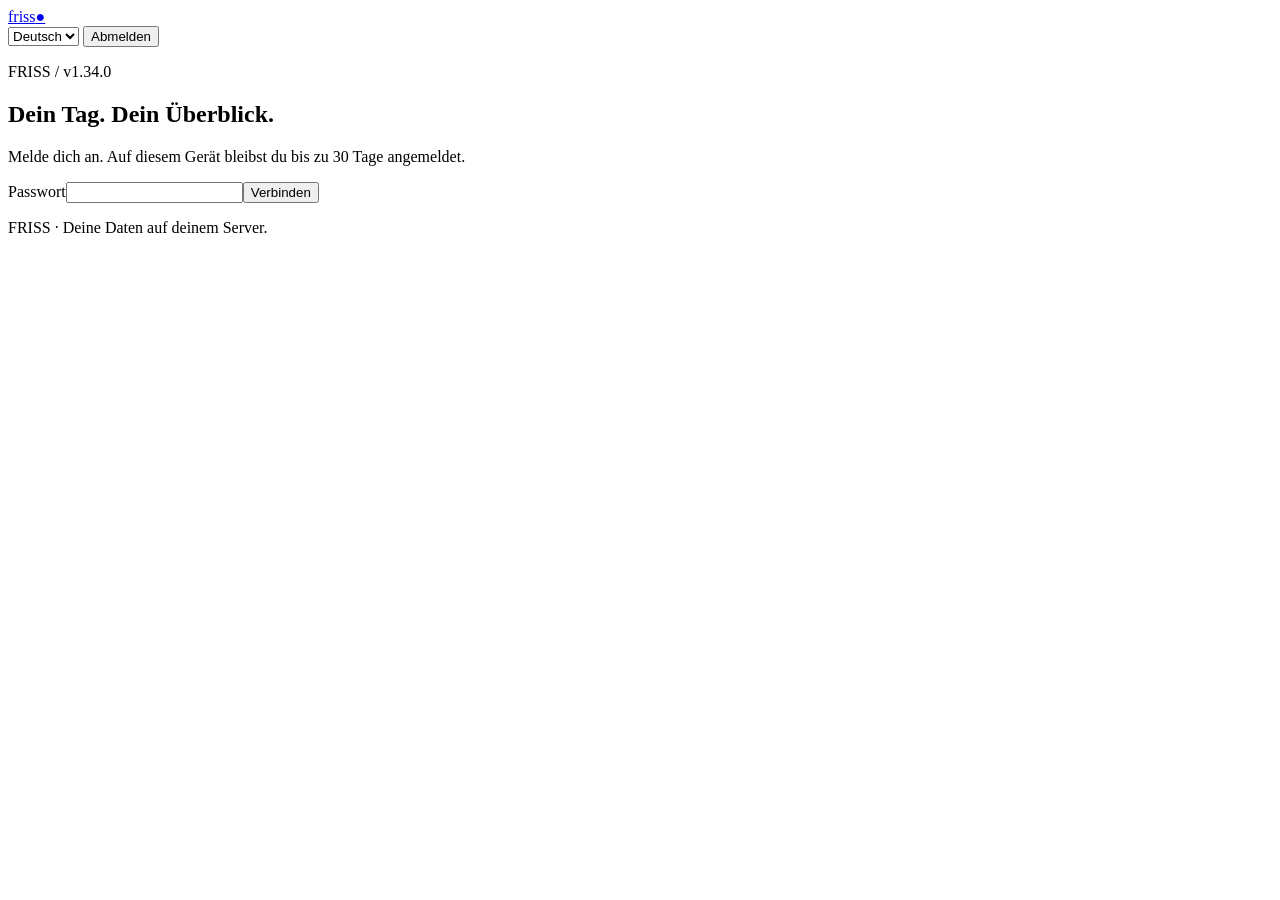
==== commit f0ee109f: "Align entry nutrient order with Home and share source badges (1.34.0) Refs #78" ====
--- a/app/static/index.html
+++ b/app/static/index.html
@@ -1,6 +1,6 @@
-<!doctype html><html lang="de"><head><meta charset="utf-8"><meta name="viewport" content="width=device-width, initial-scale=1"><link rel="manifest" href="/static/manifest.webmanifest"><link rel="apple-touch-icon" href="/static/icon-192-v182.png"><meta name="apple-mobile-web-app-capable" content="yes"><meta name="apple-mobile-web-app-title" content="Friss"><meta name="theme-color" content="#294f3d"><title>Friss · Dashboard</title><link rel="stylesheet" href="/static/style.css?v=1.33.0"><script src="/static/app.js?v=1.33.0" defer></script><script src="/static/bac.js?v=1.33.0" defer></script><script src="/static/home.js?v=1.33.0" defer></script><script src="/static/statistics.js?v=1.33.0" defer></script><script src="/static/health.js?v=1.33.0" defer></script><script src="/static/barcode.js?v=1.33.0" defer></script><script src="/static/entry-details.js?v=1.33.0" defer></script><script src="/static/favorites.js?v=1.33.0" defer></script><script src="/static/manual-ingredients.js?v=1.33.0" defer></script><script src="/static/json-import.js?v=1.33.0" defer></script><script src="/static/label-scan.js?v=1.33.0" defer></script><script src="/static/api-key.js?v=1.33.0" defer></script><script src="/static/unified-search.js?v=1.33.0" defer></script><script src="/static/backups.js?v=1.33.0" defer></script></head><body>
+<!doctype html><html lang="de"><head><meta charset="utf-8"><meta name="viewport" content="width=device-width, initial-scale=1"><link rel="manifest" href="/static/manifest.webmanifest"><link rel="apple-touch-icon" href="/static/icon-192-v182.png"><meta name="apple-mobile-web-app-capable" content="yes"><meta name="apple-mobile-web-app-title" content="Friss"><meta name="theme-color" content="#294f3d"><title>Friss · Dashboard</title><link rel="stylesheet" href="/static/style.css?v=1.34.0"><script src="/static/app.js?v=1.34.0" defer></script><script src="/static/bac.js?v=1.34.0" defer></script><script src="/static/home.js?v=1.34.0" defer></script><script src="/static/statistics.js?v=1.34.0" defer></script><script src="/static/health.js?v=1.34.0" defer></script><script src="/static/barcode.js?v=1.34.0" defer></script><script src="/static/entry-details.js?v=1.34.0" defer></script><script src="/static/favorites.js?v=1.34.0" defer></script><script src="/static/manual-ingredients.js?v=1.34.0" defer></script><script src="/static/json-import.js?v=1.34.0" defer></script><script src="/static/label-scan.js?v=1.34.0" defer></script><script src="/static/api-key.js?v=1.34.0" defer></script><script src="/static/unified-search.js?v=1.34.0" defer></script><script src="/static/backups.js?v=1.34.0" defer></script></head><body>
 <header><a class="brand" href="/">friss<span>●</span></a><div><select id="lang" aria-label="Language"><option value="de">Deutsch</option><option value="en">English</option></select> <button id="logout" data-i="logout">Abmelden</button></div></header>
-<main><section id="login" class="panel"><p class="eyebrow">FRISS / v1.33.0</p><h1 data-i="welcome">Dein Tag. Dein Überblick.</h1><p data-i="loginHint">Melde dich an. Auf diesem Gerät bleibst du bis zu 30 Tage angemeldet.</p><form id="loginForm"><label for="key" data-i="key">Passwort</label><input id="key" type="password" name="password" autocomplete="current-password" required><button class="primary" data-i="connect">Verbinden</button></form></section>
+<main><section id="login" class="panel"><p class="eyebrow">FRISS / v1.34.0</p><h1 data-i="welcome">Dein Tag. Dein Überblick.</h1><p data-i="loginHint">Melde dich an. Auf diesem Gerät bleibst du bis zu 30 Tage angemeldet.</p><form id="loginForm"><label for="key" data-i="key">Passwort</label><input id="key" type="password" name="password" autocomplete="current-password" required><button class="primary" data-i="connect">Verbinden</button></form></section>
 <div id="dashboard" hidden><nav class="pageNav" aria-label="Navigation"><button type="button" data-page="home" data-i="home">Home</button><button type="button" data-page="meals" data-i="meals">Mahlzeiten</button><button type="button" data-page="alcohol" data-i="drinks">Getränke</button><button type="button" data-page="recipes" data-i="recipes">Rezepte</button><button type="button" data-page="favorites" data-i="favorites">Favoriten</button><button type="button" data-page="manual" data-i="manualPage">Manuell</button><button type="button" data-page="statistics" data-i="statistics">Statistik</button><button type="button" data-page="health" data-i="health">Export</button><button type="button" data-page="settings" data-i="settings">Einstellungen</button></nav><div id="dayControls" class="dayControls"><input id="day" type="date" aria-label="Date"><button id="refresh" data-i="refresh">Aktualisieren</button></div>
 <section id="page-home"><div class="homeActions"><p id="homeGoalSummary" class="homeGoalSummary" aria-live="polite"></p><button id="homeBarcode" type="button" data-i-title="scanBarcode" aria-label="Barcode scannen"><svg viewBox="0 0 24 24" aria-hidden="true"><path d="M4 7V4h3M17 4h3v3M20 17v3h-3M7 20H4v-3M7 8v8M10 8v8M13 8v8M17 8v8"/></svg></button><button id="homeSearch" type="button" aria-label="Suchen"><svg viewBox="0 0 24 24" aria-hidden="true"><circle cx="10.5" cy="10.5" r="6"/><path d="m15 15 5 5"/></svg></button></div><section class="panel todayPanel"><h2 data-i="todayValues">Heutige Werte</h2><p id="todayDate" class="note"></p><h3 data-i="dailyGoals">Tagesziele</h3><div id="goalProgress" class="goalGrid"></div><h3 data-i="standardNutrition">Nährwerte</h3><dl id="standardTotals" class="nutritionList"></dl><h3 data-i="stimulants">Koffein / Alkohol</h3><table class="nutritionTable"><tbody id="stimulantTotals"></tbody></table><p data-i="bacHomeHint" class="note">Aktueller BAC: Modellschätzung aus erfassten Getränken. Kein Messwert und keine Grundlage für Fahrentscheidungen.</p><h3 data-i="otherNutrition">Mikronährstoffe</h3><table class="nutritionTable"><tbody id="otherTotals"></tbody></table><p data-i="nutrientHomeHint" class="note">Fehlende Werte bleiben unbekannt. BLS-Werte ohne geprüfte Einheit sind vorläufige Mengen in der ursprünglichen Quelleinheit; ihr Health-Export bleibt gesperrt.</p><p id="homeZeroHint" class="note" data-i="missingValuesActive" hidden></p><p id="homeCoverage" class="note"></p></section></section><section id="page-recipes" hidden><div id="foodRecipeEditorHost"></div><section id="recipeEditor" class="panel recipePanel"><h2 id="recipeEditorTitle" data-i="recipes">Rezepte</h2><label for="recipeSelect" data-i="chooseManageRecipe">Rezepte auswählen / anlegen</label><select id="recipeSelect"><option value="">—</option></select><button id="newRecipe" type="button" data-i="newRecipe">Neues Rezept</button><button id="duplicateRecipe" type="button" data-i="duplicateRecipe" disabled>Rezept duplizieren</button>
 <form id="recipeForm"><label for="recipeName" data-i="recipeName">Rezeptname</label><input id="recipeName" maxlength="200" required><div id="drinkDefinitionFields" hidden><label for="recipeVolume" data-i="drinkVolume">Gesamtvolumen (ml)</label><input id="recipeVolume" type="number" min="0.001" step="any"><label for="recipeABV" data-i="drinkABV">Alkoholgehalt des gesamten Getränks (% vol)</label><input id="recipeABV" type="number" min="0" max="100" step="any"><p class="note" data-i="drinkABVHint"></p></div><div class="row"><div><label for="servings" data-i="servings">Portionen im ganzen Rezept</label><input id="servings" type="number" min="0.001" step="any" value="1" required></div><div><label for="finishedWeight" data-i="finishedWeight">Fertiges Gesamtgewicht (g, optional)</label><input id="finishedWeight" type="number" min="0.001" step="any"></div></div><h3 data-i="recipeAdditions">Zusätzliche Mengen fürs ganze Rezept</h3><p class="note" data-i="recipeAdditionsHint">Nur ergänzen, was noch nicht in den Zutaten erfasst ist. Die Mengen werden zusätzlich addiert.</p><div class="bacGrid"><div><label for="recipeWater" data-i="recipeWater">Wasser (ml)</label><input id="recipeWater" type="number" min="0" step="any" value="0" required></div><div><label for="recipeCaffeine" data-i="recipeCaffeine">Koffein (mg)</label><input id="recipeCaffeine" type="number" min="0" step="any" value="0" required></div><div><label for="recipeAlcohol" data-i="recipeAlcohol">Reiner Alkohol (g)</label><input id="recipeAlcohol" type="number" min="0" step="any" value="0" required></div></div><label for="recipeNotes" data-i="recipeNotes">Notizen / Zubereitung</label><textarea id="recipeNotes" maxlength="10000"></textarea><button class="primary" data-i="saveFuture">Nur für zukünftige Einträge speichern</button><button id="recipeAmend" type="submit" data-i="saveAmend">Speichern und bisherige Einträge korrigieren</button></form><button id="migrateRecipe" type="button" data-i="migrateDrink">Als Getränk verschieben</button><button id="logDefinedDrink" type="button" data-i="logDefinedDrink" hidden>Getränk eintragen</button><p id="recipeInfo" class="note"></p>
